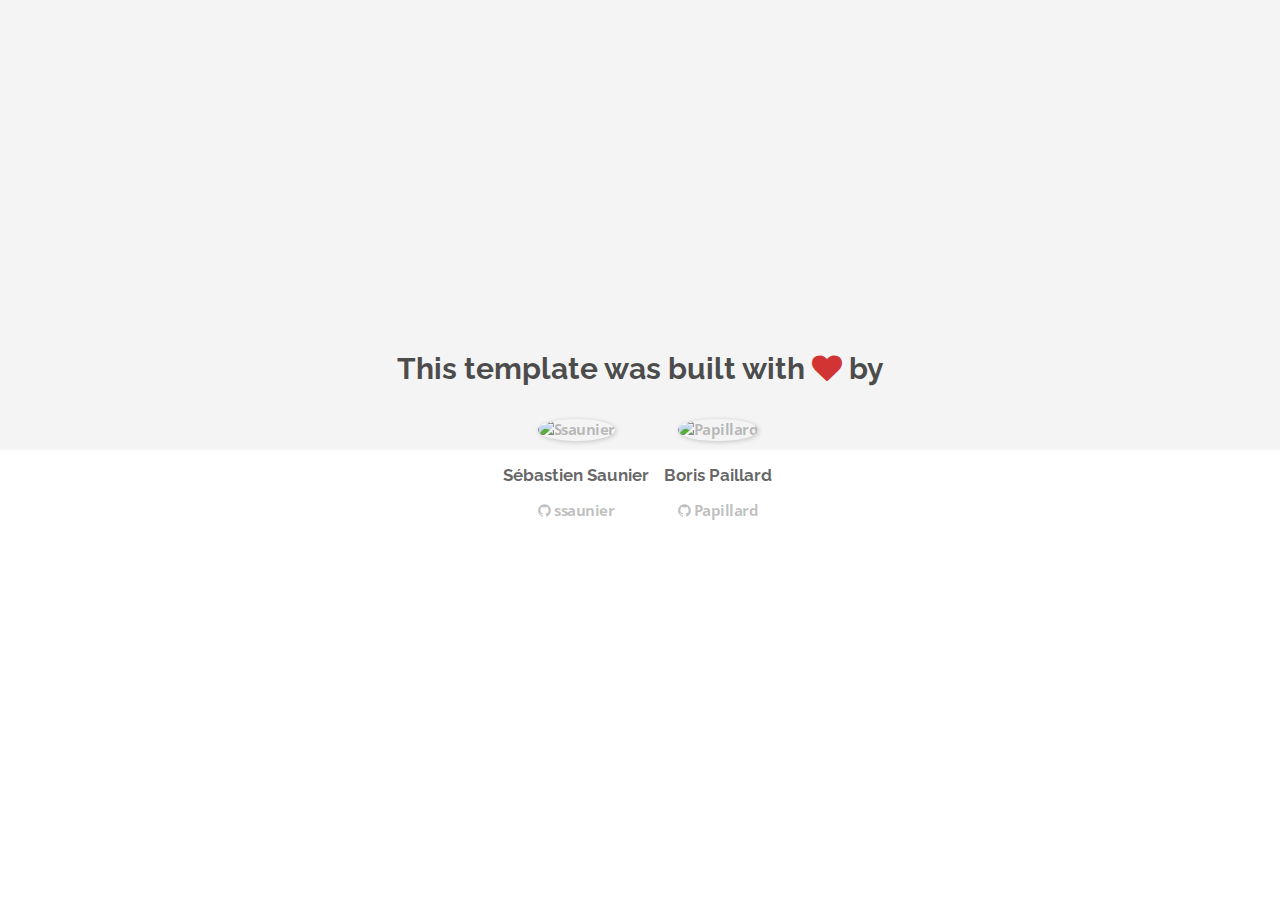
==== about.html @ fa651f46 "Automated commit at 2017-07-31 08:46:12 UTC by middleman-deploy 2.0.0-alpha" ====
<!doctype html>
<html>
  <head>
    <meta charset="utf-8">
    <meta http-equiv="x-ua-compatible" content="ie=edge">
    <meta name="viewport"
          content="width=device-width, initial-scale=1, shrink-to-fit=no">
    <!-- Use the title from a page's frontmatter if it has one -->
    <title>Le Wagon - Middleman - About</title>
    <link href="stylesheets/application-3c48b980.css" rel="stylesheet" />
    <script src="javascripts/application-93de88c9.js"></script>
    <link href="images/favicon-f15af148.png" rel="icon" type="image/png" />
  </head>
  <body>
    <div id="about">
  <div class="about-content">
    <h1>This template was built with <i class="fa fa-heart"></i> by</h1>
    <ul class="list-inline">
        <li>
<a href="https://kitt.lewagon.com/alumni/ssaunier" target="_blank">            <img src="https://kitt.lewagon.com/placeholder/users/ssaunier" class="img-circle" alt="Ssaunier" />
</a>          <h2>Sébastien Saunier</h2>
          <p>
<a href="https://github.com/ssaunier" target="_blank">              <i class="fa fa-github"></i> ssaunier
</a>          </p>
        </li>
        <li>
<a href="https://kitt.lewagon.com/alumni/Papillard" target="_blank">            <img src="https://kitt.lewagon.com/placeholder/users/Papillard" class="img-circle" alt="Papillard" />
</a>          <h2>Boris Paillard</h2>
          <p>
<a href="https://github.com/Papillard" target="_blank">              <i class="fa fa-github"></i> Papillard
</a>          </p>
        </li>
    </ul>
  </div>
</div>

  </body>
</html>
---- stylesheets/application-3c48b980.css ----
@import url("https://fonts.googleapis.com/css?family=Open+Sans:400,300,700|Raleway:400,100,300,700,500");/*!
 * Bootstrap v3.3.7 (http://getbootstrap.com)
 * Copyright 2011-2016 Twitter, Inc.
 * Licensed under MIT (https://github.com/twbs/bootstrap/blob/master/LICENSE)
 *//*! normalize.css v3.0.3 | MIT License | github.com/necolas/normalize.css */html{font-family:sans-serif;-ms-text-size-adjust:100%;-webkit-text-size-adjust:100%}body{margin:0}article,aside,details,figcaption,figure,footer,header,hgroup,main,menu,nav,section,summary{display:block}audio,canvas,progress,video{display:inline-block;vertical-align:baseline}audio:not([controls]){display:none;height:0}[hidden],template{display:none}a{background-color:transparent}a:active,a:hover{outline:0}abbr[title]{border-bottom:1px dotted}b,strong{font-weight:bold}dfn{font-style:italic}h1{font-size:2em;margin:0.67em 0}mark{background:#ff0;color:#000}small{font-size:80%}sub,sup{font-size:75%;line-height:0;position:relative;vertical-align:baseline}sup{top:-0.5em}sub{bottom:-0.25em}img{border:0}svg:not(:root){overflow:hidden}figure{margin:1em 40px}hr{-webkit-box-sizing:content-box;box-sizing:content-box;height:0}pre{overflow:auto}code,kbd,pre,samp{font-family:monospace, monospace;font-size:1em}button,input,optgroup,select,textarea{color:inherit;font:inherit;margin:0}button{overflow:visible}button,select{text-transform:none}button,html input[type="button"],input[type="reset"],input[type="submit"]{-webkit-appearance:button;cursor:pointer}button[disabled],html input[disabled]{cursor:default}button::-moz-focus-inner,input::-moz-focus-inner{border:0;padding:0}input{line-height:normal}input[type="checkbox"],input[type="radio"]{-webkit-box-sizing:border-box;box-sizing:border-box;padding:0}input[type="number"]::-webkit-inner-spin-button,input[type="number"]::-webkit-outer-spin-button{height:auto}input[type="search"]{-webkit-appearance:textfield;-webkit-box-sizing:content-box;box-sizing:content-box}input[type="search"]::-webkit-search-cancel-button,input[type="search"]::-webkit-search-decoration{-webkit-appearance:none}fieldset{border:1px solid #c0c0c0;margin:0 2px;padding:0.35em 0.625em 0.75em}legend{border:0;padding:0}textarea{overflow:auto}optgroup{font-weight:bold}table{border-collapse:collapse;border-spacing:0}td,th{padding:0}/*! Source: https://github.com/h5bp/html5-boilerplate/blob/master/src/css/main.css */@media print{*,*:before,*:after{background:transparent !important;color:#000 !important;-webkit-box-shadow:none !important;box-shadow:none !important;text-shadow:none !important}a,a:visited{text-decoration:underline}a[href]:after{content:" (" attr(href) ")"}abbr[title]:after{content:" (" attr(title) ")"}a[href^="#"]:after,a[href^="javascript:"]:after{content:""}pre,blockquote{border:1px solid #999;page-break-inside:avoid}thead{display:table-header-group}tr,img{page-break-inside:avoid}img{max-width:100% !important}p,h2,h3{orphans:3;widows:3}h2,h3{page-break-after:avoid}.navbar{display:none}.btn>.caret,.dropup>.btn>.caret{border-top-color:#000 !important}.label{border:1px solid #000}.table{border-collapse:collapse !important}.table td,.table th{background-color:#fff !important}.table-bordered th,.table-bordered td{border:1px solid #ddd !important}}@font-face{font-family:'Glyphicons Halflings';src:url("../assets/bootstrap/glyphicons-halflings-regular-86b6f62b.eot");src:url("../assets/bootstrap/glyphicons-halflings-regular-86b6f62b.eot?#iefix") format("embedded-opentype"),url("../assets/bootstrap/glyphicons-halflings-regular-ca35b697.woff2") format("woff2"),url("../assets/bootstrap/glyphicons-halflings-regular-278e49a8.woff") format("woff"),url("../assets/bootstrap/glyphicons-halflings-regular-44bc1850.ttf") format("truetype"),url("../assets/bootstrap/glyphicons-halflings-regular-de51a849.svg#glyphicons_halflingsregular") format("svg")}.glyphicon{position:relative;top:1px;display:inline-block;font-family:'Glyphicons Halflings';font-style:normal;font-weight:normal;line-height:1;-webkit-font-smoothing:antialiased;-moz-osx-font-smoothing:grayscale}.glyphicon-asterisk:before{content:"\002a"}.glyphicon-plus:before{content:"\002b"}.glyphicon-euro:before,.glyphicon-eur:before{content:"\20ac"}.glyphicon-minus:before{content:"\2212"}.glyphicon-cloud:before{content:"\2601"}.glyphicon-envelope:before{content:"\2709"}.glyphicon-pencil:before{content:"\270f"}.glyphicon-glass:before{content:"\e001"}.glyphicon-music:before{content:"\e002"}.glyphicon-search:before{content:"\e003"}.glyphicon-heart:before{content:"\e005"}.glyphicon-star:before{content:"\e006"}.glyphicon-star-empty:before{content:"\e007"}.glyphicon-user:before{content:"\e008"}.glyphicon-film:before{content:"\e009"}.glyphicon-th-large:before{content:"\e010"}.glyphicon-th:before{content:"\e011"}.glyphicon-th-list:before{content:"\e012"}.glyphicon-ok:before{content:"\e013"}.glyphicon-remove:before{content:"\e014"}.glyphicon-zoom-in:before{content:"\e015"}.glyphicon-zoom-out:before{content:"\e016"}.glyphicon-off:before{content:"\e017"}.glyphicon-signal:before{content:"\e018"}.glyphicon-cog:before{content:"\e019"}.glyphicon-trash:before{content:"\e020"}.glyphicon-home:before{content:"\e021"}.glyphicon-file:before{content:"\e022"}.glyphicon-time:before{content:"\e023"}.glyphicon-road:before{content:"\e024"}.glyphicon-download-alt:before{content:"\e025"}.glyphicon-download:before{content:"\e026"}.glyphicon-upload:before{content:"\e027"}.glyphicon-inbox:before{content:"\e028"}.glyphicon-play-circle:before{content:"\e029"}.glyphicon-repeat:before{content:"\e030"}.glyphicon-refresh:before{content:"\e031"}.glyphicon-list-alt:before{content:"\e032"}.glyphicon-lock:before{content:"\e033"}.glyphicon-flag:before{content:"\e034"}.glyphicon-headphones:before{content:"\e035"}.glyphicon-volume-off:before{content:"\e036"}.glyphicon-volume-down:before{content:"\e037"}.glyphicon-volume-up:before{content:"\e038"}.glyphicon-qrcode:before{content:"\e039"}.glyphicon-barcode:before{content:"\e040"}.glyphicon-tag:before{content:"\e041"}.glyphicon-tags:before{content:"\e042"}.glyphicon-book:before{content:"\e043"}.glyphicon-bookmark:before{content:"\e044"}.glyphicon-print:before{content:"\e045"}.glyphicon-camera:before{content:"\e046"}.glyphicon-font:before{content:"\e047"}.glyphicon-bold:before{content:"\e048"}.glyphicon-italic:before{content:"\e049"}.glyphicon-text-height:before{content:"\e050"}.glyphicon-text-width:before{content:"\e051"}.glyphicon-align-left:before{content:"\e052"}.glyphicon-align-center:before{content:"\e053"}.glyphicon-align-right:before{content:"\e054"}.glyphicon-align-justify:before{content:"\e055"}.glyphicon-list:before{content:"\e056"}.glyphicon-indent-left:before{content:"\e057"}.glyphicon-indent-right:before{content:"\e058"}.glyphicon-facetime-video:before{content:"\e059"}.glyphicon-picture:before{content:"\e060"}.glyphicon-map-marker:before{content:"\e062"}.glyphicon-adjust:before{content:"\e063"}.glyphicon-tint:before{content:"\e064"}.glyphicon-edit:before{content:"\e065"}.glyphicon-share:before{content:"\e066"}.glyphicon-check:before{content:"\e067"}.glyphicon-move:before{content:"\e068"}.glyphicon-step-backward:before{content:"\e069"}.glyphicon-fast-backward:before{content:"\e070"}.glyphicon-backward:before{content:"\e071"}.glyphicon-play:before{content:"\e072"}.glyphicon-pause:before{content:"\e073"}.glyphicon-stop:before{content:"\e074"}.glyphicon-forward:before{content:"\e075"}.glyphicon-fast-forward:before{content:"\e076"}.glyphicon-step-forward:before{content:"\e077"}.glyphicon-eject:before{content:"\e078"}.glyphicon-chevron-left:before{content:"\e079"}.glyphicon-chevron-right:before{content:"\e080"}.glyphicon-plus-sign:before{content:"\e081"}.glyphicon-minus-sign:before{content:"\e082"}.glyphicon-remove-sign:before{content:"\e083"}.glyphicon-ok-sign:before{content:"\e084"}.glyphicon-question-sign:before{content:"\e085"}.glyphicon-info-sign:before{content:"\e086"}.glyphicon-screenshot:before{content:"\e087"}.glyphicon-remove-circle:before{content:"\e088"}.glyphicon-ok-circle:before{content:"\e089"}.glyphicon-ban-circle:before{content:"\e090"}.glyphicon-arrow-left:before{content:"\e091"}.glyphicon-arrow-right:before{content:"\e092"}.glyphicon-arrow-up:before{content:"\e093"}.glyphicon-arrow-down:before{content:"\e094"}.glyphicon-share-alt:before{content:"\e095"}.glyphicon-resize-full:before{content:"\e096"}.glyphicon-resize-small:before{content:"\e097"}.glyphicon-exclamation-sign:before{content:"\e101"}.glyphicon-gift:before{content:"\e102"}.glyphicon-leaf:before{content:"\e103"}.glyphicon-fire:before{content:"\e104"}.glyphicon-eye-open:before{content:"\e105"}.glyphicon-eye-close:before{content:"\e106"}.glyphicon-warning-sign:before{content:"\e107"}.glyphicon-plane:before{content:"\e108"}.glyphicon-calendar:before{content:"\e109"}.glyphicon-random:before{content:"\e110"}.glyphicon-comment:before{content:"\e111"}.glyphicon-magnet:before{content:"\e112"}.glyphicon-chevron-up:before{content:"\e113"}.glyphicon-chevron-down:before{content:"\e114"}.glyphicon-retweet:before{content:"\e115"}.glyphicon-shopping-cart:before{content:"\e116"}.glyphicon-folder-close:before{content:"\e117"}.glyphicon-folder-open:before{content:"\e118"}.glyphicon-resize-vertical:before{content:"\e119"}.glyphicon-resize-horizontal:before{content:"\e120"}.glyphicon-hdd:before{content:"\e121"}.glyphicon-bullhorn:before{content:"\e122"}.glyphicon-bell:before{content:"\e123"}.glyphicon-certificate:before{content:"\e124"}.glyphicon-thumbs-up:before{content:"\e125"}.glyphicon-thumbs-down:before{content:"\e126"}.glyphicon-hand-right:before{content:"\e127"}.glyphicon-hand-left:before{content:"\e128"}.glyphicon-hand-up:before{content:"\e129"}.glyphicon-hand-down:before{content:"\e130"}.glyphicon-circle-arrow-right:before{content:"\e131"}.glyphicon-circle-arrow-left:before{content:"\e132"}.glyphicon-circle-arrow-up:before{content:"\e133"}.glyphicon-circle-arrow-down:before{content:"\e134"}.glyphicon-globe:before{content:"\e135"}.glyphicon-wrench:before{content:"\e136"}.glyphicon-tasks:before{content:"\e137"}.glyphicon-filter:before{content:"\e138"}.glyphicon-briefcase:before{content:"\e139"}.glyphicon-fullscreen:before{content:"\e140"}.glyphicon-dashboard:before{content:"\e141"}.glyphicon-paperclip:before{content:"\e142"}.glyphicon-heart-empty:before{content:"\e143"}.glyphicon-link:before{content:"\e144"}.glyphicon-phone:before{content:"\e145"}.glyphicon-pushpin:before{content:"\e146"}.glyphicon-usd:before{content:"\e148"}.glyphicon-gbp:before{content:"\e149"}.glyphicon-sort:before{content:"\e150"}.glyphicon-sort-by-alphabet:before{content:"\e151"}.glyphicon-sort-by-alphabet-alt:before{content:"\e152"}.glyphicon-sort-by-order:before{content:"\e153"}.glyphicon-sort-by-order-alt:before{content:"\e154"}.glyphicon-sort-by-attributes:before{content:"\e155"}.glyphicon-sort-by-attributes-alt:before{content:"\e156"}.glyphicon-unchecked:before{content:"\e157"}.glyphicon-expand:before{content:"\e158"}.glyphicon-collapse-down:before{content:"\e159"}.glyphicon-collapse-up:before{content:"\e160"}.glyphicon-log-in:before{content:"\e161"}.glyphicon-flash:before{content:"\e162"}.glyphicon-log-out:before{content:"\e163"}.glyphicon-new-window:before{content:"\e164"}.glyphicon-record:before{content:"\e165"}.glyphicon-save:before{content:"\e166"}.glyphicon-open:before{content:"\e167"}.glyphicon-saved:before{content:"\e168"}.glyphicon-import:before{content:"\e169"}.glyphicon-export:before{content:"\e170"}.glyphicon-send:before{content:"\e171"}.glyphicon-floppy-disk:before{content:"\e172"}.glyphicon-floppy-saved:before{content:"\e173"}.glyphicon-floppy-remove:before{content:"\e174"}.glyphicon-floppy-save:before{content:"\e175"}.glyphicon-floppy-open:before{content:"\e176"}.glyphicon-credit-card:before{content:"\e177"}.glyphicon-transfer:before{content:"\e178"}.glyphicon-cutlery:before{content:"\e179"}.glyphicon-header:before{content:"\e180"}.glyphicon-compressed:before{content:"\e181"}.glyphicon-earphone:before{content:"\e182"}.glyphicon-phone-alt:before{content:"\e183"}.glyphicon-tower:before{content:"\e184"}.glyphicon-stats:before{content:"\e185"}.glyphicon-sd-video:before{content:"\e186"}.glyphicon-hd-video:before{content:"\e187"}.glyphicon-subtitles:before{content:"\e188"}.glyphicon-sound-stereo:before{content:"\e189"}.glyphicon-sound-dolby:before{content:"\e190"}.glyphicon-sound-5-1:before{content:"\e191"}.glyphicon-sound-6-1:before{content:"\e192"}.glyphicon-sound-7-1:before{content:"\e193"}.glyphicon-copyright-mark:before{content:"\e194"}.glyphicon-registration-mark:before{content:"\e195"}.glyphicon-cloud-download:before{content:"\e197"}.glyphicon-cloud-upload:before{content:"\e198"}.glyphicon-tree-conifer:before{content:"\e199"}.glyphicon-tree-deciduous:before{content:"\e200"}.glyphicon-cd:before{content:"\e201"}.glyphicon-save-file:before{content:"\e202"}.glyphicon-open-file:before{content:"\e203"}.glyphicon-level-up:before{content:"\e204"}.glyphicon-copy:before{content:"\e205"}.glyphicon-paste:before{content:"\e206"}.glyphicon-alert:before{content:"\e209"}.glyphicon-equalizer:before{content:"\e210"}.glyphicon-king:before{content:"\e211"}.glyphicon-queen:before{content:"\e212"}.glyphicon-pawn:before{content:"\e213"}.glyphicon-bishop:before{content:"\e214"}.glyphicon-knight:before{content:"\e215"}.glyphicon-baby-formula:before{content:"\e216"}.glyphicon-tent:before{content:"\26fa"}.glyphicon-blackboard:before{content:"\e218"}.glyphicon-bed:before{content:"\e219"}.glyphicon-apple:before{content:"\f8ff"}.glyphicon-erase:before{content:"\e221"}.glyphicon-hourglass:before{content:"\231b"}.glyphicon-lamp:before{content:"\e223"}.glyphicon-duplicate:before{content:"\e224"}.glyphicon-piggy-bank:before{content:"\e225"}.glyphicon-scissors:before{content:"\e226"}.glyphicon-bitcoin:before{content:"\e227"}.glyphicon-btc:before{content:"\e227"}.glyphicon-xbt:before{content:"\e227"}.glyphicon-yen:before{content:"\00a5"}.glyphicon-jpy:before{content:"\00a5"}.glyphicon-ruble:before{content:"\20bd"}.glyphicon-rub:before{content:"\20bd"}.glyphicon-scale:before{content:"\e230"}.glyphicon-ice-lolly:before{content:"\e231"}.glyphicon-ice-lolly-tasted:before{content:"\e232"}.glyphicon-education:before{content:"\e233"}.glyphicon-option-horizontal:before{content:"\e234"}.glyphicon-option-vertical:before{content:"\e235"}.glyphicon-menu-hamburger:before{content:"\e236"}.glyphicon-modal-window:before{content:"\e237"}.glyphicon-oil:before{content:"\e238"}.glyphicon-grain:before{content:"\e239"}.glyphicon-sunglasses:before{content:"\e240"}.glyphicon-text-size:before{content:"\e241"}.glyphicon-text-color:before{content:"\e242"}.glyphicon-text-background:before{content:"\e243"}.glyphicon-object-align-top:before{content:"\e244"}.glyphicon-object-align-bottom:before{content:"\e245"}.glyphicon-object-align-horizontal:before{content:"\e246"}.glyphicon-object-align-left:before{content:"\e247"}.glyphicon-object-align-vertical:before{content:"\e248"}.glyphicon-object-align-right:before{content:"\e249"}.glyphicon-triangle-right:before{content:"\e250"}.glyphicon-triangle-left:before{content:"\e251"}.glyphicon-triangle-bottom:before{content:"\e252"}.glyphicon-triangle-top:before{content:"\e253"}.glyphicon-console:before{content:"\e254"}.glyphicon-superscript:before{content:"\e255"}.glyphicon-subscript:before{content:"\e256"}.glyphicon-menu-left:before{content:"\e257"}.glyphicon-menu-right:before{content:"\e258"}.glyphicon-menu-down:before{content:"\e259"}.glyphicon-menu-up:before{content:"\e260"}*{-webkit-box-sizing:border-box;box-sizing:border-box}*:before,*:after{-webkit-box-sizing:border-box;box-sizing:border-box}html{font-size:10px;-webkit-tap-highlight-color:transparent}body{font-family:"Open Sans", "Helvetica", "sans-serif";font-size:18px;line-height:1.42857143;color:#333333;background-color:#F4F4F4}input,button,select,textarea{font-family:inherit;font-size:inherit;line-height:inherit}a{color:#469AE0;text-decoration:none}a:hover,a:focus{color:#1f74ba;text-decoration:underline}a:focus{outline:5px auto -webkit-focus-ring-color;outline-offset:-2px}figure{margin:0}img{vertical-align:middle}.img-responsive{display:block;max-width:100%;height:auto}.img-rounded{border-radius:2px}.img-thumbnail{padding:4px;line-height:1.42857143;background-color:#F4F4F4;border:1px solid #ddd;border-radius:2px;-webkit-transition:all 0.2s ease-in-out;transition:all 0.2s ease-in-out;display:inline-block;max-width:100%;height:auto}.img-circle{border-radius:50%}hr{margin-top:25px;margin-bottom:25px;border:0;border-top:1px solid #eeeeee}.sr-only{position:absolute;width:1px;height:1px;margin:-1px;padding:0;overflow:hidden;clip:rect(0, 0, 0, 0);border:0}.sr-only-focusable:active,.sr-only-focusable:focus{position:static;width:auto;height:auto;margin:0;overflow:visible;clip:auto}[role="button"]{cursor:pointer}h1,h2,h3,h4,h5,h6,.h1,.h2,.h3,.h4,.h5,.h6{font-family:"Raleway", "Helvetica", "sans-serif";font-weight:500;line-height:1.1;color:inherit}h1 small,h1 .small,h2 small,h2 .small,h3 small,h3 .small,h4 small,h4 .small,h5 small,h5 .small,h6 small,h6 .small,.h1 small,.h1 .small,.h2 small,.h2 .small,.h3 small,.h3 .small,.h4 small,.h4 .small,.h5 small,.h5 .small,.h6 small,.h6 .small{font-weight:normal;line-height:1;color:#777777}h1,.h1,h2,.h2,h3,.h3{margin-top:25px;margin-bottom:12.5px}h1 small,h1 .small,.h1 small,.h1 .small,h2 small,h2 .small,.h2 small,.h2 .small,h3 small,h3 .small,.h3 small,.h3 .small{font-size:65%}h4,.h4,h5,.h5,h6,.h6{margin-top:12.5px;margin-bottom:12.5px}h4 small,h4 .small,.h4 small,.h4 .small,h5 small,h5 .small,.h5 small,.h5 .small,h6 small,h6 .small,.h6 small,.h6 .small{font-size:75%}h1,.h1{font-size:46px}h2,.h2{font-size:38px}h3,.h3{font-size:31px}h4,.h4{font-size:23px}h5,.h5{font-size:18px}h6,.h6{font-size:16px}p{margin:0 0 12.5px}.lead{margin-bottom:25px;font-size:20px;font-weight:300;line-height:1.4}@media (min-width: 768px){.lead{font-size:27px}}small,.small{font-size:88%}mark,.mark{background-color:#fcf8e3;padding:.2em}.text-left{text-align:left}.text-right{text-align:right}.text-center{text-align:center}.text-justify{text-align:justify}.text-nowrap{white-space:nowrap}.text-lowercase{text-transform:lowercase}.text-uppercase,.initialism{text-transform:uppercase}.text-capitalize{text-transform:capitalize}.text-muted{color:#777777}.text-primary{color:#469AE0}a.text-primary:hover,a.text-primary:focus{color:#2381d0}.text-success{color:#3c763d}a.text-success:hover,a.text-success:focus{color:#2b542c}.text-info{color:#31708f}a.text-info:hover,a.text-info:focus{color:#245269}.text-warning{color:#8a6d3b}a.text-warning:hover,a.text-warning:focus{color:#66512c}.text-danger{color:#a94442}a.text-danger:hover,a.text-danger:focus{color:#843534}.bg-primary{color:#fff}.bg-primary{background-color:#469AE0}a.bg-primary:hover,a.bg-primary:focus{background-color:#2381d0}.bg-success{background-color:#dff0d8}a.bg-success:hover,a.bg-success:focus{background-color:#c1e2b3}.bg-info{background-color:#d9edf7}a.bg-info:hover,a.bg-info:focus{background-color:#afd9ee}.bg-warning{background-color:#fcf8e3}a.bg-warning:hover,a.bg-warning:focus{background-color:#f7ecb5}.bg-danger{background-color:#f2dede}a.bg-danger:hover,a.bg-danger:focus{background-color:#e4b9b9}.page-header{padding-bottom:11.5px;margin:50px 0 25px;border-bottom:1px solid #eeeeee}ul,ol{margin-top:0;margin-bottom:12.5px}ul ul,ul ol,ol ul,ol ol{margin-bottom:0}.list-unstyled{padding-left:0;list-style:none}.list-inline{padding-left:0;list-style:none;margin-left:-5px}.list-inline>li{display:inline-block;padding-left:5px;padding-right:5px}dl{margin-top:0;margin-bottom:25px}dt,dd{line-height:1.42857143}dt{font-weight:bold}dd{margin-left:0}.dl-horizontal dd:before,.dl-horizontal dd:after{content:" ";display:table}.dl-horizontal dd:after{clear:both}@media (min-width: 768px){.dl-horizontal dt{float:left;width:160px;clear:left;text-align:right;overflow:hidden;text-overflow:ellipsis;white-space:nowrap}.dl-horizontal dd{margin-left:180px}}abbr[title],abbr[data-original-title]{cursor:help;border-bottom:1px dotted #777777}.initialism{font-size:90%}blockquote{padding:12.5px 25px;margin:0 0 25px;font-size:22.5px;border-left:5px solid #eeeeee}blockquote p:last-child,blockquote ul:last-child,blockquote ol:last-child{margin-bottom:0}blockquote footer,blockquote small,blockquote .small{display:block;font-size:80%;line-height:1.42857143;color:#777777}blockquote footer:before,blockquote small:before,blockquote .small:before{content:'\2014 \00A0'}.blockquote-reverse,blockquote.pull-right{padding-right:15px;padding-left:0;border-right:5px solid #eeeeee;border-left:0;text-align:right}.blockquote-reverse footer:before,.blockquote-reverse small:before,.blockquote-reverse .small:before,blockquote.pull-right footer:before,blockquote.pull-right small:before,blockquote.pull-right .small:before{content:''}.blockquote-reverse footer:after,.blockquote-reverse small:after,.blockquote-reverse .small:after,blockquote.pull-right footer:after,blockquote.pull-right small:after,blockquote.pull-right .small:after{content:'\00A0 \2014'}address{margin-bottom:25px;font-style:normal;line-height:1.42857143}code,kbd,pre,samp{font-family:Menlo, Monaco, Consolas, "Courier New", monospace}code{padding:2px 4px;font-size:90%;color:#c7254e;background-color:#f9f2f4;border-radius:2px}kbd{padding:2px 4px;font-size:90%;color:#fff;background-color:#333;border-radius:2px;-webkit-box-shadow:inset 0 -1px 0 rgba(0,0,0,0.25);box-shadow:inset 0 -1px 0 rgba(0,0,0,0.25)}kbd kbd{padding:0;font-size:100%;font-weight:bold;-webkit-box-shadow:none;box-shadow:none}pre{display:block;padding:12px;margin:0 0 12.5px;font-size:17px;line-height:1.42857143;word-break:break-all;word-wrap:break-word;color:#333333;background-color:#f5f5f5;border:1px solid #ccc;border-radius:2px}pre code{padding:0;font-size:inherit;color:inherit;white-space:pre-wrap;background-color:transparent;border-radius:0}.pre-scrollable{max-height:340px;overflow-y:scroll}.container{margin-right:auto;margin-left:auto;padding-left:15px;padding-right:15px}.container:before,.container:after{content:" ";display:table}.container:after{clear:both}@media (min-width: 768px){.container{width:750px}}@media (min-width: 992px){.container{width:970px}}@media (min-width: 1200px){.container{width:1170px}}.container-fluid{margin-right:auto;margin-left:auto;padding-left:15px;padding-right:15px}.container-fluid:before,.container-fluid:after{content:" ";display:table}.container-fluid:after{clear:both}.row{margin-left:-15px;margin-right:-15px}.row:before,.row:after{content:" ";display:table}.row:after{clear:both}.col-xs-1,.col-sm-1,.col-md-1,.col-lg-1,.col-xs-2,.col-sm-2,.col-md-2,.col-lg-2,.col-xs-3,.col-sm-3,.col-md-3,.col-lg-3,.col-xs-4,.col-sm-4,.col-md-4,.col-lg-4,.col-xs-5,.col-sm-5,.col-md-5,.col-lg-5,.col-xs-6,.col-sm-6,.col-md-6,.col-lg-6,.col-xs-7,.col-sm-7,.col-md-7,.col-lg-7,.col-xs-8,.col-sm-8,.col-md-8,.col-lg-8,.col-xs-9,.col-sm-9,.col-md-9,.col-lg-9,.col-xs-10,.col-sm-10,.col-md-10,.col-lg-10,.col-xs-11,.col-sm-11,.col-md-11,.col-lg-11,.col-xs-12,.col-sm-12,.col-md-12,.col-lg-12{position:relative;min-height:1px;padding-left:15px;padding-right:15px}.col-xs-1,.col-xs-2,.col-xs-3,.col-xs-4,.col-xs-5,.col-xs-6,.col-xs-7,.col-xs-8,.col-xs-9,.col-xs-10,.col-xs-11,.col-xs-12{float:left}.col-xs-1{width:8.33333333%}.col-xs-2{width:16.66666667%}.col-xs-3{width:25%}.col-xs-4{width:33.33333333%}.col-xs-5{width:41.66666667%}.col-xs-6{width:50%}.col-xs-7{width:58.33333333%}.col-xs-8{width:66.66666667%}.col-xs-9{width:75%}.col-xs-10{width:83.33333333%}.col-xs-11{width:91.66666667%}.col-xs-12{width:100%}.col-xs-pull-0{right:auto}.col-xs-pull-1{right:8.33333333%}.col-xs-pull-2{right:16.66666667%}.col-xs-pull-3{right:25%}.col-xs-pull-4{right:33.33333333%}.col-xs-pull-5{right:41.66666667%}.col-xs-pull-6{right:50%}.col-xs-pull-7{right:58.33333333%}.col-xs-pull-8{right:66.66666667%}.col-xs-pull-9{right:75%}.col-xs-pull-10{right:83.33333333%}.col-xs-pull-11{right:91.66666667%}.col-xs-pull-12{right:100%}.col-xs-push-0{left:auto}.col-xs-push-1{left:8.33333333%}.col-xs-push-2{left:16.66666667%}.col-xs-push-3{left:25%}.col-xs-push-4{left:33.33333333%}.col-xs-push-5{left:41.66666667%}.col-xs-push-6{left:50%}.col-xs-push-7{left:58.33333333%}.col-xs-push-8{left:66.66666667%}.col-xs-push-9{left:75%}.col-xs-push-10{left:83.33333333%}.col-xs-push-11{left:91.66666667%}.col-xs-push-12{left:100%}.col-xs-offset-0{margin-left:0%}.col-xs-offset-1{margin-left:8.33333333%}.col-xs-offset-2{margin-left:16.66666667%}.col-xs-offset-3{margin-left:25%}.col-xs-offset-4{margin-left:33.33333333%}.col-xs-offset-5{margin-left:41.66666667%}.col-xs-offset-6{margin-left:50%}.col-xs-offset-7{margin-left:58.33333333%}.col-xs-offset-8{margin-left:66.66666667%}.col-xs-offset-9{margin-left:75%}.col-xs-offset-10{margin-left:83.33333333%}.col-xs-offset-11{margin-left:91.66666667%}.col-xs-offset-12{margin-left:100%}@media (min-width: 768px){.col-sm-1,.col-sm-2,.col-sm-3,.col-sm-4,.col-sm-5,.col-sm-6,.col-sm-7,.col-sm-8,.col-sm-9,.col-sm-10,.col-sm-11,.col-sm-12{float:left}.col-sm-1{width:8.33333333%}.col-sm-2{width:16.66666667%}.col-sm-3{width:25%}.col-sm-4{width:33.33333333%}.col-sm-5{width:41.66666667%}.col-sm-6{width:50%}.col-sm-7{width:58.33333333%}.col-sm-8{width:66.66666667%}.col-sm-9{width:75%}.col-sm-10{width:83.33333333%}.col-sm-11{width:91.66666667%}.col-sm-12{width:100%}.col-sm-pull-0{right:auto}.col-sm-pull-1{right:8.33333333%}.col-sm-pull-2{right:16.66666667%}.col-sm-pull-3{right:25%}.col-sm-pull-4{right:33.33333333%}.col-sm-pull-5{right:41.66666667%}.col-sm-pull-6{right:50%}.col-sm-pull-7{right:58.33333333%}.col-sm-pull-8{right:66.66666667%}.col-sm-pull-9{right:75%}.col-sm-pull-10{right:83.33333333%}.col-sm-pull-11{right:91.66666667%}.col-sm-pull-12{right:100%}.col-sm-push-0{left:auto}.col-sm-push-1{left:8.33333333%}.col-sm-push-2{left:16.66666667%}.col-sm-push-3{left:25%}.col-sm-push-4{left:33.33333333%}.col-sm-push-5{left:41.66666667%}.col-sm-push-6{left:50%}.col-sm-push-7{left:58.33333333%}.col-sm-push-8{left:66.66666667%}.col-sm-push-9{left:75%}.col-sm-push-10{left:83.33333333%}.col-sm-push-11{left:91.66666667%}.col-sm-push-12{left:100%}.col-sm-offset-0{margin-left:0%}.col-sm-offset-1{margin-left:8.33333333%}.col-sm-offset-2{margin-left:16.66666667%}.col-sm-offset-3{margin-left:25%}.col-sm-offset-4{margin-left:33.33333333%}.col-sm-offset-5{margin-left:41.66666667%}.col-sm-offset-6{margin-left:50%}.col-sm-offset-7{margin-left:58.33333333%}.col-sm-offset-8{margin-left:66.66666667%}.col-sm-offset-9{margin-left:75%}.col-sm-offset-10{margin-left:83.33333333%}.col-sm-offset-11{margin-left:91.66666667%}.col-sm-offset-12{margin-left:100%}}@media (min-width: 992px){.col-md-1,.col-md-2,.col-md-3,.col-md-4,.col-md-5,.col-md-6,.col-md-7,.col-md-8,.col-md-9,.col-md-10,.col-md-11,.col-md-12{float:left}.col-md-1{width:8.33333333%}.col-md-2{width:16.66666667%}.col-md-3{width:25%}.col-md-4{width:33.33333333%}.col-md-5{width:41.66666667%}.col-md-6{width:50%}.col-md-7{width:58.33333333%}.col-md-8{width:66.66666667%}.col-md-9{width:75%}.col-md-10{width:83.33333333%}.col-md-11{width:91.66666667%}.col-md-12{width:100%}.col-md-pull-0{right:auto}.col-md-pull-1{right:8.33333333%}.col-md-pull-2{right:16.66666667%}.col-md-pull-3{right:25%}.col-md-pull-4{right:33.33333333%}.col-md-pull-5{right:41.66666667%}.col-md-pull-6{right:50%}.col-md-pull-7{right:58.33333333%}.col-md-pull-8{right:66.66666667%}.col-md-pull-9{right:75%}.col-md-pull-10{right:83.33333333%}.col-md-pull-11{right:91.66666667%}.col-md-pull-12{right:100%}.col-md-push-0{left:auto}.col-md-push-1{left:8.33333333%}.col-md-push-2{left:16.66666667%}.col-md-push-3{left:25%}.col-md-push-4{left:33.33333333%}.col-md-push-5{left:41.66666667%}.col-md-push-6{left:50%}.col-md-push-7{left:58.33333333%}.col-md-push-8{left:66.66666667%}.col-md-push-9{left:75%}.col-md-push-10{left:83.33333333%}.col-md-push-11{left:91.66666667%}.col-md-push-12{left:100%}.col-md-offset-0{margin-left:0%}.col-md-offset-1{margin-left:8.33333333%}.col-md-offset-2{margin-left:16.66666667%}.col-md-offset-3{margin-left:25%}.col-md-offset-4{margin-left:33.33333333%}.col-md-offset-5{margin-left:41.66666667%}.col-md-offset-6{margin-left:50%}.col-md-offset-7{margin-left:58.33333333%}.col-md-offset-8{margin-left:66.66666667%}.col-md-offset-9{margin-left:75%}.col-md-offset-10{margin-left:83.33333333%}.col-md-offset-11{margin-left:91.66666667%}.col-md-offset-12{margin-left:100%}}@media (min-width: 1200px){.col-lg-1,.col-lg-2,.col-lg-3,.col-lg-4,.col-lg-5,.col-lg-6,.col-lg-7,.col-lg-8,.col-lg-9,.col-lg-10,.col-lg-11,.col-lg-12{float:left}.col-lg-1{width:8.33333333%}.col-lg-2{width:16.66666667%}.col-lg-3{width:25%}.col-lg-4{width:33.33333333%}.col-lg-5{width:41.66666667%}.col-lg-6{width:50%}.col-lg-7{width:58.33333333%}.col-lg-8{width:66.66666667%}.col-lg-9{width:75%}.col-lg-10{width:83.33333333%}.col-lg-11{width:91.66666667%}.col-lg-12{width:100%}.col-lg-pull-0{right:auto}.col-lg-pull-1{right:8.33333333%}.col-lg-pull-2{right:16.66666667%}.col-lg-pull-3{right:25%}.col-lg-pull-4{right:33.33333333%}.col-lg-pull-5{right:41.66666667%}.col-lg-pull-6{right:50%}.col-lg-pull-7{right:58.33333333%}.col-lg-pull-8{right:66.66666667%}.col-lg-pull-9{right:75%}.col-lg-pull-10{right:83.33333333%}.col-lg-pull-11{right:91.66666667%}.col-lg-pull-12{right:100%}.col-lg-push-0{left:auto}.col-lg-push-1{left:8.33333333%}.col-lg-push-2{left:16.66666667%}.col-lg-push-3{left:25%}.col-lg-push-4{left:33.33333333%}.col-lg-push-5{left:41.66666667%}.col-lg-push-6{left:50%}.col-lg-push-7{left:58.33333333%}.col-lg-push-8{left:66.66666667%}.col-lg-push-9{left:75%}.col-lg-push-10{left:83.33333333%}.col-lg-push-11{left:91.66666667%}.col-lg-push-12{left:100%}.col-lg-offset-0{margin-left:0%}.col-lg-offset-1{margin-left:8.33333333%}.col-lg-offset-2{margin-left:16.66666667%}.col-lg-offset-3{margin-left:25%}.col-lg-offset-4{margin-left:33.33333333%}.col-lg-offset-5{margin-left:41.66666667%}.col-lg-offset-6{margin-left:50%}.col-lg-offset-7{margin-left:58.33333333%}.col-lg-offset-8{margin-left:66.66666667%}.col-lg-offset-9{margin-left:75%}.col-lg-offset-10{margin-left:83.33333333%}.col-lg-offset-11{margin-left:91.66666667%}.col-lg-offset-12{margin-left:100%}}table{background-color:transparent}caption{padding-top:8px;padding-bottom:8px;color:#777777;text-align:left}th{text-align:left}.table{width:100%;max-width:100%;margin-bottom:25px}.table>thead>tr>th,.table>thead>tr>td,.table>tbody>tr>th,.table>tbody>tr>td,.table>tfoot>tr>th,.table>tfoot>tr>td{padding:8px;line-height:1.42857143;vertical-align:top;border-top:1px solid #ddd}.table>thead>tr>th{vertical-align:bottom;border-bottom:2px solid #ddd}.table>caption+thead>tr:first-child>th,.table>caption+thead>tr:first-child>td,.table>colgroup+thead>tr:first-child>th,.table>colgroup+thead>tr:first-child>td,.table>thead:first-child>tr:first-child>th,.table>thead:first-child>tr:first-child>td{border-top:0}.table>tbody+tbody{border-top:2px solid #ddd}.table .table{background-color:#F4F4F4}.table-condensed>thead>tr>th,.table-condensed>thead>tr>td,.table-condensed>tbody>tr>th,.table-condensed>tbody>tr>td,.table-condensed>tfoot>tr>th,.table-condensed>tfoot>tr>td{padding:5px}.table-bordered{border:1px solid #ddd}.table-bordered>thead>tr>th,.table-bordered>thead>tr>td,.table-bordered>tbody>tr>th,.table-bordered>tbody>tr>td,.table-bordered>tfoot>tr>th,.table-bordered>tfoot>tr>td{border:1px solid #ddd}.table-bordered>thead>tr>th,.table-bordered>thead>tr>td{border-bottom-width:2px}.table-striped>tbody>tr:nth-of-type(odd){background-color:#f9f9f9}.table-hover>tbody>tr:hover{background-color:#f5f5f5}table col[class*="col-"]{position:static;float:none;display:table-column}table td[class*="col-"],table th[class*="col-"]{position:static;float:none;display:table-cell}.table>thead>tr>td.active,.table>thead>tr>th.active,.table>thead>tr.active>td,.table>thead>tr.active>th,.table>tbody>tr>td.active,.table>tbody>tr>th.active,.table>tbody>tr.active>td,.table>tbody>tr.active>th,.table>tfoot>tr>td.active,.table>tfoot>tr>th.active,.table>tfoot>tr.active>td,.table>tfoot>tr.active>th{background-color:#f5f5f5}.table-hover>tbody>tr>td.active:hover,.table-hover>tbody>tr>th.active:hover,.table-hover>tbody>tr.active:hover>td,.table-hover>tbody>tr:hover>.active,.table-hover>tbody>tr.active:hover>th{background-color:#e8e8e8}.table>thead>tr>td.success,.table>thead>tr>th.success,.table>thead>tr.success>td,.table>thead>tr.success>th,.table>tbody>tr>td.success,.table>tbody>tr>th.success,.table>tbody>tr.success>td,.table>tbody>tr.success>th,.table>tfoot>tr>td.success,.table>tfoot>tr>th.success,.table>tfoot>tr.success>td,.table>tfoot>tr.success>th{background-color:#dff0d8}.table-hover>tbody>tr>td.success:hover,.table-hover>tbody>tr>th.success:hover,.table-hover>tbody>tr.success:hover>td,.table-hover>tbody>tr:hover>.success,.table-hover>tbody>tr.success:hover>th{background-color:#d0e9c6}.table>thead>tr>td.info,.table>thead>tr>th.info,.table>thead>tr.info>td,.table>thead>tr.info>th,.table>tbody>tr>td.info,.table>tbody>tr>th.info,.table>tbody>tr.info>td,.table>tbody>tr.info>th,.table>tfoot>tr>td.info,.table>tfoot>tr>th.info,.table>tfoot>tr.info>td,.table>tfoot>tr.info>th{background-color:#d9edf7}.table-hover>tbody>tr>td.info:hover,.table-hover>tbody>tr>th.info:hover,.table-hover>tbody>tr.info:hover>td,.table-hover>tbody>tr:hover>.info,.table-hover>tbody>tr.info:hover>th{background-color:#c4e3f3}.table>thead>tr>td.warning,.table>thead>tr>th.warning,.table>thead>tr.warning>td,.table>thead>tr.warning>th,.table>tbody>tr>td.warning,.table>tbody>tr>th.warning,.table>tbody>tr.warning>td,.table>tbody>tr.warning>th,.table>tfoot>tr>td.warning,.table>tfoot>tr>th.warning,.table>tfoot>tr.warning>td,.table>tfoot>tr.warning>th{background-color:#fcf8e3}.table-hover>tbody>tr>td.warning:hover,.table-hover>tbody>tr>th.warning:hover,.table-hover>tbody>tr.warning:hover>td,.table-hover>tbody>tr:hover>.warning,.table-hover>tbody>tr.warning:hover>th{background-color:#faf2cc}.table>thead>tr>td.danger,.table>thead>tr>th.danger,.table>thead>tr.danger>td,.table>thead>tr.danger>th,.table>tbody>tr>td.danger,.table>tbody>tr>th.danger,.table>tbody>tr.danger>td,.table>tbody>tr.danger>th,.table>tfoot>tr>td.danger,.table>tfoot>tr>th.danger,.table>tfoot>tr.danger>td,.table>tfoot>tr.danger>th{background-color:#f2dede}.table-hover>tbody>tr>td.danger:hover,.table-hover>tbody>tr>th.danger:hover,.table-hover>tbody>tr.danger:hover>td,.table-hover>tbody>tr:hover>.danger,.table-hover>tbody>tr.danger:hover>th{background-color:#ebcccc}.table-responsive{overflow-x:auto;min-height:0.01%}@media screen and (max-width: 767px){.table-responsive{width:100%;margin-bottom:18.75px;overflow-y:hidden;-ms-overflow-style:-ms-autohiding-scrollbar;border:1px solid #ddd}.table-responsive>.table{margin-bottom:0}.table-responsive>.table>thead>tr>th,.table-responsive>.table>thead>tr>td,.table-responsive>.table>tbody>tr>th,.table-responsive>.table>tbody>tr>td,.table-responsive>.table>tfoot>tr>th,.table-responsive>.table>tfoot>tr>td{white-space:nowrap}.table-responsive>.table-bordered{border:0}.table-responsive>.table-bordered>thead>tr>th:first-child,.table-responsive>.table-bordered>thead>tr>td:first-child,.table-responsive>.table-bordered>tbody>tr>th:first-child,.table-responsive>.table-bordered>tbody>tr>td:first-child,.table-responsive>.table-bordered>tfoot>tr>th:first-child,.table-responsive>.table-bordered>tfoot>tr>td:first-child{border-left:0}.table-responsive>.table-bordered>thead>tr>th:last-child,.table-responsive>.table-bordered>thead>tr>td:last-child,.table-responsive>.table-bordered>tbody>tr>th:last-child,.table-responsive>.table-bordered>tbody>tr>td:last-child,.table-responsive>.table-bordered>tfoot>tr>th:last-child,.table-responsive>.table-bordered>tfoot>tr>td:last-child{border-right:0}.table-responsive>.table-bordered>tbody>tr:last-child>th,.table-responsive>.table-bordered>tbody>tr:last-child>td,.table-responsive>.table-bordered>tfoot>tr:last-child>th,.table-responsive>.table-bordered>tfoot>tr:last-child>td{border-bottom:0}}fieldset{padding:0;margin:0;border:0;min-width:0}legend{display:block;width:100%;padding:0;margin-bottom:25px;font-size:27px;line-height:inherit;color:#333333;border:0;border-bottom:1px solid #e5e5e5}label{display:inline-block;max-width:100%;margin-bottom:5px;font-weight:bold}input[type="search"]{-webkit-box-sizing:border-box;box-sizing:border-box}input[type="radio"],input[type="checkbox"]{margin:4px 0 0;margin-top:1px \9;line-height:normal}input[type="file"]{display:block}input[type="range"]{display:block;width:100%}select[multiple],select[size]{height:auto}input[type="file"]:focus,input[type="radio"]:focus,input[type="checkbox"]:focus{outline:5px auto -webkit-focus-ring-color;outline-offset:-2px}output{display:block;padding-top:7px;font-size:18px;line-height:1.42857143;color:#000000}.form-control{display:block;width:100%;height:39px;padding:6px 12px;font-size:18px;line-height:1.42857143;color:#000000;background-color:#fff;background-image:none;border:1px solid #ccc;border-radius:2px;-webkit-box-shadow:inset 0 1px 1px rgba(0,0,0,0.075);box-shadow:inset 0 1px 1px rgba(0,0,0,0.075);-webkit-transition:border-color ease-in-out 0.15s, box-shadow ease-in-out 0.15s;-webkit-transition:border-color ease-in-out 0.15s, -webkit-box-shadow ease-in-out 0.15s;transition:border-color ease-in-out 0.15s, -webkit-box-shadow ease-in-out 0.15s;transition:border-color ease-in-out 0.15s, box-shadow ease-in-out 0.15s;transition:border-color ease-in-out 0.15s, box-shadow ease-in-out 0.15s, -webkit-box-shadow ease-in-out 0.15s}.form-control:focus{border-color:#66afe9;outline:0;-webkit-box-shadow:inset 0 1px 1px rgba(0,0,0,0.075),0 0 8px rgba(102,175,233,0.6);box-shadow:inset 0 1px 1px rgba(0,0,0,0.075),0 0 8px rgba(102,175,233,0.6)}.form-control::-moz-placeholder{color:#999;opacity:1}.form-control:-ms-input-placeholder{color:#999}.form-control::-webkit-input-placeholder{color:#999}.form-control::-ms-expand{border:0;background-color:transparent}.form-control[disabled],.form-control[readonly],fieldset[disabled] .form-control{background-color:#eeeeee;opacity:1}.form-control[disabled],fieldset[disabled] .form-control{cursor:not-allowed}textarea.form-control{height:auto}input[type="search"]{-webkit-appearance:none}@media screen and (-webkit-min-device-pixel-ratio: 0){input[type="date"].form-control,input[type="time"].form-control,input[type="datetime-local"].form-control,input[type="month"].form-control{line-height:39px}input[type="date"].input-sm,.input-group-sm>input[type="date"].form-control,.input-group-sm>input[type="date"].input-group-addon,.input-group-sm>.input-group-btn>input[type="date"].btn,.input-group-sm input[type="date"],input[type="time"].input-sm,.input-group-sm>input[type="time"].form-control,.input-group-sm>input[type="time"].input-group-addon,.input-group-sm>.input-group-btn>input[type="time"].btn,.input-group-sm input[type="time"],input[type="datetime-local"].input-sm,.input-group-sm>input[type="datetime-local"].form-control,.input-group-sm>input[type="datetime-local"].input-group-addon,.input-group-sm>.input-group-btn>input[type="datetime-local"].btn,.input-group-sm input[type="datetime-local"],input[type="month"].input-sm,.input-group-sm>input[type="month"].form-control,.input-group-sm>input[type="month"].input-group-addon,.input-group-sm>.input-group-btn>input[type="month"].btn,.input-group-sm input[type="month"]{line-height:36px}input[type="date"].input-lg,.input-group-lg>input[type="date"].form-control,.input-group-lg>input[type="date"].input-group-addon,.input-group-lg>.input-group-btn>input[type="date"].btn,.input-group-lg input[type="date"],input[type="time"].input-lg,.input-group-lg>input[type="time"].form-control,.input-group-lg>input[type="time"].input-group-addon,.input-group-lg>.input-group-btn>input[type="time"].btn,.input-group-lg input[type="time"],input[type="datetime-local"].input-lg,.input-group-lg>input[type="datetime-local"].form-control,.input-group-lg>input[type="datetime-local"].input-group-addon,.input-group-lg>.input-group-btn>input[type="datetime-local"].btn,.input-group-lg input[type="datetime-local"],input[type="month"].input-lg,.input-group-lg>input[type="month"].form-control,.input-group-lg>input[type="month"].input-group-addon,.input-group-lg>.input-group-btn>input[type="month"].btn,.input-group-lg input[type="month"]{line-height:53px}}.form-group{margin-bottom:15px}.radio,.checkbox{position:relative;display:block;margin-top:10px;margin-bottom:10px}.radio label,.checkbox label{min-height:25px;padding-left:20px;margin-bottom:0;font-weight:normal;cursor:pointer}.radio input[type="radio"],.radio-inline input[type="radio"],.checkbox input[type="checkbox"],.checkbox-inline input[type="checkbox"]{position:absolute;margin-left:-20px;margin-top:4px \9}.radio+.radio,.checkbox+.checkbox{margin-top:-5px}.radio-inline,.checkbox-inline{position:relative;display:inline-block;padding-left:20px;margin-bottom:0;vertical-align:middle;font-weight:normal;cursor:pointer}.radio-inline+.radio-inline,.checkbox-inline+.checkbox-inline{margin-top:0;margin-left:10px}input[type="radio"][disabled],input[type="radio"].disabled,fieldset[disabled] input[type="radio"],input[type="checkbox"][disabled],input[type="checkbox"].disabled,fieldset[disabled] input[type="checkbox"]{cursor:not-allowed}.radio-inline.disabled,fieldset[disabled] .radio-inline,.checkbox-inline.disabled,fieldset[disabled] .checkbox-inline{cursor:not-allowed}.radio.disabled label,fieldset[disabled] .radio label,.checkbox.disabled label,fieldset[disabled] .checkbox label{cursor:not-allowed}.form-control-static{padding-top:7px;padding-bottom:7px;margin-bottom:0;min-height:43px}.form-control-static.input-lg,.input-group-lg>.form-control-static.form-control,.input-group-lg>.form-control-static.input-group-addon,.input-group-lg>.input-group-btn>.form-control-static.btn,.form-control-static.input-sm,.input-group-sm>.form-control-static.form-control,.input-group-sm>.form-control-static.input-group-addon,.input-group-sm>.input-group-btn>.form-control-static.btn{padding-left:0;padding-right:0}.input-sm,.input-group-sm>.form-control,.input-group-sm>.input-group-addon,.input-group-sm>.input-group-btn>.btn{height:36px;padding:5px 10px;font-size:16px;line-height:1.5;border-radius:2px}select.input-sm,.input-group-sm>select.form-control,.input-group-sm>select.input-group-addon,.input-group-sm>.input-group-btn>select.btn{height:36px;line-height:36px}textarea.input-sm,.input-group-sm>textarea.form-control,.input-group-sm>textarea.input-group-addon,.input-group-sm>.input-group-btn>textarea.btn,select[multiple].input-sm,.input-group-sm>select[multiple].form-control,.input-group-sm>select[multiple].input-group-addon,.input-group-sm>.input-group-btn>select[multiple].btn{height:auto}.form-group-sm .form-control{height:36px;padding:5px 10px;font-size:16px;line-height:1.5;border-radius:2px}.form-group-sm select.form-control{height:36px;line-height:36px}.form-group-sm textarea.form-control,.form-group-sm select[multiple].form-control{height:auto}.form-group-sm .form-control-static{height:36px;min-height:41px;padding:6px 10px;font-size:16px;line-height:1.5}.input-lg,.input-group-lg>.form-control,.input-group-lg>.input-group-addon,.input-group-lg>.input-group-btn>.btn{height:53px;padding:10px 16px;font-size:23px;line-height:1.3333333;border-radius:2px}select.input-lg,.input-group-lg>select.form-control,.input-group-lg>select.input-group-addon,.input-group-lg>.input-group-btn>select.btn{height:53px;line-height:53px}textarea.input-lg,.input-group-lg>textarea.form-control,.input-group-lg>textarea.input-group-addon,.input-group-lg>.input-group-btn>textarea.btn,select[multiple].input-lg,.input-group-lg>select[multiple].form-control,.input-group-lg>select[multiple].input-group-addon,.input-group-lg>.input-group-btn>select[multiple].btn{height:auto}.form-group-lg .form-control{height:53px;padding:10px 16px;font-size:23px;line-height:1.3333333;border-radius:2px}.form-group-lg select.form-control{height:53px;line-height:53px}.form-group-lg textarea.form-control,.form-group-lg select[multiple].form-control{height:auto}.form-group-lg .form-control-static{height:53px;min-height:48px;padding:11px 16px;font-size:23px;line-height:1.3333333}.has-feedback{position:relative}.has-feedback .form-control{padding-right:48.75px}.form-control-feedback{position:absolute;top:0;right:0;z-index:2;display:block;width:39px;height:39px;line-height:39px;text-align:center;pointer-events:none}.input-lg+.form-control-feedback,.input-group-lg>.form-control+.form-control-feedback,.input-group-lg>.input-group-addon+.form-control-feedback,.input-group-lg>.input-group-btn>.btn+.form-control-feedback,.input-group-lg+.form-control-feedback,.form-group-lg .form-control+.form-control-feedback{width:53px;height:53px;line-height:53px}.input-sm+.form-control-feedback,.input-group-sm>.form-control+.form-control-feedback,.input-group-sm>.input-group-addon+.form-control-feedback,.input-group-sm>.input-group-btn>.btn+.form-control-feedback,.input-group-sm+.form-control-feedback,.form-group-sm .form-control+.form-control-feedback{width:36px;height:36px;line-height:36px}.has-success .help-block,.has-success .control-label,.has-success .radio,.has-success .checkbox,.has-success .radio-inline,.has-success .checkbox-inline,.has-success.radio label,.has-success.checkbox label,.has-success.radio-inline label,.has-success.checkbox-inline label{color:#3c763d}.has-success .form-control{border-color:#3c763d;-webkit-box-shadow:inset 0 1px 1px rgba(0,0,0,0.075);box-shadow:inset 0 1px 1px rgba(0,0,0,0.075)}.has-success .form-control:focus{border-color:#2b542c;-webkit-box-shadow:inset 0 1px 1px rgba(0,0,0,0.075),0 0 6px #67b168;box-shadow:inset 0 1px 1px rgba(0,0,0,0.075),0 0 6px #67b168}.has-success .input-group-addon{color:#3c763d;border-color:#3c763d;background-color:#dff0d8}.has-success .form-control-feedback{color:#3c763d}.has-warning .help-block,.has-warning .control-label,.has-warning .radio,.has-warning .checkbox,.has-warning .radio-inline,.has-warning .checkbox-inline,.has-warning.radio label,.has-warning.checkbox label,.has-warning.radio-inline label,.has-warning.checkbox-inline label{color:#8a6d3b}.has-warning .form-control{border-color:#8a6d3b;-webkit-box-shadow:inset 0 1px 1px rgba(0,0,0,0.075);box-shadow:inset 0 1px 1px rgba(0,0,0,0.075)}.has-warning .form-control:focus{border-color:#66512c;-webkit-box-shadow:inset 0 1px 1px rgba(0,0,0,0.075),0 0 6px #c0a16b;box-shadow:inset 0 1px 1px rgba(0,0,0,0.075),0 0 6px #c0a16b}.has-warning .input-group-addon{color:#8a6d3b;border-color:#8a6d3b;background-color:#fcf8e3}.has-warning .form-control-feedback{color:#8a6d3b}.has-error .help-block,.has-error .control-label,.has-error .radio,.has-error .checkbox,.has-error .radio-inline,.has-error .checkbox-inline,.has-error.radio label,.has-error.checkbox label,.has-error.radio-inline label,.has-error.checkbox-inline label{color:#a94442}.has-error .form-control{border-color:#a94442;-webkit-box-shadow:inset 0 1px 1px rgba(0,0,0,0.075);box-shadow:inset 0 1px 1px rgba(0,0,0,0.075)}.has-error .form-control:focus{border-color:#843534;-webkit-box-shadow:inset 0 1px 1px rgba(0,0,0,0.075),0 0 6px #ce8483;box-shadow:inset 0 1px 1px rgba(0,0,0,0.075),0 0 6px #ce8483}.has-error .input-group-addon{color:#a94442;border-color:#a94442;background-color:#f2dede}.has-error .form-control-feedback{color:#a94442}.has-feedback label ~ .form-control-feedback{top:30px}.has-feedback label.sr-only ~ .form-control-feedback{top:0}.help-block{display:block;margin-top:5px;margin-bottom:10px;color:#737373}@media (min-width: 768px){.form-inline .form-group{display:inline-block;margin-bottom:0;vertical-align:middle}.form-inline .form-control{display:inline-block;width:auto;vertical-align:middle}.form-inline .form-control-static{display:inline-block}.form-inline .input-group{display:inline-table;vertical-align:middle}.form-inline .input-group .input-group-addon,.form-inline .input-group .input-group-btn,.form-inline .input-group .form-control{width:auto}.form-inline .input-group>.form-control{width:100%}.form-inline .control-label{margin-bottom:0;vertical-align:middle}.form-inline .radio,.form-inline .checkbox{display:inline-block;margin-top:0;margin-bottom:0;vertical-align:middle}.form-inline .radio label,.form-inline .checkbox label{padding-left:0}.form-inline .radio input[type="radio"],.form-inline .checkbox input[type="checkbox"]{position:relative;margin-left:0}.form-inline .has-feedback .form-control-feedback{top:0}}.form-horizontal .radio,.form-horizontal .checkbox,.form-horizontal .radio-inline,.form-horizontal .checkbox-inline{margin-top:0;margin-bottom:0;padding-top:7px}.form-horizontal .radio,.form-horizontal .checkbox{min-height:32px}.form-horizontal .form-group{margin-left:-15px;margin-right:-15px}.form-horizontal .form-group:before,.form-horizontal .form-group:after{content:" ";display:table}.form-horizontal .form-group:after{clear:both}@media (min-width: 768px){.form-horizontal .control-label{text-align:right;margin-bottom:0;padding-top:7px}}.form-horizontal .has-feedback .form-control-feedback{right:15px}@media (min-width: 768px){.form-horizontal .form-group-lg .control-label{padding-top:11px;font-size:23px}}@media (min-width: 768px){.form-horizontal .form-group-sm .control-label{padding-top:6px;font-size:16px}}.btn{display:inline-block;margin-bottom:0;font-weight:normal;text-align:center;vertical-align:middle;-ms-touch-action:manipulation;touch-action:manipulation;cursor:pointer;background-image:none;border:1px solid transparent;white-space:nowrap;padding:6px 12px;font-size:18px;line-height:1.42857143;border-radius:2px;-webkit-user-select:none;-moz-user-select:none;-ms-user-select:none;user-select:none}.btn:focus,.btn.focus,.btn:active:focus,.btn:active.focus,.btn.active:focus,.btn.active.focus{outline:5px auto -webkit-focus-ring-color;outline-offset:-2px}.btn:hover,.btn:focus,.btn.focus{color:#333;text-decoration:none}.btn:active,.btn.active{outline:0;background-image:none;-webkit-box-shadow:inset 0 3px 5px rgba(0,0,0,0.125);box-shadow:inset 0 3px 5px rgba(0,0,0,0.125)}.btn.disabled,.btn[disabled],fieldset[disabled] .btn{cursor:not-allowed;opacity:0.65;filter:alpha(opacity=65);-webkit-box-shadow:none;box-shadow:none}a.btn.disabled,fieldset[disabled] a.btn{pointer-events:none}.btn-default{color:#333;background-color:#fff;border-color:#ccc}.btn-default:focus,.btn-default.focus{color:#333;background-color:#e6e6e6;border-color:#8c8c8c}.btn-default:hover{color:#333;background-color:#e6e6e6;border-color:#adadad}.btn-default:active,.btn-default.active,.open>.btn-default.dropdown-toggle{color:#333;background-color:#e6e6e6;border-color:#adadad}.btn-default:active:hover,.btn-default:active:focus,.btn-default:active.focus,.btn-default.active:hover,.btn-default.active:focus,.btn-default.active.focus,.open>.btn-default.dropdown-toggle:hover,.open>.btn-default.dropdown-toggle:focus,.open>.btn-default.dropdown-toggle.focus{color:#333;background-color:#d4d4d4;border-color:#8c8c8c}.btn-default:active,.btn-default.active,.open>.btn-default.dropdown-toggle{background-image:none}.btn-default.disabled:hover,.btn-default.disabled:focus,.btn-default.disabled.focus,.btn-default[disabled]:hover,.btn-default[disabled]:focus,.btn-default[disabled].focus,fieldset[disabled] .btn-default:hover,fieldset[disabled] .btn-default:focus,fieldset[disabled] .btn-default.focus{background-color:#fff;border-color:#ccc}.btn-default .badge{color:#fff;background-color:#333}.btn-primary{color:#fff;background-color:#469AE0;border-color:#308edc}.btn-primary:focus,.btn-primary.focus{color:#fff;background-color:#2381d0;border-color:#144b79}.btn-primary:hover{color:#fff;background-color:#2381d0;border-color:#1e6eb2}.btn-primary:active,.btn-primary.active,.open>.btn-primary.dropdown-toggle{color:#fff;background-color:#2381d0;border-color:#1e6eb2}.btn-primary:active:hover,.btn-primary:active:focus,.btn-primary:active.focus,.btn-primary.active:hover,.btn-primary.active:focus,.btn-primary.active.focus,.open>.btn-primary.dropdown-toggle:hover,.open>.btn-primary.dropdown-toggle:focus,.open>.btn-primary.dropdown-toggle.focus{color:#fff;background-color:#1e6eb2;border-color:#144b79}.btn-primary:active,.btn-primary.active,.open>.btn-primary.dropdown-toggle{background-image:none}.btn-primary.disabled:hover,.btn-primary.disabled:focus,.btn-primary.disabled.focus,.btn-primary[disabled]:hover,.btn-primary[disabled]:focus,.btn-primary[disabled].focus,fieldset[disabled] .btn-primary:hover,fieldset[disabled] .btn-primary:focus,fieldset[disabled] .btn-primary.focus{background-color:#469AE0;border-color:#308edc}.btn-primary .badge{color:#469AE0;background-color:#fff}.btn-success{color:#fff;background-color:#32B796;border-color:#2da386}.btn-success:focus,.btn-success.focus{color:#fff;background-color:#278f75;border-color:#113f34}.btn-success:hover{color:#fff;background-color:#278f75;border-color:#1f735e}.btn-success:active,.btn-success.active,.open>.btn-success.dropdown-toggle{color:#fff;background-color:#278f75;border-color:#1f735e}.btn-success:active:hover,.btn-success:active:focus,.btn-success:active.focus,.btn-success.active:hover,.btn-success.active:focus,.btn-success.active.focus,.open>.btn-success.dropdown-toggle:hover,.open>.btn-success.dropdown-toggle:focus,.open>.btn-success.dropdown-toggle.focus{color:#fff;background-color:#1f735e;border-color:#113f34}.btn-success:active,.btn-success.active,.open>.btn-success.dropdown-toggle{background-image:none}.btn-success.disabled:hover,.btn-success.disabled:focus,.btn-success.disabled.focus,.btn-success[disabled]:hover,.btn-success[disabled]:focus,.btn-success[disabled].focus,fieldset[disabled] .btn-success:hover,fieldset[disabled] .btn-success:focus,fieldset[disabled] .btn-success.focus{background-color:#32B796;border-color:#2da386}.btn-success .badge{color:#32B796;background-color:#fff}.btn-info{color:#fff;background-color:#FDB631;border-color:#fdad18}.btn-info:focus,.btn-info.focus{color:#fff;background-color:#f9a302;border-color:#946101}.btn-info:hover{color:#fff;background-color:#f9a302;border-color:#d58c02}.btn-info:active,.btn-info.active,.open>.btn-info.dropdown-toggle{color:#fff;background-color:#f9a302;border-color:#d58c02}.btn-info:active:hover,.btn-info:active:focus,.btn-info:active.focus,.btn-info.active:hover,.btn-info.active:focus,.btn-info.active.focus,.open>.btn-info.dropdown-toggle:hover,.open>.btn-info.dropdown-toggle:focus,.open>.btn-info.dropdown-toggle.focus{color:#fff;background-color:#d58c02;border-color:#946101}.btn-info:active,.btn-info.active,.open>.btn-info.dropdown-toggle{background-image:none}.btn-info.disabled:hover,.btn-info.disabled:focus,.btn-info.disabled.focus,.btn-info[disabled]:hover,.btn-info[disabled]:focus,.btn-info[disabled].focus,fieldset[disabled] .btn-info:hover,fieldset[disabled] .btn-info:focus,fieldset[disabled] .btn-info.focus{background-color:#FDB631;border-color:#fdad18}.btn-info .badge{color:#FDB631;background-color:#fff}.btn-warning{color:#fff;background-color:#E67E22;border-color:#d67118}.btn-warning:focus,.btn-warning.focus{color:#fff;background-color:#bf6516;border-color:#64350b}.btn-warning:hover{color:#fff;background-color:#bf6516;border-color:#9f5412}.btn-warning:active,.btn-warning.active,.open>.btn-warning.dropdown-toggle{color:#fff;background-color:#bf6516;border-color:#9f5412}.btn-warning:active:hover,.btn-warning:active:focus,.btn-warning:active.focus,.btn-warning.active:hover,.btn-warning.active:focus,.btn-warning.active.focus,.open>.btn-warning.dropdown-toggle:hover,.open>.btn-warning.dropdown-toggle:focus,.open>.btn-warning.dropdown-toggle.focus{color:#fff;background-color:#9f5412;border-color:#64350b}.btn-warning:active,.btn-warning.active,.open>.btn-warning.dropdown-toggle{background-image:none}.btn-warning.disabled:hover,.btn-warning.disabled:focus,.btn-warning.disabled.focus,.btn-warning[disabled]:hover,.btn-warning[disabled]:focus,.btn-warning[disabled].focus,fieldset[disabled] .btn-warning:hover,fieldset[disabled] .btn-warning:focus,fieldset[disabled] .btn-warning.focus{background-color:#E67E22;border-color:#d67118}.btn-warning .badge{color:#E67E22;background-color:#fff}.btn-danger{color:#fff;background-color:#EE5F5B;border-color:#ec4844}.btn-danger:focus,.btn-danger.focus{color:#fff;background-color:#e9322d;border-color:#9f1411}.btn-danger:hover{color:#fff;background-color:#e9322d;border-color:#dc1c17}.btn-danger:active,.btn-danger.active,.open>.btn-danger.dropdown-toggle{color:#fff;background-color:#e9322d;border-color:#dc1c17}.btn-danger:active:hover,.btn-danger:active:focus,.btn-danger:active.focus,.btn-danger.active:hover,.btn-danger.active:focus,.btn-danger.active.focus,.open>.btn-danger.dropdown-toggle:hover,.open>.btn-danger.dropdown-toggle:focus,.open>.btn-danger.dropdown-toggle.focus{color:#fff;background-color:#dc1c17;border-color:#9f1411}.btn-danger:active,.btn-danger.active,.open>.btn-danger.dropdown-toggle{background-image:none}.btn-danger.disabled:hover,.btn-danger.disabled:focus,.btn-danger.disabled.focus,.btn-danger[disabled]:hover,.btn-danger[disabled]:focus,.btn-danger[disabled].focus,fieldset[disabled] .btn-danger:hover,fieldset[disabled] .btn-danger:focus,fieldset[disabled] .btn-danger.focus{background-color:#EE5F5B;border-color:#ec4844}.btn-danger .badge{color:#EE5F5B;background-color:#fff}.btn-link{color:#469AE0;font-weight:normal;border-radius:0}.btn-link,.btn-link:active,.btn-link.active,.btn-link[disabled],fieldset[disabled] .btn-link{background-color:transparent;-webkit-box-shadow:none;box-shadow:none}.btn-link,.btn-link:hover,.btn-link:focus,.btn-link:active{border-color:transparent}.btn-link:hover,.btn-link:focus{color:#1f74ba;text-decoration:underline;background-color:transparent}.btn-link[disabled]:hover,.btn-link[disabled]:focus,fieldset[disabled] .btn-link:hover,fieldset[disabled] .btn-link:focus{color:#777777;text-decoration:none}.btn-lg,.btn-group-lg>.btn{padding:10px 16px;font-size:23px;line-height:1.3333333;border-radius:2px}.btn-sm,.btn-group-sm>.btn{padding:5px 10px;font-size:16px;line-height:1.5;border-radius:2px}.btn-xs,.btn-group-xs>.btn{padding:1px 5px;font-size:16px;line-height:1.5;border-radius:2px}.btn-block{display:block;width:100%}.btn-block+.btn-block{margin-top:5px}input[type="submit"].btn-block,input[type="reset"].btn-block,input[type="button"].btn-block{width:100%}.fade{opacity:0;-webkit-transition:opacity 0.15s linear;transition:opacity 0.15s linear}.fade.in{opacity:1}.collapse{display:none}.collapse.in{display:block}tr.collapse.in{display:table-row}tbody.collapse.in{display:table-row-group}.collapsing{position:relative;height:0;overflow:hidden;-webkit-transition-property:height, visibility;transition-property:height, visibility;-webkit-transition-duration:0.35s;transition-duration:0.35s;-webkit-transition-timing-function:ease;transition-timing-function:ease}.caret{display:inline-block;width:0;height:0;margin-left:2px;vertical-align:middle;border-top:4px dashed;border-top:4px solid \9;border-right:4px solid transparent;border-left:4px solid transparent}.dropup,.dropdown{position:relative}.dropdown-toggle:focus{outline:0}.dropdown-menu{position:absolute;top:100%;left:0;z-index:1000;display:none;float:left;min-width:160px;padding:5px 0;margin:2px 0 0;list-style:none;font-size:18px;text-align:left;background-color:#fff;border:1px solid #ccc;border:1px solid rgba(0,0,0,0.15);border-radius:2px;-webkit-box-shadow:0 6px 12px rgba(0,0,0,0.175);box-shadow:0 6px 12px rgba(0,0,0,0.175);background-clip:padding-box}.dropdown-menu.pull-right{right:0;left:auto}.dropdown-menu .divider{height:1px;margin:11.5px 0;overflow:hidden;background-color:#e5e5e5}.dropdown-menu>li>a{display:block;padding:3px 20px;clear:both;font-weight:normal;line-height:1.42857143;color:#333333;white-space:nowrap}.dropdown-menu>li>a:hover,.dropdown-menu>li>a:focus{text-decoration:none;color:#262626;background-color:#f5f5f5}.dropdown-menu>.active>a,.dropdown-menu>.active>a:hover,.dropdown-menu>.active>a:focus{color:#fff;text-decoration:none;outline:0;background-color:#469AE0}.dropdown-menu>.disabled>a,.dropdown-menu>.disabled>a:hover,.dropdown-menu>.disabled>a:focus{color:#777777}.dropdown-menu>.disabled>a:hover,.dropdown-menu>.disabled>a:focus{text-decoration:none;background-color:transparent;background-image:none;filter:progid:DXImageTransform.Microsoft.gradient(enabled = false);cursor:not-allowed}.open>.dropdown-menu{display:block}.open>a{outline:0}.dropdown-menu-right{left:auto;right:0}.dropdown-menu-left{left:0;right:auto}.dropdown-header{display:block;padding:3px 20px;font-size:16px;line-height:1.42857143;color:#777777;white-space:nowrap}.dropdown-backdrop{position:fixed;left:0;right:0;bottom:0;top:0;z-index:990}.pull-right>.dropdown-menu{right:0;left:auto}.dropup .caret,.navbar-fixed-bottom .dropdown .caret{border-top:0;border-bottom:4px dashed;border-bottom:4px solid \9;content:""}.dropup .dropdown-menu,.navbar-fixed-bottom .dropdown .dropdown-menu{top:auto;bottom:100%;margin-bottom:2px}@media (min-width: 768px){.navbar-right .dropdown-menu{right:0;left:auto}.navbar-right .dropdown-menu-left{left:0;right:auto}}.btn-group,.btn-group-vertical{position:relative;display:inline-block;vertical-align:middle}.btn-group>.btn,.btn-group-vertical>.btn{position:relative;float:left}.btn-group>.btn:hover,.btn-group>.btn:focus,.btn-group>.btn:active,.btn-group>.btn.active,.btn-group-vertical>.btn:hover,.btn-group-vertical>.btn:focus,.btn-group-vertical>.btn:active,.btn-group-vertical>.btn.active{z-index:2}.btn-group .btn+.btn,.btn-group .btn+.btn-group,.btn-group .btn-group+.btn,.btn-group .btn-group+.btn-group{margin-left:-1px}.btn-toolbar{margin-left:-5px}.btn-toolbar:before,.btn-toolbar:after{content:" ";display:table}.btn-toolbar:after{clear:both}.btn-toolbar .btn,.btn-toolbar .btn-group,.btn-toolbar .input-group{float:left}.btn-toolbar>.btn,.btn-toolbar>.btn-group,.btn-toolbar>.input-group{margin-left:5px}.btn-group>.btn:not(:first-child):not(:last-child):not(.dropdown-toggle){border-radius:0}.btn-group>.btn:first-child{margin-left:0}.btn-group>.btn:first-child:not(:last-child):not(.dropdown-toggle){border-bottom-right-radius:0;border-top-right-radius:0}.btn-group>.btn:last-child:not(:first-child),.btn-group>.dropdown-toggle:not(:first-child){border-bottom-left-radius:0;border-top-left-radius:0}.btn-group>.btn-group{float:left}.btn-group>.btn-group:not(:first-child):not(:last-child)>.btn{border-radius:0}.btn-group>.btn-group:first-child:not(:last-child)>.btn:last-child,.btn-group>.btn-group:first-child:not(:last-child)>.dropdown-toggle{border-bottom-right-radius:0;border-top-right-radius:0}.btn-group>.btn-group:last-child:not(:first-child)>.btn:first-child{border-bottom-left-radius:0;border-top-left-radius:0}.btn-group .dropdown-toggle:active,.btn-group.open .dropdown-toggle{outline:0}.btn-group>.btn+.dropdown-toggle{padding-left:8px;padding-right:8px}.btn-group>.btn-lg+.dropdown-toggle,.btn-group-lg.btn-group>.btn+.dropdown-toggle{padding-left:12px;padding-right:12px}.btn-group.open .dropdown-toggle{-webkit-box-shadow:inset 0 3px 5px rgba(0,0,0,0.125);box-shadow:inset 0 3px 5px rgba(0,0,0,0.125)}.btn-group.open .dropdown-toggle.btn-link{-webkit-box-shadow:none;box-shadow:none}.btn .caret{margin-left:0}.btn-lg .caret,.btn-group-lg>.btn .caret{border-width:5px 5px 0;border-bottom-width:0}.dropup .btn-lg .caret,.dropup .btn-group-lg>.btn .caret{border-width:0 5px 5px}.btn-group-vertical>.btn,.btn-group-vertical>.btn-group,.btn-group-vertical>.btn-group>.btn{display:block;float:none;width:100%;max-width:100%}.btn-group-vertical>.btn-group:before,.btn-group-vertical>.btn-group:after{content:" ";display:table}.btn-group-vertical>.btn-group:after{clear:both}.btn-group-vertical>.btn-group>.btn{float:none}.btn-group-vertical>.btn+.btn,.btn-group-vertical>.btn+.btn-group,.btn-group-vertical>.btn-group+.btn,.btn-group-vertical>.btn-group+.btn-group{margin-top:-1px;margin-left:0}.btn-group-vertical>.btn:not(:first-child):not(:last-child){border-radius:0}.btn-group-vertical>.btn:first-child:not(:last-child){border-top-right-radius:2px;border-top-left-radius:2px;border-bottom-right-radius:0;border-bottom-left-radius:0}.btn-group-vertical>.btn:last-child:not(:first-child){border-top-right-radius:0;border-top-left-radius:0;border-bottom-right-radius:2px;border-bottom-left-radius:2px}.btn-group-vertical>.btn-group:not(:first-child):not(:last-child)>.btn{border-radius:0}.btn-group-vertical>.btn-group:first-child:not(:last-child)>.btn:last-child,.btn-group-vertical>.btn-group:first-child:not(:last-child)>.dropdown-toggle{border-bottom-right-radius:0;border-bottom-left-radius:0}.btn-group-vertical>.btn-group:last-child:not(:first-child)>.btn:first-child{border-top-right-radius:0;border-top-left-radius:0}.btn-group-justified{display:table;width:100%;table-layout:fixed;border-collapse:separate}.btn-group-justified>.btn,.btn-group-justified>.btn-group{float:none;display:table-cell;width:1%}.btn-group-justified>.btn-group .btn{width:100%}.btn-group-justified>.btn-group .dropdown-menu{left:auto}[data-toggle="buttons"]>.btn input[type="radio"],[data-toggle="buttons"]>.btn input[type="checkbox"],[data-toggle="buttons"]>.btn-group>.btn input[type="radio"],[data-toggle="buttons"]>.btn-group>.btn input[type="checkbox"]{position:absolute;clip:rect(0, 0, 0, 0);pointer-events:none}.input-group{position:relative;display:table;border-collapse:separate}.input-group[class*="col-"]{float:none;padding-left:0;padding-right:0}.input-group .form-control{position:relative;z-index:2;float:left;width:100%;margin-bottom:0}.input-group .form-control:focus{z-index:3}.input-group-addon,.input-group-btn,.input-group .form-control{display:table-cell}.input-group-addon:not(:first-child):not(:last-child),.input-group-btn:not(:first-child):not(:last-child),.input-group .form-control:not(:first-child):not(:last-child){border-radius:0}.input-group-addon,.input-group-btn{width:1%;white-space:nowrap;vertical-align:middle}.input-group-addon{padding:6px 12px;font-size:18px;font-weight:normal;line-height:1;color:#000000;text-align:center;background-color:#eeeeee;border:1px solid #ccc;border-radius:2px}.input-group-addon.input-sm,.input-group-sm>.input-group-addon,.input-group-sm>.input-group-btn>.input-group-addon.btn{padding:5px 10px;font-size:16px;border-radius:2px}.input-group-addon.input-lg,.input-group-lg>.input-group-addon,.input-group-lg>.input-group-btn>.input-group-addon.btn{padding:10px 16px;font-size:23px;border-radius:2px}.input-group-addon input[type="radio"],.input-group-addon input[type="checkbox"]{margin-top:0}.input-group .form-control:first-child,.input-group-addon:first-child,.input-group-btn:first-child>.btn,.input-group-btn:first-child>.btn-group>.btn,.input-group-btn:first-child>.dropdown-toggle,.input-group-btn:last-child>.btn:not(:last-child):not(.dropdown-toggle),.input-group-btn:last-child>.btn-group:not(:last-child)>.btn{border-bottom-right-radius:0;border-top-right-radius:0}.input-group-addon:first-child{border-right:0}.input-group .form-control:last-child,.input-group-addon:last-child,.input-group-btn:last-child>.btn,.input-group-btn:last-child>.btn-group>.btn,.input-group-btn:last-child>.dropdown-toggle,.input-group-btn:first-child>.btn:not(:first-child),.input-group-btn:first-child>.btn-group:not(:first-child)>.btn{border-bottom-left-radius:0;border-top-left-radius:0}.input-group-addon:last-child{border-left:0}.input-group-btn{position:relative;font-size:0;white-space:nowrap}.input-group-btn>.btn{position:relative}.input-group-btn>.btn+.btn{margin-left:-1px}.input-group-btn>.btn:hover,.input-group-btn>.btn:focus,.input-group-btn>.btn:active{z-index:2}.input-group-btn:first-child>.btn,.input-group-btn:first-child>.btn-group{margin-right:-1px}.input-group-btn:last-child>.btn,.input-group-btn:last-child>.btn-group{z-index:2;margin-left:-1px}.nav{margin-bottom:0;padding-left:0;list-style:none}.nav:before,.nav:after{content:" ";display:table}.nav:after{clear:both}.nav>li{position:relative;display:block}.nav>li>a{position:relative;display:block;padding:10px 15px}.nav>li>a:hover,.nav>li>a:focus{text-decoration:none;background-color:#eeeeee}.nav>li.disabled>a{color:#777777}.nav>li.disabled>a:hover,.nav>li.disabled>a:focus{color:#777777;text-decoration:none;background-color:transparent;cursor:not-allowed}.nav .open>a,.nav .open>a:hover,.nav .open>a:focus{background-color:#eeeeee;border-color:#469AE0}.nav .nav-divider{height:1px;margin:11.5px 0;overflow:hidden;background-color:#e5e5e5}.nav>li>a>img{max-width:none}.nav-tabs{border-bottom:1px solid #ddd}.nav-tabs>li{float:left;margin-bottom:-1px}.nav-tabs>li>a{margin-right:2px;line-height:1.42857143;border:1px solid transparent;border-radius:2px 2px 0 0}.nav-tabs>li>a:hover{border-color:#eeeeee #eeeeee #ddd}.nav-tabs>li.active>a,.nav-tabs>li.active>a:hover,.nav-tabs>li.active>a:focus{color:#000000;background-color:#F4F4F4;border:1px solid #ddd;border-bottom-color:transparent;cursor:default}.nav-pills>li{float:left}.nav-pills>li>a{border-radius:2px}.nav-pills>li+li{margin-left:2px}.nav-pills>li.active>a,.nav-pills>li.active>a:hover,.nav-pills>li.active>a:focus{color:#fff;background-color:#469AE0}.nav-stacked>li{float:none}.nav-stacked>li+li{margin-top:2px;margin-left:0}.nav-justified,.nav-tabs.nav-justified{width:100%}.nav-justified>li,.nav-tabs.nav-justified>li{float:none}.nav-justified>li>a,.nav-tabs.nav-justified>li>a{text-align:center;margin-bottom:5px}.nav-justified>.dropdown .dropdown-menu{top:auto;left:auto}@media (min-width: 768px){.nav-justified>li,.nav-tabs.nav-justified>li{display:table-cell;width:1%}.nav-justified>li>a,.nav-tabs.nav-justified>li>a{margin-bottom:0}}.nav-tabs-justified,.nav-tabs.nav-justified{border-bottom:0}.nav-tabs-justified>li>a,.nav-tabs.nav-justified>li>a{margin-right:0;border-radius:2px}.nav-tabs-justified>.active>a,.nav-tabs.nav-justified>.active>a,.nav-tabs-justified>.active>a:hover,.nav-tabs.nav-justified>.active>a:hover,.nav-tabs-justified>.active>a:focus,.nav-tabs.nav-justified>.active>a:focus{border:1px solid #ddd}@media (min-width: 768px){.nav-tabs-justified>li>a,.nav-tabs.nav-justified>li>a{border-bottom:1px solid #ddd;border-radius:2px 2px 0 0}.nav-tabs-justified>.active>a,.nav-tabs.nav-justified>.active>a,.nav-tabs-justified>.active>a:hover,.nav-tabs.nav-justified>.active>a:hover,.nav-tabs-justified>.active>a:focus,.nav-tabs.nav-justified>.active>a:focus{border-bottom-color:#F4F4F4}}.tab-content>.tab-pane{display:none}.tab-content>.active{display:block}.nav-tabs .dropdown-menu{margin-top:-1px;border-top-right-radius:0;border-top-left-radius:0}.navbar{position:relative;min-height:50px;margin-bottom:25px;border:1px solid transparent}.navbar:before,.navbar:after{content:" ";display:table}.navbar:after{clear:both}@media (min-width: 768px){.navbar{border-radius:2px}}.navbar-header:before,.navbar-header:after{content:" ";display:table}.navbar-header:after{clear:both}@media (min-width: 768px){.navbar-header{float:left}}.navbar-collapse{overflow-x:visible;padding-right:15px;padding-left:15px;border-top:1px solid transparent;-webkit-box-shadow:inset 0 1px 0 rgba(255,255,255,0.1);box-shadow:inset 0 1px 0 rgba(255,255,255,0.1);-webkit-overflow-scrolling:touch}.navbar-collapse:before,.navbar-collapse:after{content:" ";display:table}.navbar-collapse:after{clear:both}.navbar-collapse.in{overflow-y:auto}@media (min-width: 768px){.navbar-collapse{width:auto;border-top:0;-webkit-box-shadow:none;box-shadow:none}.navbar-collapse.collapse{display:block !important;height:auto !important;padding-bottom:0;overflow:visible !important}.navbar-collapse.in{overflow-y:visible}.navbar-fixed-top .navbar-collapse,.navbar-static-top .navbar-collapse,.navbar-fixed-bottom .navbar-collapse{padding-left:0;padding-right:0}}.navbar-fixed-top .navbar-collapse,.navbar-fixed-bottom .navbar-collapse{max-height:340px}@media (max-device-width: 480px) and (orientation: landscape){.navbar-fixed-top .navbar-collapse,.navbar-fixed-bottom .navbar-collapse{max-height:200px}}.container>.navbar-header,.container>.navbar-collapse,.container-fluid>.navbar-header,.container-fluid>.navbar-collapse{margin-right:-15px;margin-left:-15px}@media (min-width: 768px){.container>.navbar-header,.container>.navbar-collapse,.container-fluid>.navbar-header,.container-fluid>.navbar-collapse{margin-right:0;margin-left:0}}.navbar-static-top{z-index:1000;border-width:0 0 1px}@media (min-width: 768px){.navbar-static-top{border-radius:0}}.navbar-fixed-top,.navbar-fixed-bottom{position:fixed;right:0;left:0;z-index:1030}@media (min-width: 768px){.navbar-fixed-top,.navbar-fixed-bottom{border-radius:0}}.navbar-fixed-top{top:0;border-width:0 0 1px}.navbar-fixed-bottom{bottom:0;margin-bottom:0;border-width:1px 0 0}.navbar-brand{float:left;padding:12.5px 15px;font-size:23px;line-height:25px;height:50px}.navbar-brand:hover,.navbar-brand:focus{text-decoration:none}.navbar-brand>img{display:block}@media (min-width: 768px){.navbar>.container .navbar-brand,.navbar>.container-fluid .navbar-brand{margin-left:-15px}}.navbar-toggle{position:relative;float:right;margin-right:15px;padding:9px 10px;margin-top:8px;margin-bottom:8px;background-color:transparent;background-image:none;border:1px solid transparent;border-radius:2px}.navbar-toggle:focus{outline:0}.navbar-toggle .icon-bar{display:block;width:22px;height:2px;border-radius:1px}.navbar-toggle .icon-bar+.icon-bar{margin-top:4px}@media (min-width: 768px){.navbar-toggle{display:none}}.navbar-nav{margin:6.25px -15px}.navbar-nav>li>a{padding-top:10px;padding-bottom:10px;line-height:25px}@media (max-width: 767px){.navbar-nav .open .dropdown-menu{position:static;float:none;width:auto;margin-top:0;background-color:transparent;border:0;-webkit-box-shadow:none;box-shadow:none}.navbar-nav .open .dropdown-menu>li>a,.navbar-nav .open .dropdown-menu .dropdown-header{padding:5px 15px 5px 25px}.navbar-nav .open .dropdown-menu>li>a{line-height:25px}.navbar-nav .open .dropdown-menu>li>a:hover,.navbar-nav .open .dropdown-menu>li>a:focus{background-image:none}}@media (min-width: 768px){.navbar-nav{float:left;margin:0}.navbar-nav>li{float:left}.navbar-nav>li>a{padding-top:12.5px;padding-bottom:12.5px}}.navbar-form{margin-left:-15px;margin-right:-15px;padding:10px 15px;border-top:1px solid transparent;border-bottom:1px solid transparent;-webkit-box-shadow:inset 0 1px 0 rgba(255,255,255,0.1),0 1px 0 rgba(255,255,255,0.1);box-shadow:inset 0 1px 0 rgba(255,255,255,0.1),0 1px 0 rgba(255,255,255,0.1);margin-top:5.5px;margin-bottom:5.5px}@media (min-width: 768px){.navbar-form .form-group{display:inline-block;margin-bottom:0;vertical-align:middle}.navbar-form .form-control{display:inline-block;width:auto;vertical-align:middle}.navbar-form .form-control-static{display:inline-block}.navbar-form .input-group{display:inline-table;vertical-align:middle}.navbar-form .input-group .input-group-addon,.navbar-form .input-group .input-group-btn,.navbar-form .input-group .form-control{width:auto}.navbar-form .input-group>.form-control{width:100%}.navbar-form .control-label{margin-bottom:0;vertical-align:middle}.navbar-form .radio,.navbar-form .checkbox{display:inline-block;margin-top:0;margin-bottom:0;vertical-align:middle}.navbar-form .radio label,.navbar-form .checkbox label{padding-left:0}.navbar-form .radio input[type="radio"],.navbar-form .checkbox input[type="checkbox"]{position:relative;margin-left:0}.navbar-form .has-feedback .form-control-feedback{top:0}}@media (max-width: 767px){.navbar-form .form-group{margin-bottom:5px}.navbar-form .form-group:last-child{margin-bottom:0}}@media (min-width: 768px){.navbar-form{width:auto;border:0;margin-left:0;margin-right:0;padding-top:0;padding-bottom:0;-webkit-box-shadow:none;box-shadow:none}}.navbar-nav>li>.dropdown-menu{margin-top:0;border-top-right-radius:0;border-top-left-radius:0}.navbar-fixed-bottom .navbar-nav>li>.dropdown-menu{margin-bottom:0;border-top-right-radius:2px;border-top-left-radius:2px;border-bottom-right-radius:0;border-bottom-left-radius:0}.navbar-btn{margin-top:5.5px;margin-bottom:5.5px}.navbar-btn.btn-sm,.btn-group-sm>.navbar-btn.btn{margin-top:7px;margin-bottom:7px}.navbar-btn.btn-xs,.btn-group-xs>.navbar-btn.btn{margin-top:14px;margin-bottom:14px}.navbar-text{margin-top:12.5px;margin-bottom:12.5px}@media (min-width: 768px){.navbar-text{float:left;margin-left:15px;margin-right:15px}}@media (min-width: 768px){.navbar-left{float:left !important}.navbar-right{float:right !important;margin-right:-15px}.navbar-right ~ .navbar-right{margin-right:0}}.navbar-default{background-color:#f8f8f8;border-color:#e7e7e7}.navbar-default .navbar-brand{color:#777}.navbar-default .navbar-brand:hover,.navbar-default .navbar-brand:focus{color:#5e5e5e;background-color:transparent}.navbar-default .navbar-text{color:#777}.navbar-default .navbar-nav>li>a{color:#777}.navbar-default .navbar-nav>li>a:hover,.navbar-default .navbar-nav>li>a:focus{color:#333;background-color:transparent}.navbar-default .navbar-nav>.active>a,.navbar-default .navbar-nav>.active>a:hover,.navbar-default .navbar-nav>.active>a:focus{color:#555;background-color:#e7e7e7}.navbar-default .navbar-nav>.disabled>a,.navbar-default .navbar-nav>.disabled>a:hover,.navbar-default .navbar-nav>.disabled>a:focus{color:#ccc;background-color:transparent}.navbar-default .navbar-toggle{border-color:#ddd}.navbar-default .navbar-toggle:hover,.navbar-default .navbar-toggle:focus{background-color:#ddd}.navbar-default .navbar-toggle .icon-bar{background-color:#888}.navbar-default .navbar-collapse,.navbar-default .navbar-form{border-color:#e7e7e7}.navbar-default .navbar-nav>.open>a,.navbar-default .navbar-nav>.open>a:hover,.navbar-default .navbar-nav>.open>a:focus{background-color:#e7e7e7;color:#555}@media (max-width: 767px){.navbar-default .navbar-nav .open .dropdown-menu>li>a{color:#777}.navbar-default .navbar-nav .open .dropdown-menu>li>a:hover,.navbar-default .navbar-nav .open .dropdown-menu>li>a:focus{color:#333;background-color:transparent}.navbar-default .navbar-nav .open .dropdown-menu>.active>a,.navbar-default .navbar-nav .open .dropdown-menu>.active>a:hover,.navbar-default .navbar-nav .open .dropdown-menu>.active>a:focus{color:#555;background-color:#e7e7e7}.navbar-default .navbar-nav .open .dropdown-menu>.disabled>a,.navbar-default .navbar-nav .open .dropdown-menu>.disabled>a:hover,.navbar-default .navbar-nav .open .dropdown-menu>.disabled>a:focus{color:#ccc;background-color:transparent}}.navbar-default .navbar-link{color:#777}.navbar-default .navbar-link:hover{color:#333}.navbar-default .btn-link{color:#777}.navbar-default .btn-link:hover,.navbar-default .btn-link:focus{color:#333}.navbar-default .btn-link[disabled]:hover,.navbar-default .btn-link[disabled]:focus,fieldset[disabled] .navbar-default .btn-link:hover,fieldset[disabled] .navbar-default .btn-link:focus{color:#ccc}.navbar-inverse{background-color:#222;border-color:#090909}.navbar-inverse .navbar-brand{color:#9d9d9d}.navbar-inverse .navbar-brand:hover,.navbar-inverse .navbar-brand:focus{color:#fff;background-color:transparent}.navbar-inverse .navbar-text{color:#9d9d9d}.navbar-inverse .navbar-nav>li>a{color:#9d9d9d}.navbar-inverse .navbar-nav>li>a:hover,.navbar-inverse .navbar-nav>li>a:focus{color:#fff;background-color:transparent}.navbar-inverse .navbar-nav>.active>a,.navbar-inverse .navbar-nav>.active>a:hover,.navbar-inverse .navbar-nav>.active>a:focus{color:#fff;background-color:#090909}.navbar-inverse .navbar-nav>.disabled>a,.navbar-inverse .navbar-nav>.disabled>a:hover,.navbar-inverse .navbar-nav>.disabled>a:focus{color:#444;background-color:transparent}.navbar-inverse .navbar-toggle{border-color:#333}.navbar-inverse .navbar-toggle:hover,.navbar-inverse .navbar-toggle:focus{background-color:#333}.navbar-inverse .navbar-toggle .icon-bar{background-color:#fff}.navbar-inverse .navbar-collapse,.navbar-inverse .navbar-form{border-color:#101010}.navbar-inverse .navbar-nav>.open>a,.navbar-inverse .navbar-nav>.open>a:hover,.navbar-inverse .navbar-nav>.open>a:focus{background-color:#090909;color:#fff}@media (max-width: 767px){.navbar-inverse .navbar-nav .open .dropdown-menu>.dropdown-header{border-color:#090909}.navbar-inverse .navbar-nav .open .dropdown-menu .divider{background-color:#090909}.navbar-inverse .navbar-nav .open .dropdown-menu>li>a{color:#9d9d9d}.navbar-inverse .navbar-nav .open .dropdown-menu>li>a:hover,.navbar-inverse .navbar-nav .open .dropdown-menu>li>a:focus{color:#fff;background-color:transparent}.navbar-inverse .navbar-nav .open .dropdown-menu>.active>a,.navbar-inverse .navbar-nav .open .dropdown-menu>.active>a:hover,.navbar-inverse .navbar-nav .open .dropdown-menu>.active>a:focus{color:#fff;background-color:#090909}.navbar-inverse .navbar-nav .open .dropdown-menu>.disabled>a,.navbar-inverse .navbar-nav .open .dropdown-menu>.disabled>a:hover,.navbar-inverse .navbar-nav .open .dropdown-menu>.disabled>a:focus{color:#444;background-color:transparent}}.navbar-inverse .navbar-link{color:#9d9d9d}.navbar-inverse .navbar-link:hover{color:#fff}.navbar-inverse .btn-link{color:#9d9d9d}.navbar-inverse .btn-link:hover,.navbar-inverse .btn-link:focus{color:#fff}.navbar-inverse .btn-link[disabled]:hover,.navbar-inverse .btn-link[disabled]:focus,fieldset[disabled] .navbar-inverse .btn-link:hover,fieldset[disabled] .navbar-inverse .btn-link:focus{color:#444}.breadcrumb{padding:8px 15px;margin-bottom:25px;list-style:none;background-color:#f5f5f5;border-radius:2px}.breadcrumb>li{display:inline-block}.breadcrumb>li+li:before{content:"/ ";padding:0 5px;color:#ccc}.breadcrumb>.active{color:#777777}.pagination{display:inline-block;padding-left:0;margin:25px 0;border-radius:2px}.pagination>li{display:inline}.pagination>li>a,.pagination>li>span{position:relative;float:left;padding:6px 12px;line-height:1.42857143;text-decoration:none;color:#469AE0;background-color:#fff;border:1px solid #ddd;margin-left:-1px}.pagination>li:first-child>a,.pagination>li:first-child>span{margin-left:0;border-bottom-left-radius:2px;border-top-left-radius:2px}.pagination>li:last-child>a,.pagination>li:last-child>span{border-bottom-right-radius:2px;border-top-right-radius:2px}.pagination>li>a:hover,.pagination>li>a:focus,.pagination>li>span:hover,.pagination>li>span:focus{z-index:2;color:#1f74ba;background-color:#eeeeee;border-color:#ddd}.pagination>.active>a,.pagination>.active>a:hover,.pagination>.active>a:focus,.pagination>.active>span,.pagination>.active>span:hover,.pagination>.active>span:focus{z-index:3;color:#fff;background-color:#469AE0;border-color:#469AE0;cursor:default}.pagination>.disabled>span,.pagination>.disabled>span:hover,.pagination>.disabled>span:focus,.pagination>.disabled>a,.pagination>.disabled>a:hover,.pagination>.disabled>a:focus{color:#777777;background-color:#fff;border-color:#ddd;cursor:not-allowed}.pagination-lg>li>a,.pagination-lg>li>span{padding:10px 16px;font-size:23px;line-height:1.3333333}.pagination-lg>li:first-child>a,.pagination-lg>li:first-child>span{border-bottom-left-radius:2px;border-top-left-radius:2px}.pagination-lg>li:last-child>a,.pagination-lg>li:last-child>span{border-bottom-right-radius:2px;border-top-right-radius:2px}.pagination-sm>li>a,.pagination-sm>li>span{padding:5px 10px;font-size:16px;line-height:1.5}.pagination-sm>li:first-child>a,.pagination-sm>li:first-child>span{border-bottom-left-radius:2px;border-top-left-radius:2px}.pagination-sm>li:last-child>a,.pagination-sm>li:last-child>span{border-bottom-right-radius:2px;border-top-right-radius:2px}.pager{padding-left:0;margin:25px 0;list-style:none;text-align:center}.pager:before,.pager:after{content:" ";display:table}.pager:after{clear:both}.pager li{display:inline}.pager li>a,.pager li>span{display:inline-block;padding:5px 14px;background-color:#fff;border:1px solid #ddd;border-radius:15px}.pager li>a:hover,.pager li>a:focus{text-decoration:none;background-color:#eeeeee}.pager .next>a,.pager .next>span{float:right}.pager .previous>a,.pager .previous>span{float:left}.pager .disabled>a,.pager .disabled>a:hover,.pager .disabled>a:focus,.pager .disabled>span{color:#777777;background-color:#fff;cursor:not-allowed}.label{display:inline;padding:.2em .6em .3em;font-size:75%;font-weight:bold;line-height:1;color:#fff;text-align:center;white-space:nowrap;vertical-align:baseline;border-radius:.25em}.label:empty{display:none}.btn .label{position:relative;top:-1px}a.label:hover,a.label:focus{color:#fff;text-decoration:none;cursor:pointer}.label-default{background-color:#777777}.label-default[href]:hover,.label-default[href]:focus{background-color:#5e5e5e}.label-primary{background-color:#469AE0}.label-primary[href]:hover,.label-primary[href]:focus{background-color:#2381d0}.label-success{background-color:#32B796}.label-success[href]:hover,.label-success[href]:focus{background-color:#278f75}.label-info{background-color:#FDB631}.label-info[href]:hover,.label-info[href]:focus{background-color:#f9a302}.label-warning{background-color:#E67E22}.label-warning[href]:hover,.label-warning[href]:focus{background-color:#bf6516}.label-danger{background-color:#EE5F5B}.label-danger[href]:hover,.label-danger[href]:focus{background-color:#e9322d}.badge{display:inline-block;min-width:10px;padding:3px 7px;font-size:16px;font-weight:bold;color:#fff;line-height:1;vertical-align:middle;white-space:nowrap;text-align:center;background-color:#777777;border-radius:10px}.badge:empty{display:none}.btn .badge{position:relative;top:-1px}.btn-xs .badge,.btn-group-xs>.btn .badge,.btn-group-xs>.btn .badge{top:0;padding:1px 5px}.list-group-item.active>.badge,.nav-pills>.active>a>.badge{color:#469AE0;background-color:#fff}.list-group-item>.badge{float:right}.list-group-item>.badge+.badge{margin-right:5px}.nav-pills>li>a>.badge{margin-left:3px}a.badge:hover,a.badge:focus{color:#fff;text-decoration:none;cursor:pointer}.jumbotron{padding-top:30px;padding-bottom:30px;margin-bottom:30px;color:inherit;background-color:#eeeeee}.jumbotron h1,.jumbotron .h1{color:inherit}.jumbotron p{margin-bottom:15px;font-size:27px;font-weight:200}.jumbotron>hr{border-top-color:#d5d5d5}.container .jumbotron,.container-fluid .jumbotron{border-radius:2px;padding-left:15px;padding-right:15px}.jumbotron .container{max-width:100%}@media screen and (min-width: 768px){.jumbotron{padding-top:48px;padding-bottom:48px}.container .jumbotron,.container-fluid .jumbotron{padding-left:60px;padding-right:60px}.jumbotron h1,.jumbotron .h1{font-size:81px}}.thumbnail{display:block;padding:4px;margin-bottom:25px;line-height:1.42857143;background-color:#F4F4F4;border:1px solid #ddd;border-radius:2px;-webkit-transition:border 0.2s ease-in-out;transition:border 0.2s ease-in-out}.thumbnail>img,.thumbnail a>img{display:block;max-width:100%;height:auto;margin-left:auto;margin-right:auto}.thumbnail .caption{padding:9px;color:#333333}a.thumbnail:hover,a.thumbnail:focus,a.thumbnail.active{border-color:#469AE0}.alert{padding:15px;margin-bottom:25px;border:1px solid transparent;border-radius:2px}.alert h4{margin-top:0;color:inherit}.alert .alert-link{font-weight:bold}.alert>p,.alert>ul{margin-bottom:0}.alert>p+p{margin-top:5px}.alert-dismissable,.alert-dismissible{padding-right:35px}.alert-dismissable .close,.alert-dismissible .close{position:relative;top:-2px;right:-21px;color:inherit}.alert-success{background-color:#dff0d8;border-color:#d6e9c6;color:#3c763d}.alert-success hr{border-top-color:#c9e2b3}.alert-success .alert-link{color:#2b542c}.alert-info{background-color:#d9edf7;border-color:#bce8f1;color:#31708f}.alert-info hr{border-top-color:#a6e1ec}.alert-info .alert-link{color:#245269}.alert-warning{background-color:#fcf8e3;border-color:#faebcc;color:#8a6d3b}.alert-warning hr{border-top-color:#f7e1b5}.alert-warning .alert-link{color:#66512c}.alert-danger{background-color:#f2dede;border-color:#ebccd1;color:#a94442}.alert-danger hr{border-top-color:#e4b9c0}.alert-danger .alert-link{color:#843534}@-webkit-keyframes progress-bar-stripes{from{background-position:40px 0}to{background-position:0 0}}@keyframes progress-bar-stripes{from{background-position:40px 0}to{background-position:0 0}}.progress{overflow:hidden;height:25px;margin-bottom:25px;background-color:#f5f5f5;border-radius:2px;-webkit-box-shadow:inset 0 1px 2px rgba(0,0,0,0.1);box-shadow:inset 0 1px 2px rgba(0,0,0,0.1)}.progress-bar{float:left;width:0%;height:100%;font-size:16px;line-height:25px;color:#fff;text-align:center;background-color:#469AE0;-webkit-box-shadow:inset 0 -1px 0 rgba(0,0,0,0.15);box-shadow:inset 0 -1px 0 rgba(0,0,0,0.15);-webkit-transition:width 0.6s ease;transition:width 0.6s ease}.progress-striped .progress-bar,.progress-bar-striped{background-image:linear-gradient(45deg, rgba(255,255,255,0.15) 25%, transparent 25%, transparent 50%, rgba(255,255,255,0.15) 50%, rgba(255,255,255,0.15) 75%, transparent 75%, transparent);background-size:40px 40px}.progress.active .progress-bar,.progress-bar.active{-webkit-animation:progress-bar-stripes 2s linear infinite;animation:progress-bar-stripes 2s linear infinite}.progress-bar-success{background-color:#32B796}.progress-striped .progress-bar-success{background-image:linear-gradient(45deg, rgba(255,255,255,0.15) 25%, transparent 25%, transparent 50%, rgba(255,255,255,0.15) 50%, rgba(255,255,255,0.15) 75%, transparent 75%, transparent)}.progress-bar-info{background-color:#FDB631}.progress-striped .progress-bar-info{background-image:linear-gradient(45deg, rgba(255,255,255,0.15) 25%, transparent 25%, transparent 50%, rgba(255,255,255,0.15) 50%, rgba(255,255,255,0.15) 75%, transparent 75%, transparent)}.progress-bar-warning{background-color:#E67E22}.progress-striped .progress-bar-warning{background-image:linear-gradient(45deg, rgba(255,255,255,0.15) 25%, transparent 25%, transparent 50%, rgba(255,255,255,0.15) 50%, rgba(255,255,255,0.15) 75%, transparent 75%, transparent)}.progress-bar-danger{background-color:#EE5F5B}.progress-striped .progress-bar-danger{background-image:linear-gradient(45deg, rgba(255,255,255,0.15) 25%, transparent 25%, transparent 50%, rgba(255,255,255,0.15) 50%, rgba(255,255,255,0.15) 75%, transparent 75%, transparent)}.media{margin-top:15px}.media:first-child{margin-top:0}.media,.media-body{zoom:1;overflow:hidden}.media-body{width:10000px}.media-object{display:block}.media-object.img-thumbnail{max-width:none}.media-right,.media>.pull-right{padding-left:10px}.media-left,.media>.pull-left{padding-right:10px}.media-left,.media-right,.media-body{display:table-cell;vertical-align:top}.media-middle{vertical-align:middle}.media-bottom{vertical-align:bottom}.media-heading{margin-top:0;margin-bottom:5px}.media-list{padding-left:0;list-style:none}.list-group{margin-bottom:20px;padding-left:0}.list-group-item{position:relative;display:block;padding:10px 15px;margin-bottom:-1px;background-color:#fff;border:1px solid #ddd}.list-group-item:first-child{border-top-right-radius:2px;border-top-left-radius:2px}.list-group-item:last-child{margin-bottom:0;border-bottom-right-radius:2px;border-bottom-left-radius:2px}a.list-group-item,button.list-group-item{color:#555}a.list-group-item .list-group-item-heading,button.list-group-item .list-group-item-heading{color:#333}a.list-group-item:hover,a.list-group-item:focus,button.list-group-item:hover,button.list-group-item:focus{text-decoration:none;color:#555;background-color:#f5f5f5}button.list-group-item{width:100%;text-align:left}.list-group-item.disabled,.list-group-item.disabled:hover,.list-group-item.disabled:focus{background-color:#eeeeee;color:#777777;cursor:not-allowed}.list-group-item.disabled .list-group-item-heading,.list-group-item.disabled:hover .list-group-item-heading,.list-group-item.disabled:focus .list-group-item-heading{color:inherit}.list-group-item.disabled .list-group-item-text,.list-group-item.disabled:hover .list-group-item-text,.list-group-item.disabled:focus .list-group-item-text{color:#777777}.list-group-item.active,.list-group-item.active:hover,.list-group-item.active:focus{z-index:2;color:#fff;background-color:#469AE0;border-color:#469AE0}.list-group-item.active .list-group-item-heading,.list-group-item.active .list-group-item-heading>small,.list-group-item.active .list-group-item-heading>.small,.list-group-item.active:hover .list-group-item-heading,.list-group-item.active:hover .list-group-item-heading>small,.list-group-item.active:hover .list-group-item-heading>.small,.list-group-item.active:focus .list-group-item-heading,.list-group-item.active:focus .list-group-item-heading>small,.list-group-item.active:focus .list-group-item-heading>.small{color:inherit}.list-group-item.active .list-group-item-text,.list-group-item.active:hover .list-group-item-text,.list-group-item.active:focus .list-group-item-text{color:#f5f9fd}.list-group-item-success{color:#3c763d;background-color:#dff0d8}a.list-group-item-success,button.list-group-item-success{color:#3c763d}a.list-group-item-success .list-group-item-heading,button.list-group-item-success .list-group-item-heading{color:inherit}a.list-group-item-success:hover,a.list-group-item-success:focus,button.list-group-item-success:hover,button.list-group-item-success:focus{color:#3c763d;background-color:#d0e9c6}a.list-group-item-success.active,a.list-group-item-success.active:hover,a.list-group-item-success.active:focus,button.list-group-item-success.active,button.list-group-item-success.active:hover,button.list-group-item-success.active:focus{color:#fff;background-color:#3c763d;border-color:#3c763d}.list-group-item-info{color:#31708f;background-color:#d9edf7}a.list-group-item-info,button.list-group-item-info{color:#31708f}a.list-group-item-info .list-group-item-heading,button.list-group-item-info .list-group-item-heading{color:inherit}a.list-group-item-info:hover,a.list-group-item-info:focus,button.list-group-item-info:hover,button.list-group-item-info:focus{color:#31708f;background-color:#c4e3f3}a.list-group-item-info.active,a.list-group-item-info.active:hover,a.list-group-item-info.active:focus,button.list-group-item-info.active,button.list-group-item-info.active:hover,button.list-group-item-info.active:focus{color:#fff;background-color:#31708f;border-color:#31708f}.list-group-item-warning{color:#8a6d3b;background-color:#fcf8e3}a.list-group-item-warning,button.list-group-item-warning{color:#8a6d3b}a.list-group-item-warning .list-group-item-heading,button.list-group-item-warning .list-group-item-heading{color:inherit}a.list-group-item-warning:hover,a.list-group-item-warning:focus,button.list-group-item-warning:hover,button.list-group-item-warning:focus{color:#8a6d3b;background-color:#faf2cc}a.list-group-item-warning.active,a.list-group-item-warning.active:hover,a.list-group-item-warning.active:focus,button.list-group-item-warning.active,button.list-group-item-warning.active:hover,button.list-group-item-warning.active:focus{color:#fff;background-color:#8a6d3b;border-color:#8a6d3b}.list-group-item-danger{color:#a94442;background-color:#f2dede}a.list-group-item-danger,button.list-group-item-danger{color:#a94442}a.list-group-item-danger .list-group-item-heading,button.list-group-item-danger .list-group-item-heading{color:inherit}a.list-group-item-danger:hover,a.list-group-item-danger:focus,button.list-group-item-danger:hover,button.list-group-item-danger:focus{color:#a94442;background-color:#ebcccc}a.list-group-item-danger.active,a.list-group-item-danger.active:hover,a.list-group-item-danger.active:focus,button.list-group-item-danger.active,button.list-group-item-danger.active:hover,button.list-group-item-danger.active:focus{color:#fff;background-color:#a94442;border-color:#a94442}.list-group-item-heading{margin-top:0;margin-bottom:5px}.list-group-item-text{margin-bottom:0;line-height:1.3}.panel{margin-bottom:25px;background-color:#fff;border:1px solid transparent;border-radius:2px;-webkit-box-shadow:0 1px 1px rgba(0,0,0,0.05);box-shadow:0 1px 1px rgba(0,0,0,0.05)}.panel-body{padding:15px}.panel-body:before,.panel-body:after{content:" ";display:table}.panel-body:after{clear:both}.panel-heading{padding:10px 15px;border-bottom:1px solid transparent;border-top-right-radius:1px;border-top-left-radius:1px}.panel-heading>.dropdown .dropdown-toggle{color:inherit}.panel-title{margin-top:0;margin-bottom:0;font-size:21px;color:inherit}.panel-title>a,.panel-title>small,.panel-title>.small,.panel-title>small>a,.panel-title>.small>a{color:inherit}.panel-footer{padding:10px 15px;background-color:#f5f5f5;border-top:1px solid #ddd;border-bottom-right-radius:1px;border-bottom-left-radius:1px}.panel>.list-group,.panel>.panel-collapse>.list-group{margin-bottom:0}.panel>.list-group .list-group-item,.panel>.panel-collapse>.list-group .list-group-item{border-width:1px 0;border-radius:0}.panel>.list-group:first-child .list-group-item:first-child,.panel>.panel-collapse>.list-group:first-child .list-group-item:first-child{border-top:0;border-top-right-radius:1px;border-top-left-radius:1px}.panel>.list-group:last-child .list-group-item:last-child,.panel>.panel-collapse>.list-group:last-child .list-group-item:last-child{border-bottom:0;border-bottom-right-radius:1px;border-bottom-left-radius:1px}.panel>.panel-heading+.panel-collapse>.list-group .list-group-item:first-child{border-top-right-radius:0;border-top-left-radius:0}.panel-heading+.list-group .list-group-item:first-child{border-top-width:0}.list-group+.panel-footer{border-top-width:0}.panel>.table,.panel>.table-responsive>.table,.panel>.panel-collapse>.table{margin-bottom:0}.panel>.table caption,.panel>.table-responsive>.table caption,.panel>.panel-collapse>.table caption{padding-left:15px;padding-right:15px}.panel>.table:first-child,.panel>.table-responsive:first-child>.table:first-child{border-top-right-radius:1px;border-top-left-radius:1px}.panel>.table:first-child>thead:first-child>tr:first-child,.panel>.table:first-child>tbody:first-child>tr:first-child,.panel>.table-responsive:first-child>.table:first-child>thead:first-child>tr:first-child,.panel>.table-responsive:first-child>.table:first-child>tbody:first-child>tr:first-child{border-top-left-radius:1px;border-top-right-radius:1px}.panel>.table:first-child>thead:first-child>tr:first-child td:first-child,.panel>.table:first-child>thead:first-child>tr:first-child th:first-child,.panel>.table:first-child>tbody:first-child>tr:first-child td:first-child,.panel>.table:first-child>tbody:first-child>tr:first-child th:first-child,.panel>.table-responsive:first-child>.table:first-child>thead:first-child>tr:first-child td:first-child,.panel>.table-responsive:first-child>.table:first-child>thead:first-child>tr:first-child th:first-child,.panel>.table-responsive:first-child>.table:first-child>tbody:first-child>tr:first-child td:first-child,.panel>.table-responsive:first-child>.table:first-child>tbody:first-child>tr:first-child th:first-child{border-top-left-radius:1px}.panel>.table:first-child>thead:first-child>tr:first-child td:last-child,.panel>.table:first-child>thead:first-child>tr:first-child th:last-child,.panel>.table:first-child>tbody:first-child>tr:first-child td:last-child,.panel>.table:first-child>tbody:first-child>tr:first-child th:last-child,.panel>.table-responsive:first-child>.table:first-child>thead:first-child>tr:first-child td:last-child,.panel>.table-responsive:first-child>.table:first-child>thead:first-child>tr:first-child th:last-child,.panel>.table-responsive:first-child>.table:first-child>tbody:first-child>tr:first-child td:last-child,.panel>.table-responsive:first-child>.table:first-child>tbody:first-child>tr:first-child th:last-child{border-top-right-radius:1px}.panel>.table:last-child,.panel>.table-responsive:last-child>.table:last-child{border-bottom-right-radius:1px;border-bottom-left-radius:1px}.panel>.table:last-child>tbody:last-child>tr:last-child,.panel>.table:last-child>tfoot:last-child>tr:last-child,.panel>.table-responsive:last-child>.table:last-child>tbody:last-child>tr:last-child,.panel>.table-responsive:last-child>.table:last-child>tfoot:last-child>tr:last-child{border-bottom-left-radius:1px;border-bottom-right-radius:1px}.panel>.table:last-child>tbody:last-child>tr:last-child td:first-child,.panel>.table:last-child>tbody:last-child>tr:last-child th:first-child,.panel>.table:last-child>tfoot:last-child>tr:last-child td:first-child,.panel>.table:last-child>tfoot:last-child>tr:last-child th:first-child,.panel>.table-responsive:last-child>.table:last-child>tbody:last-child>tr:last-child td:first-child,.panel>.table-responsive:last-child>.table:last-child>tbody:last-child>tr:last-child th:first-child,.panel>.table-responsive:last-child>.table:last-child>tfoot:last-child>tr:last-child td:first-child,.panel>.table-responsive:last-child>.table:last-child>tfoot:last-child>tr:last-child th:first-child{border-bottom-left-radius:1px}.panel>.table:last-child>tbody:last-child>tr:last-child td:last-child,.panel>.table:last-child>tbody:last-child>tr:last-child th:last-child,.panel>.table:last-child>tfoot:last-child>tr:last-child td:last-child,.panel>.table:last-child>tfoot:last-child>tr:last-child th:last-child,.panel>.table-responsive:last-child>.table:last-child>tbody:last-child>tr:last-child td:last-child,.panel>.table-responsive:last-child>.table:last-child>tbody:last-child>tr:last-child th:last-child,.panel>.table-responsive:last-child>.table:last-child>tfoot:last-child>tr:last-child td:last-child,.panel>.table-responsive:last-child>.table:last-child>tfoot:last-child>tr:last-child th:last-child{border-bottom-right-radius:1px}.panel>.panel-body+.table,.panel>.panel-body+.table-responsive,.panel>.table+.panel-body,.panel>.table-responsive+.panel-body{border-top:1px solid #ddd}.panel>.table>tbody:first-child>tr:first-child th,.panel>.table>tbody:first-child>tr:first-child td{border-top:0}.panel>.table-bordered,.panel>.table-responsive>.table-bordered{border:0}.panel>.table-bordered>thead>tr>th:first-child,.panel>.table-bordered>thead>tr>td:first-child,.panel>.table-bordered>tbody>tr>th:first-child,.panel>.table-bordered>tbody>tr>td:first-child,.panel>.table-bordered>tfoot>tr>th:first-child,.panel>.table-bordered>tfoot>tr>td:first-child,.panel>.table-responsive>.table-bordered>thead>tr>th:first-child,.panel>.table-responsive>.table-bordered>thead>tr>td:first-child,.panel>.table-responsive>.table-bordered>tbody>tr>th:first-child,.panel>.table-responsive>.table-bordered>tbody>tr>td:first-child,.panel>.table-responsive>.table-bordered>tfoot>tr>th:first-child,.panel>.table-responsive>.table-bordered>tfoot>tr>td:first-child{border-left:0}.panel>.table-bordered>thead>tr>th:last-child,.panel>.table-bordered>thead>tr>td:last-child,.panel>.table-bordered>tbody>tr>th:last-child,.panel>.table-bordered>tbody>tr>td:last-child,.panel>.table-bordered>tfoot>tr>th:last-child,.panel>.table-bordered>tfoot>tr>td:last-child,.panel>.table-responsive>.table-bordered>thead>tr>th:last-child,.panel>.table-responsive>.table-bordered>thead>tr>td:last-child,.panel>.table-responsive>.table-bordered>tbody>tr>th:last-child,.panel>.table-responsive>.table-bordered>tbody>tr>td:last-child,.panel>.table-responsive>.table-bordered>tfoot>tr>th:last-child,.panel>.table-responsive>.table-bordered>tfoot>tr>td:last-child{border-right:0}.panel>.table-bordered>thead>tr:first-child>td,.panel>.table-bordered>thead>tr:first-child>th,.panel>.table-bordered>tbody>tr:first-child>td,.panel>.table-bordered>tbody>tr:first-child>th,.panel>.table-responsive>.table-bordered>thead>tr:first-child>td,.panel>.table-responsive>.table-bordered>thead>tr:first-child>th,.panel>.table-responsive>.table-bordered>tbody>tr:first-child>td,.panel>.table-responsive>.table-bordered>tbody>tr:first-child>th{border-bottom:0}.panel>.table-bordered>tbody>tr:last-child>td,.panel>.table-bordered>tbody>tr:last-child>th,.panel>.table-bordered>tfoot>tr:last-child>td,.panel>.table-bordered>tfoot>tr:last-child>th,.panel>.table-responsive>.table-bordered>tbody>tr:last-child>td,.panel>.table-responsive>.table-bordered>tbody>tr:last-child>th,.panel>.table-responsive>.table-bordered>tfoot>tr:last-child>td,.panel>.table-responsive>.table-bordered>tfoot>tr:last-child>th{border-bottom:0}.panel>.table-responsive{border:0;margin-bottom:0}.panel-group{margin-bottom:25px}.panel-group .panel{margin-bottom:0;border-radius:2px}.panel-group .panel+.panel{margin-top:5px}.panel-group .panel-heading{border-bottom:0}.panel-group .panel-heading+.panel-collapse>.panel-body,.panel-group .panel-heading+.panel-collapse>.list-group{border-top:1px solid #ddd}.panel-group .panel-footer{border-top:0}.panel-group .panel-footer+.panel-collapse .panel-body{border-bottom:1px solid #ddd}.panel-default{border-color:#ddd}.panel-default>.panel-heading{color:#333333;background-color:#f5f5f5;border-color:#ddd}.panel-default>.panel-heading+.panel-collapse>.panel-body{border-top-color:#ddd}.panel-default>.panel-heading .badge{color:#f5f5f5;background-color:#333333}.panel-default>.panel-footer+.panel-collapse>.panel-body{border-bottom-color:#ddd}.panel-primary{border-color:#469AE0}.panel-primary>.panel-heading{color:#fff;background-color:#469AE0;border-color:#469AE0}.panel-primary>.panel-heading+.panel-collapse>.panel-body{border-top-color:#469AE0}.panel-primary>.panel-heading .badge{color:#469AE0;background-color:#fff}.panel-primary>.panel-footer+.panel-collapse>.panel-body{border-bottom-color:#469AE0}.panel-success{border-color:#d6e9c6}.panel-success>.panel-heading{color:#3c763d;background-color:#dff0d8;border-color:#d6e9c6}.panel-success>.panel-heading+.panel-collapse>.panel-body{border-top-color:#d6e9c6}.panel-success>.panel-heading .badge{color:#dff0d8;background-color:#3c763d}.panel-success>.panel-footer+.panel-collapse>.panel-body{border-bottom-color:#d6e9c6}.panel-info{border-color:#bce8f1}.panel-info>.panel-heading{color:#31708f;background-color:#d9edf7;border-color:#bce8f1}.panel-info>.panel-heading+.panel-collapse>.panel-body{border-top-color:#bce8f1}.panel-info>.panel-heading .badge{color:#d9edf7;background-color:#31708f}.panel-info>.panel-footer+.panel-collapse>.panel-body{border-bottom-color:#bce8f1}.panel-warning{border-color:#faebcc}.panel-warning>.panel-heading{color:#8a6d3b;background-color:#fcf8e3;border-color:#faebcc}.panel-warning>.panel-heading+.panel-collapse>.panel-body{border-top-color:#faebcc}.panel-warning>.panel-heading .badge{color:#fcf8e3;background-color:#8a6d3b}.panel-warning>.panel-footer+.panel-collapse>.panel-body{border-bottom-color:#faebcc}.panel-danger{border-color:#ebccd1}.panel-danger>.panel-heading{color:#a94442;background-color:#f2dede;border-color:#ebccd1}.panel-danger>.panel-heading+.panel-collapse>.panel-body{border-top-color:#ebccd1}.panel-danger>.panel-heading .badge{color:#f2dede;background-color:#a94442}.panel-danger>.panel-footer+.panel-collapse>.panel-body{border-bottom-color:#ebccd1}.embed-responsive{position:relative;display:block;height:0;padding:0;overflow:hidden}.embed-responsive .embed-responsive-item,.embed-responsive iframe,.embed-responsive embed,.embed-responsive object,.embed-responsive video{position:absolute;top:0;left:0;bottom:0;height:100%;width:100%;border:0}.embed-responsive-16by9{padding-bottom:56.25%}.embed-responsive-4by3{padding-bottom:75%}.well{min-height:20px;padding:19px;margin-bottom:20px;background-color:#f5f5f5;border:1px solid #e3e3e3;border-radius:2px;-webkit-box-shadow:inset 0 1px 1px rgba(0,0,0,0.05);box-shadow:inset 0 1px 1px rgba(0,0,0,0.05)}.well blockquote{border-color:#ddd;border-color:rgba(0,0,0,0.15)}.well-lg{padding:24px;border-radius:2px}.well-sm{padding:9px;border-radius:2px}.close{float:right;font-size:27px;font-weight:bold;line-height:1;color:#000;text-shadow:0 1px 0 #fff;opacity:0.2;filter:alpha(opacity=20)}.close:hover,.close:focus{color:#000;text-decoration:none;cursor:pointer;opacity:0.5;filter:alpha(opacity=50)}button.close{padding:0;cursor:pointer;background:transparent;border:0;-webkit-appearance:none}.modal-open{overflow:hidden}.modal{display:none;overflow:hidden;position:fixed;top:0;right:0;bottom:0;left:0;z-index:1050;-webkit-overflow-scrolling:touch;outline:0}.modal.fade .modal-dialog{-webkit-transform:translate(0, -25%);transform:translate(0, -25%);-webkit-transition:-webkit-transform 0.3s ease-out;transition:-webkit-transform 0.3s ease-out;transition:transform 0.3s ease-out;transition:transform 0.3s ease-out, -webkit-transform 0.3s ease-out}.modal.in .modal-dialog{-webkit-transform:translate(0, 0);transform:translate(0, 0)}.modal-open .modal{overflow-x:hidden;overflow-y:auto}.modal-dialog{position:relative;width:auto;margin:10px}.modal-content{position:relative;background-color:#fff;border:1px solid #999;border:1px solid rgba(0,0,0,0.2);border-radius:2px;-webkit-box-shadow:0 3px 9px rgba(0,0,0,0.5);box-shadow:0 3px 9px rgba(0,0,0,0.5);background-clip:padding-box;outline:0}.modal-backdrop{position:fixed;top:0;right:0;bottom:0;left:0;z-index:1040;background-color:#000}.modal-backdrop.fade{opacity:0;filter:alpha(opacity=0)}.modal-backdrop.in{opacity:0.5;filter:alpha(opacity=50)}.modal-header{padding:15px;border-bottom:1px solid #e5e5e5}.modal-header:before,.modal-header:after{content:" ";display:table}.modal-header:after{clear:both}.modal-header .close{margin-top:-2px}.modal-title{margin:0;line-height:1.42857143}.modal-body{position:relative;padding:15px}.modal-footer{padding:15px;text-align:right;border-top:1px solid #e5e5e5}.modal-footer:before,.modal-footer:after{content:" ";display:table}.modal-footer:after{clear:both}.modal-footer .btn+.btn{margin-left:5px;margin-bottom:0}.modal-footer .btn-group .btn+.btn{margin-left:-1px}.modal-footer .btn-block+.btn-block{margin-left:0}.modal-scrollbar-measure{position:absolute;top:-9999px;width:50px;height:50px;overflow:scroll}@media (min-width: 768px){.modal-dialog{width:600px;margin:30px auto}.modal-content{-webkit-box-shadow:0 5px 15px rgba(0,0,0,0.5);box-shadow:0 5px 15px rgba(0,0,0,0.5)}.modal-sm{width:300px}}@media (min-width: 992px){.modal-lg{width:900px}}.tooltip{position:absolute;z-index:1070;display:block;font-family:"Open Sans", "Helvetica", "sans-serif";font-style:normal;font-weight:normal;letter-spacing:normal;line-break:auto;line-height:1.42857143;text-align:left;text-align:start;text-decoration:none;text-shadow:none;text-transform:none;white-space:normal;word-break:normal;word-spacing:normal;word-wrap:normal;font-size:16px;opacity:0;filter:alpha(opacity=0)}.tooltip.in{opacity:0.9;filter:alpha(opacity=90)}.tooltip.top{margin-top:-3px;padding:5px 0}.tooltip.right{margin-left:3px;padding:0 5px}.tooltip.bottom{margin-top:3px;padding:5px 0}.tooltip.left{margin-left:-3px;padding:0 5px}.tooltip-inner{max-width:200px;padding:3px 8px;color:#fff;text-align:center;background-color:#000;border-radius:2px}.tooltip-arrow{position:absolute;width:0;height:0;border-color:transparent;border-style:solid}.tooltip.top .tooltip-arrow{bottom:0;left:50%;margin-left:-5px;border-width:5px 5px 0;border-top-color:#000}.tooltip.top-left .tooltip-arrow{bottom:0;right:5px;margin-bottom:-5px;border-width:5px 5px 0;border-top-color:#000}.tooltip.top-right .tooltip-arrow{bottom:0;left:5px;margin-bottom:-5px;border-width:5px 5px 0;border-top-color:#000}.tooltip.right .tooltip-arrow{top:50%;left:0;margin-top:-5px;border-width:5px 5px 5px 0;border-right-color:#000}.tooltip.left .tooltip-arrow{top:50%;right:0;margin-top:-5px;border-width:5px 0 5px 5px;border-left-color:#000}.tooltip.bottom .tooltip-arrow{top:0;left:50%;margin-left:-5px;border-width:0 5px 5px;border-bottom-color:#000}.tooltip.bottom-left .tooltip-arrow{top:0;right:5px;margin-top:-5px;border-width:0 5px 5px;border-bottom-color:#000}.tooltip.bottom-right .tooltip-arrow{top:0;left:5px;margin-top:-5px;border-width:0 5px 5px;border-bottom-color:#000}.popover{position:absolute;top:0;left:0;z-index:1060;display:none;max-width:276px;padding:1px;font-family:"Open Sans", "Helvetica", "sans-serif";font-style:normal;font-weight:normal;letter-spacing:normal;line-break:auto;line-height:1.42857143;text-align:left;text-align:start;text-decoration:none;text-shadow:none;text-transform:none;white-space:normal;word-break:normal;word-spacing:normal;word-wrap:normal;font-size:18px;background-color:#fff;background-clip:padding-box;border:1px solid #ccc;border:1px solid rgba(0,0,0,0.2);border-radius:2px;-webkit-box-shadow:0 5px 10px rgba(0,0,0,0.2);box-shadow:0 5px 10px rgba(0,0,0,0.2)}.popover.top{margin-top:-10px}.popover.right{margin-left:10px}.popover.bottom{margin-top:10px}.popover.left{margin-left:-10px}.popover-title{margin:0;padding:8px 14px;font-size:18px;background-color:#f7f7f7;border-bottom:1px solid #ebebeb;border-radius:1px 1px 0 0}.popover-content{padding:9px 14px}.popover>.arrow,.popover>.arrow:after{position:absolute;display:block;width:0;height:0;border-color:transparent;border-style:solid}.popover>.arrow{border-width:11px}.popover>.arrow:after{border-width:10px;content:""}.popover.top>.arrow{left:50%;margin-left:-11px;border-bottom-width:0;border-top-color:#999999;border-top-color:rgba(0,0,0,0.25);bottom:-11px}.popover.top>.arrow:after{content:" ";bottom:1px;margin-left:-10px;border-bottom-width:0;border-top-color:#fff}.popover.right>.arrow{top:50%;left:-11px;margin-top:-11px;border-left-width:0;border-right-color:#999999;border-right-color:rgba(0,0,0,0.25)}.popover.right>.arrow:after{content:" ";left:1px;bottom:-10px;border-left-width:0;border-right-color:#fff}.popover.bottom>.arrow{left:50%;margin-left:-11px;border-top-width:0;border-bottom-color:#999999;border-bottom-color:rgba(0,0,0,0.25);top:-11px}.popover.bottom>.arrow:after{content:" ";top:1px;margin-left:-10px;border-top-width:0;border-bottom-color:#fff}.popover.left>.arrow{top:50%;right:-11px;margin-top:-11px;border-right-width:0;border-left-color:#999999;border-left-color:rgba(0,0,0,0.25)}.popover.left>.arrow:after{content:" ";right:1px;border-right-width:0;border-left-color:#fff;bottom:-10px}.carousel{position:relative}.carousel-inner{position:relative;overflow:hidden;width:100%}.carousel-inner>.item{display:none;position:relative;-webkit-transition:0.6s ease-in-out left;transition:0.6s ease-in-out left}.carousel-inner>.item>img,.carousel-inner>.item>a>img{display:block;max-width:100%;height:auto;line-height:1}@media all and (transform-3d), (-webkit-transform-3d){.carousel-inner>.item{-webkit-transition:-webkit-transform 0.6s ease-in-out;transition:-webkit-transform 0.6s ease-in-out;transition:transform 0.6s ease-in-out;transition:transform 0.6s ease-in-out, -webkit-transform 0.6s ease-in-out;-webkit-backface-visibility:hidden;backface-visibility:hidden;-webkit-perspective:1000px;perspective:1000px}.carousel-inner>.item.next,.carousel-inner>.item.active.right{-webkit-transform:translate3d(100%, 0, 0);transform:translate3d(100%, 0, 0);left:0}.carousel-inner>.item.prev,.carousel-inner>.item.active.left{-webkit-transform:translate3d(-100%, 0, 0);transform:translate3d(-100%, 0, 0);left:0}.carousel-inner>.item.next.left,.carousel-inner>.item.prev.right,.carousel-inner>.item.active{-webkit-transform:translate3d(0, 0, 0);transform:translate3d(0, 0, 0);left:0}}.carousel-inner>.active,.carousel-inner>.next,.carousel-inner>.prev{display:block}.carousel-inner>.active{left:0}.carousel-inner>.next,.carousel-inner>.prev{position:absolute;top:0;width:100%}.carousel-inner>.next{left:100%}.carousel-inner>.prev{left:-100%}.carousel-inner>.next.left,.carousel-inner>.prev.right{left:0}.carousel-inner>.active.left{left:-100%}.carousel-inner>.active.right{left:100%}.carousel-control{position:absolute;top:0;left:0;bottom:0;width:15%;opacity:0.5;filter:alpha(opacity=50);font-size:20px;color:#fff;text-align:center;text-shadow:0 1px 2px rgba(0,0,0,0.6);background-color:transparent}.carousel-control.left{background-image:-webkit-gradient(linear, left top, right top, from(rgba(0,0,0,0.5)), to(rgba(0,0,0,0.0001)));background-image:linear-gradient(to right, rgba(0,0,0,0.5) 0%, rgba(0,0,0,0.0001) 100%);background-repeat:repeat-x;filter:progid:DXImageTransform.Microsoft.gradient(startColorstr='#80000000', endColorstr='#00000000', GradientType=1)}.carousel-control.right{left:auto;right:0;background-image:-webkit-gradient(linear, left top, right top, from(rgba(0,0,0,0.0001)), to(rgba(0,0,0,0.5)));background-image:linear-gradient(to right, rgba(0,0,0,0.0001) 0%, rgba(0,0,0,0.5) 100%);background-repeat:repeat-x;filter:progid:DXImageTransform.Microsoft.gradient(startColorstr='#00000000', endColorstr='#80000000', GradientType=1)}.carousel-control:hover,.carousel-control:focus{outline:0;color:#fff;text-decoration:none;opacity:0.9;filter:alpha(opacity=90)}.carousel-control .icon-prev,.carousel-control .icon-next,.carousel-control .glyphicon-chevron-left,.carousel-control .glyphicon-chevron-right{position:absolute;top:50%;margin-top:-10px;z-index:5;display:inline-block}.carousel-control .icon-prev,.carousel-control .glyphicon-chevron-left{left:50%;margin-left:-10px}.carousel-control .icon-next,.carousel-control .glyphicon-chevron-right{right:50%;margin-right:-10px}.carousel-control .icon-prev,.carousel-control .icon-next{width:20px;height:20px;line-height:1;font-family:serif}.carousel-control .icon-prev:before{content:'\2039'}.carousel-control .icon-next:before{content:'\203a'}.carousel-indicators{position:absolute;bottom:10px;left:50%;z-index:15;width:60%;margin-left:-30%;padding-left:0;list-style:none;text-align:center}.carousel-indicators li{display:inline-block;width:10px;height:10px;margin:1px;text-indent:-999px;border:1px solid #fff;border-radius:10px;cursor:pointer;background-color:#000 \9;background-color:transparent}.carousel-indicators .active{margin:0;width:12px;height:12px;background-color:#fff}.carousel-caption{position:absolute;left:15%;right:15%;bottom:20px;z-index:10;padding-top:20px;padding-bottom:20px;color:#fff;text-align:center;text-shadow:0 1px 2px rgba(0,0,0,0.6)}.carousel-caption .btn{text-shadow:none}@media screen and (min-width: 768px){.carousel-control .glyphicon-chevron-left,.carousel-control .glyphicon-chevron-right,.carousel-control .icon-prev,.carousel-control .icon-next{width:30px;height:30px;margin-top:-10px;font-size:30px}.carousel-control .glyphicon-chevron-left,.carousel-control .icon-prev{margin-left:-10px}.carousel-control .glyphicon-chevron-right,.carousel-control .icon-next{margin-right:-10px}.carousel-caption{left:20%;right:20%;padding-bottom:30px}.carousel-indicators{bottom:20px}}.clearfix:before,.clearfix:after{content:" ";display:table}.clearfix:after{clear:both}.center-block{display:block;margin-left:auto;margin-right:auto}.pull-right{float:right !important}.pull-left{float:left !important}.hide{display:none !important}.show{display:block !important}.invisible{visibility:hidden}.text-hide{font:0/0 a;color:transparent;text-shadow:none;background-color:transparent;border:0}.hidden{display:none !important}.affix{position:fixed}@-ms-viewport{width:device-width}.visible-xs{display:none !important}.visible-sm{display:none !important}.visible-md{display:none !important}.visible-lg{display:none !important}.visible-xs-block,.visible-xs-inline,.visible-xs-inline-block,.visible-sm-block,.visible-sm-inline,.visible-sm-inline-block,.visible-md-block,.visible-md-inline,.visible-md-inline-block,.visible-lg-block,.visible-lg-inline,.visible-lg-inline-block{display:none !important}@media (max-width: 767px){.visible-xs{display:block !important}table.visible-xs{display:table !important}tr.visible-xs{display:table-row !important}th.visible-xs,td.visible-xs{display:table-cell !important}}@media (max-width: 767px){.visible-xs-block{display:block !important}}@media (max-width: 767px){.visible-xs-inline{display:inline !important}}@media (max-width: 767px){.visible-xs-inline-block{display:inline-block !important}}@media (min-width: 768px) and (max-width: 991px){.visible-sm{display:block !important}table.visible-sm{display:table !important}tr.visible-sm{display:table-row !important}th.visible-sm,td.visible-sm{display:table-cell !important}}@media (min-width: 768px) and (max-width: 991px){.visible-sm-block{display:block !important}}@media (min-width: 768px) and (max-width: 991px){.visible-sm-inline{display:inline !important}}@media (min-width: 768px) and (max-width: 991px){.visible-sm-inline-block{display:inline-block !important}}@media (min-width: 992px) and (max-width: 1199px){.visible-md{display:block !important}table.visible-md{display:table !important}tr.visible-md{display:table-row !important}th.visible-md,td.visible-md{display:table-cell !important}}@media (min-width: 992px) and (max-width: 1199px){.visible-md-block{display:block !important}}@media (min-width: 992px) and (max-width: 1199px){.visible-md-inline{display:inline !important}}@media (min-width: 992px) and (max-width: 1199px){.visible-md-inline-block{display:inline-block !important}}@media (min-width: 1200px){.visible-lg{display:block !important}table.visible-lg{display:table !important}tr.visible-lg{display:table-row !important}th.visible-lg,td.visible-lg{display:table-cell !important}}@media (min-width: 1200px){.visible-lg-block{display:block !important}}@media (min-width: 1200px){.visible-lg-inline{display:inline !important}}@media (min-width: 1200px){.visible-lg-inline-block{display:inline-block !important}}@media (max-width: 767px){.hidden-xs{display:none !important}}@media (min-width: 768px) and (max-width: 991px){.hidden-sm{display:none !important}}@media (min-width: 992px) and (max-width: 1199px){.hidden-md{display:none !important}}@media (min-width: 1200px){.hidden-lg{display:none !important}}.visible-print{display:none !important}@media print{.visible-print{display:block !important}table.visible-print{display:table !important}tr.visible-print{display:table-row !important}th.visible-print,td.visible-print{display:table-cell !important}}.visible-print-block{display:none !important}@media print{.visible-print-block{display:block !important}}.visible-print-inline{display:none !important}@media print{.visible-print-inline{display:inline !important}}.visible-print-inline-block{display:none !important}@media print{.visible-print-inline-block{display:inline-block !important}}@media print{.hidden-print{display:none !important}}/*!
 *  Font Awesome 4.2.0 by @davegandy - http://fontawesome.io - @fontawesome
 *  License - http://fontawesome.io/license (Font: SIL OFL 1.1, CSS: MIT License)
 */@font-face{font-family:'FontAwesome';src:url(../assets/fontawesome-webfont-01839790.eot?v=4.2.0);src:url(../assets/fontawesome-webfont-01839790.eot?#iefix&v=4.2.0) format("embedded-opentype"),url(../assets/fontawesome-webfont-7d65e022.woff?v=4.2.0) format("woff"),url(../assets/fontawesome-webfont-6225ccc4.ttf?v=4.2.0) format("truetype"),url(../assets/fontawesome-webfont-cd980eab.svg?v=4.2.0#fontawesomeregular) format("svg");font-weight:normal;font-style:normal}.fa{display:inline-block;font:normal normal normal 14px/1 FontAwesome;font-size:inherit;text-rendering:auto;-webkit-font-smoothing:antialiased;-moz-osx-font-smoothing:grayscale}.fa-lg{font-size:1.33333333em;line-height:0.75em;vertical-align:-15%}.fa-2x{font-size:2em}.fa-3x{font-size:3em}.fa-4x{font-size:4em}.fa-5x{font-size:5em}.fa-fw{width:1.28571429em;text-align:center}.fa-ul{padding-left:0;margin-left:2.14285714em;list-style-type:none}.fa-ul>li{position:relative}.fa-li{position:absolute;left:-2.14285714em;width:2.14285714em;top:0.14285714em;text-align:center}.fa-li.fa-lg{left:-1.85714286em}.fa-border{padding:.2em .25em .15em;border:solid 0.08em #eee;border-radius:.1em}.pull-right{float:right}.pull-left{float:left}.fa.pull-left{margin-right:.3em}.fa.pull-right{margin-left:.3em}.fa-spin{-webkit-animation:fa-spin 2s infinite linear;animation:fa-spin 2s infinite linear}@-webkit-keyframes fa-spin{0%{-webkit-transform:rotate(0deg);transform:rotate(0deg)}100%{-webkit-transform:rotate(359deg);transform:rotate(359deg)}}@keyframes fa-spin{0%{-webkit-transform:rotate(0deg);transform:rotate(0deg)}100%{-webkit-transform:rotate(359deg);transform:rotate(359deg)}}.fa-rotate-90{filter:progid:DXImageTransform.Microsoft.BasicImage(rotation=1);-webkit-transform:rotate(90deg);transform:rotate(90deg)}.fa-rotate-180{filter:progid:DXImageTransform.Microsoft.BasicImage(rotation=2);-webkit-transform:rotate(180deg);transform:rotate(180deg)}.fa-rotate-270{filter:progid:DXImageTransform.Microsoft.BasicImage(rotation=3);-webkit-transform:rotate(270deg);transform:rotate(270deg)}.fa-flip-horizontal{filter:progid:DXImageTransform.Microsoft.BasicImage(rotation=0);-webkit-transform:scale(-1, 1);transform:scale(-1, 1)}.fa-flip-vertical{filter:progid:DXImageTransform.Microsoft.BasicImage(rotation=2);-webkit-transform:scale(1, -1);transform:scale(1, -1)}:root .fa-rotate-90,:root .fa-rotate-180,:root .fa-rotate-270,:root .fa-flip-horizontal,:root .fa-flip-vertical{-webkit-filter:none;filter:none}.fa-stack{position:relative;display:inline-block;width:2em;height:2em;line-height:2em;vertical-align:middle}.fa-stack-1x,.fa-stack-2x{position:absolute;left:0;width:100%;text-align:center}.fa-stack-1x{line-height:inherit}.fa-stack-2x{font-size:2em}.fa-inverse{color:#fff}.fa-glass:before{content:""}.fa-music:before{content:""}.fa-search:before{content:""}.fa-envelope-o:before{content:""}.fa-heart:before{content:""}.fa-star:before{content:""}.fa-star-o:before{content:""}.fa-user:before{content:""}.fa-film:before{content:""}.fa-th-large:before{content:""}.fa-th:before{content:""}.fa-th-list:before{content:""}.fa-check:before{content:""}.fa-remove:before,.fa-close:before,.fa-times:before{content:""}.fa-search-plus:before{content:""}.fa-search-minus:before{content:""}.fa-power-off:before{content:""}.fa-signal:before{content:""}.fa-gear:before,.fa-cog:before{content:""}.fa-trash-o:before{content:""}.fa-home:before{content:""}.fa-file-o:before{content:""}.fa-clock-o:before{content:""}.fa-road:before{content:""}.fa-download:before{content:""}.fa-arrow-circle-o-down:before{content:""}.fa-arrow-circle-o-up:before{content:""}.fa-inbox:before{content:""}.fa-play-circle-o:before{content:""}.fa-rotate-right:before,.fa-repeat:before{content:""}.fa-refresh:before{content:""}.fa-list-alt:before{content:""}.fa-lock:before{content:""}.fa-flag:before{content:""}.fa-headphones:before{content:""}.fa-volume-off:before{content:""}.fa-volume-down:before{content:""}.fa-volume-up:before{content:""}.fa-qrcode:before{content:""}.fa-barcode:before{content:""}.fa-tag:before{content:""}.fa-tags:before{content:""}.fa-book:before{content:""}.fa-bookmark:before{content:""}.fa-print:before{content:""}.fa-camera:before{content:""}.fa-font:before{content:""}.fa-bold:before{content:""}.fa-italic:before{content:""}.fa-text-height:before{content:""}.fa-text-width:before{content:""}.fa-align-left:before{content:""}.fa-align-center:before{content:""}.fa-align-right:before{content:""}.fa-align-justify:before{content:""}.fa-list:before{content:""}.fa-dedent:before,.fa-outdent:before{content:""}.fa-indent:before{content:""}.fa-video-camera:before{content:""}.fa-photo:before,.fa-image:before,.fa-picture-o:before{content:""}.fa-pencil:before{content:""}.fa-map-marker:before{content:""}.fa-adjust:before{content:""}.fa-tint:before{content:""}.fa-edit:before,.fa-pencil-square-o:before{content:""}.fa-share-square-o:before{content:""}.fa-check-square-o:before{content:""}.fa-arrows:before{content:""}.fa-step-backward:before{content:""}.fa-fast-backward:before{content:""}.fa-backward:before{content:""}.fa-play:before{content:""}.fa-pause:before{content:""}.fa-stop:before{content:""}.fa-forward:before{content:""}.fa-fast-forward:before{content:""}.fa-step-forward:before{content:""}.fa-eject:before{content:""}.fa-chevron-left:before{content:""}.fa-chevron-right:before{content:""}.fa-plus-circle:before{content:""}.fa-minus-circle:before{content:""}.fa-times-circle:before{content:""}.fa-check-circle:before{content:""}.fa-question-circle:before{content:""}.fa-info-circle:before{content:""}.fa-crosshairs:before{content:""}.fa-times-circle-o:before{content:""}.fa-check-circle-o:before{content:""}.fa-ban:before{content:""}.fa-arrow-left:before{content:""}.fa-arrow-right:before{content:""}.fa-arrow-up:before{content:""}.fa-arrow-down:before{content:""}.fa-mail-forward:before,.fa-share:before{content:""}.fa-expand:before{content:""}.fa-compress:before{content:""}.fa-plus:before{content:""}.fa-minus:before{content:""}.fa-asterisk:before{content:""}.fa-exclamation-circle:before{content:""}.fa-gift:before{content:""}.fa-leaf:before{content:""}.fa-fire:before{content:""}.fa-eye:before{content:""}.fa-eye-slash:before{content:""}.fa-warning:before,.fa-exclamation-triangle:before{content:""}.fa-plane:before{content:""}.fa-calendar:before{content:""}.fa-random:before{content:""}.fa-comment:before{content:""}.fa-magnet:before{content:""}.fa-chevron-up:before{content:""}.fa-chevron-down:before{content:""}.fa-retweet:before{content:""}.fa-shopping-cart:before{content:""}.fa-folder:before{content:""}.fa-folder-open:before{content:""}.fa-arrows-v:before{content:""}.fa-arrows-h:before{content:""}.fa-bar-chart-o:before,.fa-bar-chart:before{content:""}.fa-twitter-square:before{content:""}.fa-facebook-square:before{content:""}.fa-camera-retro:before{content:""}.fa-key:before{content:""}.fa-gears:before,.fa-cogs:before{content:""}.fa-comments:before{content:""}.fa-thumbs-o-up:before{content:""}.fa-thumbs-o-down:before{content:""}.fa-star-half:before{content:""}.fa-heart-o:before{content:""}.fa-sign-out:before{content:""}.fa-linkedin-square:before{content:""}.fa-thumb-tack:before{content:""}.fa-external-link:before{content:""}.fa-sign-in:before{content:""}.fa-trophy:before{content:""}.fa-github-square:before{content:""}.fa-upload:before{content:""}.fa-lemon-o:before{content:""}.fa-phone:before{content:""}.fa-square-o:before{content:""}.fa-bookmark-o:before{content:""}.fa-phone-square:before{content:""}.fa-twitter:before{content:""}.fa-facebook:before{content:""}.fa-github:before{content:""}.fa-unlock:before{content:""}.fa-credit-card:before{content:""}.fa-rss:before{content:""}.fa-hdd-o:before{content:""}.fa-bullhorn:before{content:""}.fa-bell:before{content:""}.fa-certificate:before{content:""}.fa-hand-o-right:before{content:""}.fa-hand-o-left:before{content:""}.fa-hand-o-up:before{content:""}.fa-hand-o-down:before{content:""}.fa-arrow-circle-left:before{content:""}.fa-arrow-circle-right:before{content:""}.fa-arrow-circle-up:before{content:""}.fa-arrow-circle-down:before{content:""}.fa-globe:before{content:""}.fa-wrench:before{content:""}.fa-tasks:before{content:""}.fa-filter:before{content:""}.fa-briefcase:before{content:""}.fa-arrows-alt:before{content:""}.fa-group:before,.fa-users:before{content:""}.fa-chain:before,.fa-link:before{content:""}.fa-cloud:before{content:""}.fa-flask:before{content:""}.fa-cut:before,.fa-scissors:before{content:""}.fa-copy:before,.fa-files-o:before{content:""}.fa-paperclip:before{content:""}.fa-save:before,.fa-floppy-o:before{content:""}.fa-square:before{content:""}.fa-navicon:before,.fa-reorder:before,.fa-bars:before{content:""}.fa-list-ul:before{content:""}.fa-list-ol:before{content:""}.fa-strikethrough:before{content:""}.fa-underline:before{content:""}.fa-table:before{content:""}.fa-magic:before{content:""}.fa-truck:before{content:""}.fa-pinterest:before{content:""}.fa-pinterest-square:before{content:""}.fa-google-plus-square:before{content:""}.fa-google-plus:before{content:""}.fa-money:before{content:""}.fa-caret-down:before{content:""}.fa-caret-up:before{content:""}.fa-caret-left:before{content:""}.fa-caret-right:before{content:""}.fa-columns:before{content:""}.fa-unsorted:before,.fa-sort:before{content:""}.fa-sort-down:before,.fa-sort-desc:before{content:""}.fa-sort-up:before,.fa-sort-asc:before{content:""}.fa-envelope:before{content:""}.fa-linkedin:before{content:""}.fa-rotate-left:before,.fa-undo:before{content:""}.fa-legal:before,.fa-gavel:before{content:""}.fa-dashboard:before,.fa-tachometer:before{content:""}.fa-comment-o:before{content:""}.fa-comments-o:before{content:""}.fa-flash:before,.fa-bolt:before{content:""}.fa-sitemap:before{content:""}.fa-umbrella:before{content:""}.fa-paste:before,.fa-clipboard:before{content:""}.fa-lightbulb-o:before{content:""}.fa-exchange:before{content:""}.fa-cloud-download:before{content:""}.fa-cloud-upload:before{content:""}.fa-user-md:before{content:""}.fa-stethoscope:before{content:""}.fa-suitcase:before{content:""}.fa-bell-o:before{content:""}.fa-coffee:before{content:""}.fa-cutlery:before{content:""}.fa-file-text-o:before{content:""}.fa-building-o:before{content:""}.fa-hospital-o:before{content:""}.fa-ambulance:before{content:""}.fa-medkit:before{content:""}.fa-fighter-jet:before{content:""}.fa-beer:before{content:""}.fa-h-square:before{content:""}.fa-plus-square:before{content:""}.fa-angle-double-left:before{content:""}.fa-angle-double-right:before{content:""}.fa-angle-double-up:before{content:""}.fa-angle-double-down:before{content:""}.fa-angle-left:before{content:""}.fa-angle-right:before{content:""}.fa-angle-up:before{content:""}.fa-angle-down:before{content:""}.fa-desktop:before{content:""}.fa-laptop:before{content:""}.fa-tablet:before{content:""}.fa-mobile-phone:before,.fa-mobile:before{content:""}.fa-circle-o:before{content:""}.fa-quote-left:before{content:""}.fa-quote-right:before{content:""}.fa-spinner:before{content:""}.fa-circle:before{content:""}.fa-mail-reply:before,.fa-reply:before{content:""}.fa-github-alt:before{content:""}.fa-folder-o:before{content:""}.fa-folder-open-o:before{content:""}.fa-smile-o:before{content:""}.fa-frown-o:before{content:""}.fa-meh-o:before{content:""}.fa-gamepad:before{content:""}.fa-keyboard-o:before{content:""}.fa-flag-o:before{content:""}.fa-flag-checkered:before{content:""}.fa-terminal:before{content:""}.fa-code:before{content:""}.fa-mail-reply-all:before,.fa-reply-all:before{content:""}.fa-star-half-empty:before,.fa-star-half-full:before,.fa-star-half-o:before{content:""}.fa-location-arrow:before{content:""}.fa-crop:before{content:""}.fa-code-fork:before{content:""}.fa-unlink:before,.fa-chain-broken:before{content:""}.fa-question:before{content:""}.fa-info:before{content:""}.fa-exclamation:before{content:""}.fa-superscript:before{content:""}.fa-subscript:before{content:""}.fa-eraser:before{content:""}.fa-puzzle-piece:before{content:""}.fa-microphone:before{content:""}.fa-microphone-slash:before{content:""}.fa-shield:before{content:""}.fa-calendar-o:before{content:""}.fa-fire-extinguisher:before{content:""}.fa-rocket:before{content:""}.fa-maxcdn:before{content:""}.fa-chevron-circle-left:before{content:""}.fa-chevron-circle-right:before{content:""}.fa-chevron-circle-up:before{content:""}.fa-chevron-circle-down:before{content:""}.fa-html5:before{content:""}.fa-css3:before{content:""}.fa-anchor:before{content:""}.fa-unlock-alt:before{content:""}.fa-bullseye:before{content:""}.fa-ellipsis-h:before{content:""}.fa-ellipsis-v:before{content:""}.fa-rss-square:before{content:""}.fa-play-circle:before{content:""}.fa-ticket:before{content:""}.fa-minus-square:before{content:""}.fa-minus-square-o:before{content:""}.fa-level-up:before{content:""}.fa-level-down:before{content:""}.fa-check-square:before{content:""}.fa-pencil-square:before{content:""}.fa-external-link-square:before{content:""}.fa-share-square:before{content:""}.fa-compass:before{content:""}.fa-toggle-down:before,.fa-caret-square-o-down:before{content:""}.fa-toggle-up:before,.fa-caret-square-o-up:before{content:""}.fa-toggle-right:before,.fa-caret-square-o-right:before{content:""}.fa-euro:before,.fa-eur:before{content:""}.fa-gbp:before{content:""}.fa-dollar:before,.fa-usd:before{content:""}.fa-rupee:before,.fa-inr:before{content:""}.fa-cny:before,.fa-rmb:before,.fa-yen:before,.fa-jpy:before{content:""}.fa-ruble:before,.fa-rouble:before,.fa-rub:before{content:""}.fa-won:before,.fa-krw:before{content:""}.fa-bitcoin:before,.fa-btc:before{content:""}.fa-file:before{content:""}.fa-file-text:before{content:""}.fa-sort-alpha-asc:before{content:""}.fa-sort-alpha-desc:before{content:""}.fa-sort-amount-asc:before{content:""}.fa-sort-amount-desc:before{content:""}.fa-sort-numeric-asc:before{content:""}.fa-sort-numeric-desc:before{content:""}.fa-thumbs-up:before{content:""}.fa-thumbs-down:before{content:""}.fa-youtube-square:before{content:""}.fa-youtube:before{content:""}.fa-xing:before{content:""}.fa-xing-square:before{content:""}.fa-youtube-play:before{content:""}.fa-dropbox:before{content:""}.fa-stack-overflow:before{content:""}.fa-instagram:before{content:""}.fa-flickr:before{content:""}.fa-adn:before{content:""}.fa-bitbucket:before{content:""}.fa-bitbucket-square:before{content:""}.fa-tumblr:before{content:""}.fa-tumblr-square:before{content:""}.fa-long-arrow-down:before{content:""}.fa-long-arrow-up:before{content:""}.fa-long-arrow-left:before{content:""}.fa-long-arrow-right:before{content:""}.fa-apple:before{content:""}.fa-windows:before{content:""}.fa-android:before{content:""}.fa-linux:before{content:""}.fa-dribbble:before{content:""}.fa-skype:before{content:""}.fa-foursquare:before{content:""}.fa-trello:before{content:""}.fa-female:before{content:""}.fa-male:before{content:""}.fa-gittip:before{content:""}.fa-sun-o:before{content:""}.fa-moon-o:before{content:""}.fa-archive:before{content:""}.fa-bug:before{content:""}.fa-vk:before{content:""}.fa-weibo:before{content:""}.fa-renren:before{content:""}.fa-pagelines:before{content:""}.fa-stack-exchange:before{content:""}.fa-arrow-circle-o-right:before{content:""}.fa-arrow-circle-o-left:before{content:""}.fa-toggle-left:before,.fa-caret-square-o-left:before{content:""}.fa-dot-circle-o:before{content:""}.fa-wheelchair:before{content:""}.fa-vimeo-square:before{content:""}.fa-turkish-lira:before,.fa-try:before{content:""}.fa-plus-square-o:before{content:""}.fa-space-shuttle:before{content:""}.fa-slack:before{content:""}.fa-envelope-square:before{content:""}.fa-wordpress:before{content:""}.fa-openid:before{content:""}.fa-institution:before,.fa-bank:before,.fa-university:before{content:""}.fa-mortar-board:before,.fa-graduation-cap:before{content:""}.fa-yahoo:before{content:""}.fa-google:before{content:""}.fa-reddit:before{content:""}.fa-reddit-square:before{content:""}.fa-stumbleupon-circle:before{content:""}.fa-stumbleupon:before{content:""}.fa-delicious:before{content:""}.fa-digg:before{content:""}.fa-pied-piper:before{content:""}.fa-pied-piper-alt:before{content:""}.fa-drupal:before{content:""}.fa-joomla:before{content:""}.fa-language:before{content:""}.fa-fax:before{content:""}.fa-building:before{content:""}.fa-child:before{content:""}.fa-paw:before{content:""}.fa-spoon:before{content:""}.fa-cube:before{content:""}.fa-cubes:before{content:""}.fa-behance:before{content:""}.fa-behance-square:before{content:""}.fa-steam:before{content:""}.fa-steam-square:before{content:""}.fa-recycle:before{content:""}.fa-automobile:before,.fa-car:before{content:""}.fa-cab:before,.fa-taxi:before{content:""}.fa-tree:before{content:""}.fa-spotify:before{content:""}.fa-deviantart:before{content:""}.fa-soundcloud:before{content:""}.fa-database:before{content:""}.fa-file-pdf-o:before{content:""}.fa-file-word-o:before{content:""}.fa-file-excel-o:before{content:""}.fa-file-powerpoint-o:before{content:""}.fa-file-photo-o:before,.fa-file-picture-o:before,.fa-file-image-o:before{content:""}.fa-file-zip-o:before,.fa-file-archive-o:before{content:""}.fa-file-sound-o:before,.fa-file-audio-o:before{content:""}.fa-file-movie-o:before,.fa-file-video-o:before{content:""}.fa-file-code-o:before{content:""}.fa-vine:before{content:""}.fa-codepen:before{content:""}.fa-jsfiddle:before{content:""}.fa-life-bouy:before,.fa-life-buoy:before,.fa-life-saver:before,.fa-support:before,.fa-life-ring:before{content:""}.fa-circle-o-notch:before{content:""}.fa-ra:before,.fa-rebel:before{content:""}.fa-ge:before,.fa-empire:before{content:""}.fa-git-square:before{content:""}.fa-git:before{content:""}.fa-hacker-news:before{content:""}.fa-tencent-weibo:before{content:""}.fa-qq:before{content:""}.fa-wechat:before,.fa-weixin:before{content:""}.fa-send:before,.fa-paper-plane:before{content:""}.fa-send-o:before,.fa-paper-plane-o:before{content:""}.fa-history:before{content:""}.fa-circle-thin:before{content:""}.fa-header:before{content:""}.fa-paragraph:before{content:""}.fa-sliders:before{content:""}.fa-share-alt:before{content:""}.fa-share-alt-square:before{content:""}.fa-bomb:before{content:""}.fa-soccer-ball-o:before,.fa-futbol-o:before{content:""}.fa-tty:before{content:""}.fa-binoculars:before{content:""}.fa-plug:before{content:""}.fa-slideshare:before{content:""}.fa-twitch:before{content:""}.fa-yelp:before{content:""}.fa-newspaper-o:before{content:""}.fa-wifi:before{content:""}.fa-calculator:before{content:""}.fa-paypal:before{content:""}.fa-google-wallet:before{content:""}.fa-cc-visa:before{content:""}.fa-cc-mastercard:before{content:""}.fa-cc-discover:before{content:""}.fa-cc-amex:before{content:""}.fa-cc-paypal:before{content:""}.fa-cc-stripe:before{content:""}.fa-bell-slash:before{content:""}.fa-bell-slash-o:before{content:""}.fa-trash:before{content:""}.fa-copyright:before{content:""}.fa-at:before{content:""}.fa-eyedropper:before{content:""}.fa-paint-brush:before{content:""}.fa-birthday-cake:before{content:""}.fa-area-chart:before{content:""}.fa-pie-chart:before{content:""}.fa-line-chart:before{content:""}.fa-lastfm:before{content:""}.fa-lastfm-square:before{content:""}.fa-toggle-off:before{content:""}.fa-toggle-on:before{content:""}.fa-bicycle:before{content:""}.fa-bus:before{content:""}.fa-ioxhost:before{content:""}.fa-angellist:before{content:""}.fa-cc:before{content:""}.fa-shekel:before,.fa-sheqel:before,.fa-ils:before{content:""}.fa-meanpath:before{content:""}.alert{margin:0;text-align:center;color:white}.alert-info{background:#32B796}.alert-warning{background:#EE5F5B}.navbar-wagon{-webkit-box-shadow:0 1px 5px 0 rgba(0,0,0,0.07),0 1px 0 0 rgba(0,0,0,0.03);box-shadow:0 1px 5px 0 rgba(0,0,0,0.07),0 1px 0 0 rgba(0,0,0,0.03);background:white;-webkit-transition:all 0.3s ease;transition:all 0.3s ease;height:70px;padding:0px 30px;display:-webkit-box;display:-ms-flexbox;display:flex;-webkit-box-align:center;-ms-flex-align:center;align-items:center;-webkit-box-pack:justify;-ms-flex-pack:justify;justify-content:space-between}.navbar-wagon-brand img{height:50px}.navbar-wagon .avatar{height:35px;width:35px;border-radius:50%}.navbar-wagon-right{display:-webkit-box;display:-ms-flexbox;display:flex;-webkit-box-align:center;-ms-flex-align:center;align-items:center;-webkit-box-pack:justify;-ms-flex-pack:justify;justify-content:space-between}.navbar-wagon-item{cursor:pointer;padding:0 20px}.navbar-wagon-link{color:#616668;font-size:14px}.navbar-wagon-link:hover{color:#da552f;text-decoration:none}.navbar-wagon-dropdown-menu{margin-top:15px;-webkit-box-shadow:1px 1px 4px #E6E6E6;box-shadow:1px 1px 4px #E6E6E6;border-color:#E6E6E6}.navbar-wagon-dropdown-menu li>a{-webkit-transition:color 0.3s ease;transition:color 0.3s ease;font-weight:lighter !important;color:#999999 !important;font-size:15px !important;line-height:22px !important;padding:10px 20px}.navbar-wagon-dropdown-menu li>a:hover{background:transparent !important;color:black !important}.navbar-wagon-dropdown-menu:before{content:' ';height:10px;width:10px;position:absolute;right:10px;top:-6px;background-color:white;-webkit-transform:rotate(45deg);transform:rotate(45deg);border-left:1px solid #E6E6E6;border-top:1px solid #E6E6E6}#home{background-color:#D23333;color:white;height:100vh;display:-webkit-box;display:-ms-flexbox;display:flex;-webkit-box-align:center;-ms-flex-align:center;align-items:center;-ms-flex-pack:distribute;justify-content:space-around;text-align:center}#home p{margin-top:1.5em}#home a{color:rgba(0,0,0,0.4);font-weight:bold;font-size:16px}#about{height:100vh;display:-webkit-box;display:-ms-flexbox;display:flex;-webkit-box-align:center;-ms-flex-align:center;align-items:center;-ms-flex-pack:distribute;justify-content:space-around;text-align:center;background-image:-webkit-gradient(linear, left bottom, left top, color-stop(50%, #fff), color-stop(50%, #F4F4F4));background-image:linear-gradient(0deg, #fff 50%, #F4F4F4 50%)}#about img{width:150px;-webkit-box-shadow:1px 1px 5px rgba(0,0,0,0.2);box-shadow:1px 1px 5px rgba(0,0,0,0.2)}#about h1{font-size:30px;font-weight:bolder;margin-bottom:30px;margin-top:0px;color:rgba(0,0,0,0.7)}#about h2{font-size:17px;font-weight:bold;color:rgba(0,0,0,0.6)}#about a{color:rgba(0,0,0,0.25);font-weight:bold;letter-spacing:-0.5px;font-size:15px}#about .fa-heart{color:#D23333}
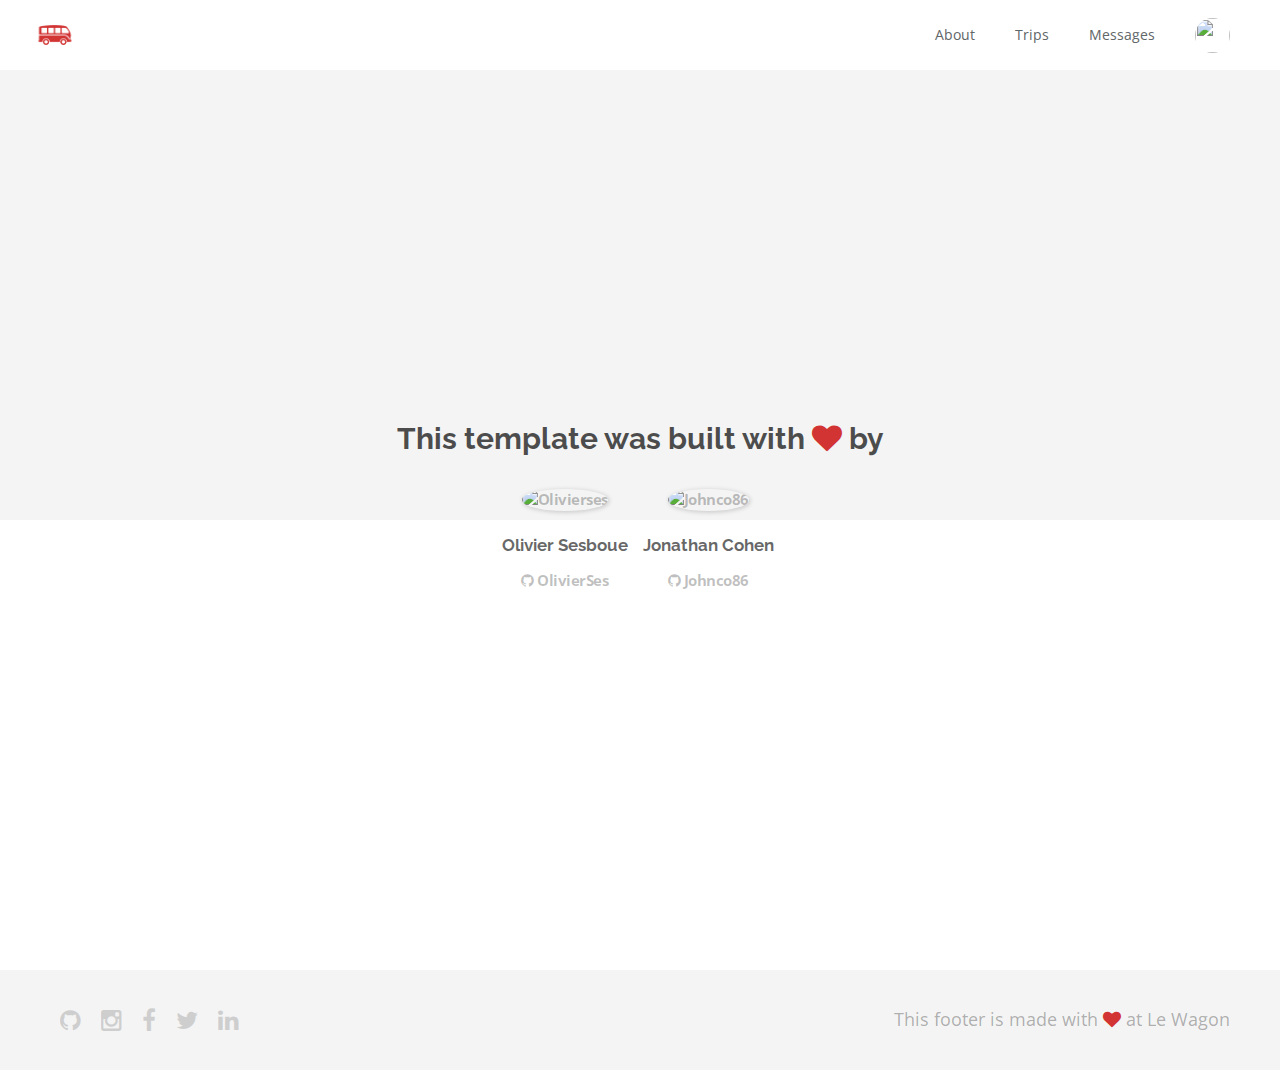
==== commit 4e06579f: "Automated commit at 2017-07-31 10:26:48 UTC by middleman-deploy 2.0.0-alpha" ====
--- a/about.html
+++ b/about.html
@@ -7,32 +7,84 @@
           content="width=device-width, initial-scale=1, shrink-to-fit=no">
     <!-- Use the title from a page's frontmatter if it has one -->
     <title>Le Wagon - Middleman - About</title>
-    <link href="stylesheets/application-3c48b980.css" rel="stylesheet" />
+    <link href="stylesheets/application-a66b2e75.css" rel="stylesheet" />
     <script src="javascripts/application-93de88c9.js"></script>
     <link href="images/favicon-f15af148.png" rel="icon" type="image/png" />
   </head>
   <body>
+    <div class="navbar-wagon">
+  <!-- Logo -->
+  <a href="/" class="navbar-wagon-brand">
+    <img src="images/logo-acc9c0ec.png" alt="logo">
+  </a>
+
+  <!-- Right Navigation -->
+  <div class="navbar-wagon-right hidden-xs hidden-sm">
+
+    <a href="/about.html" class="navbar-wagon-item navbar-wagon-link">About</a>
+    <a href="" class="navbar-wagon-item navbar-wagon-link">Trips</a>
+    <a href="" class="navbar-wagon-item navbar-wagon-link">Messages</a>
+
+    <!-- Profile picture with dropdown list -->
+    <div class="navbar-wagon-item">
+      <div class="dropdown">
+        <img src="http://kitt.lewagon.com/placeholder/users/ssaunier" class="avatar dropdown-toggle" id="navbar-wagon-menu" data-toggle="dropdown">
+        <ul class="dropdown-menu dropdown-menu-right navbar-wagon-dropdown-menu">
+          <li><a href="#">Profile</a></li>
+          <li><a href="#">Dashboard</a></li>
+          <li><a href="#">Log Out</a></li>
+        </ul>
+      </div>
+    </div>
+  </div>
+
+  <!-- Dropdown appearing on mobile only -->
+  <div class="navbar-wagon-item hidden-md hidden-lg">
+    <div class="dropdown">
+      <i class="fa fa-bars dropdown-toggle" data-toggle="dropdown"></i>
+      <ul class="dropdown-menu dropdown-menu-right navbar-wagon-dropdown-menu">
+        <li><a href="about.html">About</a></li>
+        <li><a href="#">Trips</a></li>
+        <li><a href="#">Messagese</a></li>
+      </ul>
+    </div>
+  </div>
+</div>
+
     <div id="about">
   <div class="about-content">
     <h1>This template was built with <i class="fa fa-heart"></i> by</h1>
     <ul class="list-inline">
         <li>
-<a href="https://kitt.lewagon.com/alumni/ssaunier" target="_blank">            <img src="https://kitt.lewagon.com/placeholder/users/ssaunier" class="img-circle" alt="Ssaunier" />
-</a>          <h2>Sébastien Saunier</h2>
+<a href="https://kitt.lewagon.com/alumni/OlivierSes" target="_blank">            <img src="https://kitt.lewagon.com/placeholder/users/OlivierSes" class="img-circle" alt="Olivierses" />
+</a>          <h2>Olivier Sesboue</h2>
           <p>
-<a href="https://github.com/ssaunier" target="_blank">              <i class="fa fa-github"></i> ssaunier
+<a href="https://github.com/OlivierSes" target="_blank">              <i class="fa fa-github"></i> OlivierSes
 </a>          </p>
         </li>
         <li>
-<a href="https://kitt.lewagon.com/alumni/Papillard" target="_blank">            <img src="https://kitt.lewagon.com/placeholder/users/Papillard" class="img-circle" alt="Papillard" />
-</a>          <h2>Boris Paillard</h2>
+<a href="https://kitt.lewagon.com/alumni/Johnco86" target="_blank">            <img src="https://kitt.lewagon.com/placeholder/users/Johnco86" class="img-circle" alt="Johnco86" />
+</a>          <h2>Jonathan Cohen</h2>
           <p>
-<a href="https://github.com/Papillard" target="_blank">              <i class="fa fa-github"></i> Papillard
+<a href="https://github.com/Johnco86" target="_blank">              <i class="fa fa-github"></i> Johnco86
 </a>          </p>
         </li>
     </ul>
   </div>
 </div>
 
+    <div class="footer">
+  <div class="footer-links">
+    <a href="#"><i class="fa fa-github"></i></a>
+    <a href="#"><i class="fa fa-instagram"></i></a>
+    <a href="#"><i class="fa fa-facebook"></i></a>
+    <a href="#"><i class="fa fa-twitter"></i></a>
+    <a href="#"><i class="fa fa-linkedin"></i></a>
+  </div>
+  <div class="footer-copyright">
+    This footer is made with <i class="fa fa-heart"></i> at Le Wagon
+  </div>
+</div>
+
   </body>
 </html>
--- a/stylesheets/application-a66b2e75.css
+++ b/stylesheets/application-a66b2e75.css
@@ -0,0 +1,8 @@
+@import url("https://fonts.googleapis.com/css?family=Open+Sans:400,300,700|Raleway:400,100,300,700,500");/*!
+ * Bootstrap v3.3.7 (http://getbootstrap.com)
+ * Copyright 2011-2016 Twitter, Inc.
+ * Licensed under MIT (https://github.com/twbs/bootstrap/blob/master/LICENSE)
+ *//*! normalize.css v3.0.3 | MIT License | github.com/necolas/normalize.css */html{font-family:sans-serif;-ms-text-size-adjust:100%;-webkit-text-size-adjust:100%}body{margin:0}article,aside,details,figcaption,figure,footer,header,hgroup,main,menu,nav,section,summary{display:block}audio,canvas,progress,video{display:inline-block;vertical-align:baseline}audio:not([controls]){display:none;height:0}[hidden],template{display:none}a{background-color:transparent}a:active,a:hover{outline:0}abbr[title]{border-bottom:1px dotted}b,strong{font-weight:bold}dfn{font-style:italic}h1{font-size:2em;margin:0.67em 0}mark{background:#ff0;color:#000}small{font-size:80%}sub,sup{font-size:75%;line-height:0;position:relative;vertical-align:baseline}sup{top:-0.5em}sub{bottom:-0.25em}img{border:0}svg:not(:root){overflow:hidden}figure{margin:1em 40px}hr{-webkit-box-sizing:content-box;box-sizing:content-box;height:0}pre{overflow:auto}code,kbd,pre,samp{font-family:monospace, monospace;font-size:1em}button,input,optgroup,select,textarea{color:inherit;font:inherit;margin:0}button{overflow:visible}button,select{text-transform:none}button,html input[type="button"],input[type="reset"],input[type="submit"]{-webkit-appearance:button;cursor:pointer}button[disabled],html input[disabled]{cursor:default}button::-moz-focus-inner,input::-moz-focus-inner{border:0;padding:0}input{line-height:normal}input[type="checkbox"],input[type="radio"]{-webkit-box-sizing:border-box;box-sizing:border-box;padding:0}input[type="number"]::-webkit-inner-spin-button,input[type="number"]::-webkit-outer-spin-button{height:auto}input[type="search"]{-webkit-appearance:textfield;-webkit-box-sizing:content-box;box-sizing:content-box}input[type="search"]::-webkit-search-cancel-button,input[type="search"]::-webkit-search-decoration{-webkit-appearance:none}fieldset{border:1px solid #c0c0c0;margin:0 2px;padding:0.35em 0.625em 0.75em}legend{border:0;padding:0}textarea{overflow:auto}optgroup{font-weight:bold}table{border-collapse:collapse;border-spacing:0}td,th{padding:0}/*! Source: https://github.com/h5bp/html5-boilerplate/blob/master/src/css/main.css */@media print{*,*:before,*:after{background:transparent !important;color:#000 !important;-webkit-box-shadow:none !important;box-shadow:none !important;text-shadow:none !important}a,a:visited{text-decoration:underline}a[href]:after{content:" (" attr(href) ")"}abbr[title]:after{content:" (" attr(title) ")"}a[href^="#"]:after,a[href^="javascript:"]:after{content:""}pre,blockquote{border:1px solid #999;page-break-inside:avoid}thead{display:table-header-group}tr,img{page-break-inside:avoid}img{max-width:100% !important}p,h2,h3{orphans:3;widows:3}h2,h3{page-break-after:avoid}.navbar{display:none}.btn>.caret,.dropup>.btn>.caret{border-top-color:#000 !important}.label{border:1px solid #000}.table{border-collapse:collapse !important}.table td,.table th{background-color:#fff !important}.table-bordered th,.table-bordered td{border:1px solid #ddd !important}}@font-face{font-family:'Glyphicons Halflings';src:url("../assets/bootstrap/glyphicons-halflings-regular-86b6f62b.eot");src:url("../assets/bootstrap/glyphicons-halflings-regular-86b6f62b.eot?#iefix") format("embedded-opentype"),url("../assets/bootstrap/glyphicons-halflings-regular-ca35b697.woff2") format("woff2"),url("../assets/bootstrap/glyphicons-halflings-regular-278e49a8.woff") format("woff"),url("../assets/bootstrap/glyphicons-halflings-regular-44bc1850.ttf") format("truetype"),url("../assets/bootstrap/glyphicons-halflings-regular-de51a849.svg#glyphicons_halflingsregular") format("svg")}.glyphicon{position:relative;top:1px;display:inline-block;font-family:'Glyphicons Halflings';font-style:normal;font-weight:normal;line-height:1;-webkit-font-smoothing:antialiased;-moz-osx-font-smoothing:grayscale}.glyphicon-asterisk:before{content:"\002a"}.glyphicon-plus:before{content:"\002b"}.glyphicon-euro:before,.glyphicon-eur:before{content:"\20ac"}.glyphicon-minus:before{content:"\2212"}.glyphicon-cloud:before{content:"\2601"}.glyphicon-envelope:before{content:"\2709"}.glyphicon-pencil:before{content:"\270f"}.glyphicon-glass:before{content:"\e001"}.glyphicon-music:before{content:"\e002"}.glyphicon-search:before{content:"\e003"}.glyphicon-heart:before{content:"\e005"}.glyphicon-star:before{content:"\e006"}.glyphicon-star-empty:before{content:"\e007"}.glyphicon-user:before{content:"\e008"}.glyphicon-film:before{content:"\e009"}.glyphicon-th-large:before{content:"\e010"}.glyphicon-th:before{content:"\e011"}.glyphicon-th-list:before{content:"\e012"}.glyphicon-ok:before{content:"\e013"}.glyphicon-remove:before{content:"\e014"}.glyphicon-zoom-in:before{content:"\e015"}.glyphicon-zoom-out:before{content:"\e016"}.glyphicon-off:before{content:"\e017"}.glyphicon-signal:before{content:"\e018"}.glyphicon-cog:before{content:"\e019"}.glyphicon-trash:before{content:"\e020"}.glyphicon-home:before{content:"\e021"}.glyphicon-file:before{content:"\e022"}.glyphicon-time:before{content:"\e023"}.glyphicon-road:before{content:"\e024"}.glyphicon-download-alt:before{content:"\e025"}.glyphicon-download:before{content:"\e026"}.glyphicon-upload:before{content:"\e027"}.glyphicon-inbox:before{content:"\e028"}.glyphicon-play-circle:before{content:"\e029"}.glyphicon-repeat:before{content:"\e030"}.glyphicon-refresh:before{content:"\e031"}.glyphicon-list-alt:before{content:"\e032"}.glyphicon-lock:before{content:"\e033"}.glyphicon-flag:before{content:"\e034"}.glyphicon-headphones:before{content:"\e035"}.glyphicon-volume-off:before{content:"\e036"}.glyphicon-volume-down:before{content:"\e037"}.glyphicon-volume-up:before{content:"\e038"}.glyphicon-qrcode:before{content:"\e039"}.glyphicon-barcode:before{content:"\e040"}.glyphicon-tag:before{content:"\e041"}.glyphicon-tags:before{content:"\e042"}.glyphicon-book:before{content:"\e043"}.glyphicon-bookmark:before{content:"\e044"}.glyphicon-print:before{content:"\e045"}.glyphicon-camera:before{content:"\e046"}.glyphicon-font:before{content:"\e047"}.glyphicon-bold:before{content:"\e048"}.glyphicon-italic:before{content:"\e049"}.glyphicon-text-height:before{content:"\e050"}.glyphicon-text-width:before{content:"\e051"}.glyphicon-align-left:before{content:"\e052"}.glyphicon-align-center:before{content:"\e053"}.glyphicon-align-right:before{content:"\e054"}.glyphicon-align-justify:before{content:"\e055"}.glyphicon-list:before{content:"\e056"}.glyphicon-indent-left:before{content:"\e057"}.glyphicon-indent-right:before{content:"\e058"}.glyphicon-facetime-video:before{content:"\e059"}.glyphicon-picture:before{content:"\e060"}.glyphicon-map-marker:before{content:"\e062"}.glyphicon-adjust:before{content:"\e063"}.glyphicon-tint:before{content:"\e064"}.glyphicon-edit:before{content:"\e065"}.glyphicon-share:before{content:"\e066"}.glyphicon-check:before{content:"\e067"}.glyphicon-move:before{content:"\e068"}.glyphicon-step-backward:before{content:"\e069"}.glyphicon-fast-backward:before{content:"\e070"}.glyphicon-backward:before{content:"\e071"}.glyphicon-play:before{content:"\e072"}.glyphicon-pause:before{content:"\e073"}.glyphicon-stop:before{content:"\e074"}.glyphicon-forward:before{content:"\e075"}.glyphicon-fast-forward:before{content:"\e076"}.glyphicon-step-forward:before{content:"\e077"}.glyphicon-eject:before{content:"\e078"}.glyphicon-chevron-left:before{content:"\e079"}.glyphicon-chevron-right:before{content:"\e080"}.glyphicon-plus-sign:before{content:"\e081"}.glyphicon-minus-sign:before{content:"\e082"}.glyphicon-remove-sign:before{content:"\e083"}.glyphicon-ok-sign:before{content:"\e084"}.glyphicon-question-sign:before{content:"\e085"}.glyphicon-info-sign:before{content:"\e086"}.glyphicon-screenshot:before{content:"\e087"}.glyphicon-remove-circle:before{content:"\e088"}.glyphicon-ok-circle:before{content:"\e089"}.glyphicon-ban-circle:before{content:"\e090"}.glyphicon-arrow-left:before{content:"\e091"}.glyphicon-arrow-right:before{content:"\e092"}.glyphicon-arrow-up:before{content:"\e093"}.glyphicon-arrow-down:before{content:"\e094"}.glyphicon-share-alt:before{content:"\e095"}.glyphicon-resize-full:before{content:"\e096"}.glyphicon-resize-small:before{content:"\e097"}.glyphicon-exclamation-sign:before{content:"\e101"}.glyphicon-gift:before{content:"\e102"}.glyphicon-leaf:before{content:"\e103"}.glyphicon-fire:before{content:"\e104"}.glyphicon-eye-open:before{content:"\e105"}.glyphicon-eye-close:before{content:"\e106"}.glyphicon-warning-sign:before{content:"\e107"}.glyphicon-plane:before{content:"\e108"}.glyphicon-calendar:before{content:"\e109"}.glyphicon-random:before{content:"\e110"}.glyphicon-comment:before{content:"\e111"}.glyphicon-magnet:before{content:"\e112"}.glyphicon-chevron-up:before{content:"\e113"}.glyphicon-chevron-down:before{content:"\e114"}.glyphicon-retweet:before{content:"\e115"}.glyphicon-shopping-cart:before{content:"\e116"}.glyphicon-folder-close:before{content:"\e117"}.glyphicon-folder-open:before{content:"\e118"}.glyphicon-resize-vertical:before{content:"\e119"}.glyphicon-resize-horizontal:before{content:"\e120"}.glyphicon-hdd:before{content:"\e121"}.glyphicon-bullhorn:before{content:"\e122"}.glyphicon-bell:before{content:"\e123"}.glyphicon-certificate:before{content:"\e124"}.glyphicon-thumbs-up:before{content:"\e125"}.glyphicon-thumbs-down:before{content:"\e126"}.glyphicon-hand-right:before{content:"\e127"}.glyphicon-hand-left:before{content:"\e128"}.glyphicon-hand-up:before{content:"\e129"}.glyphicon-hand-down:before{content:"\e130"}.glyphicon-circle-arrow-right:before{content:"\e131"}.glyphicon-circle-arrow-left:before{content:"\e132"}.glyphicon-circle-arrow-up:before{content:"\e133"}.glyphicon-circle-arrow-down:before{content:"\e134"}.glyphicon-globe:before{content:"\e135"}.glyphicon-wrench:before{content:"\e136"}.glyphicon-tasks:before{content:"\e137"}.glyphicon-filter:before{content:"\e138"}.glyphicon-briefcase:before{content:"\e139"}.glyphicon-fullscreen:before{content:"\e140"}.glyphicon-dashboard:before{content:"\e141"}.glyphicon-paperclip:before{content:"\e142"}.glyphicon-heart-empty:before{content:"\e143"}.glyphicon-link:before{content:"\e144"}.glyphicon-phone:before{content:"\e145"}.glyphicon-pushpin:before{content:"\e146"}.glyphicon-usd:before{content:"\e148"}.glyphicon-gbp:before{content:"\e149"}.glyphicon-sort:before{content:"\e150"}.glyphicon-sort-by-alphabet:before{content:"\e151"}.glyphicon-sort-by-alphabet-alt:before{content:"\e152"}.glyphicon-sort-by-order:before{content:"\e153"}.glyphicon-sort-by-order-alt:before{content:"\e154"}.glyphicon-sort-by-attributes:before{content:"\e155"}.glyphicon-sort-by-attributes-alt:before{content:"\e156"}.glyphicon-unchecked:before{content:"\e157"}.glyphicon-expand:before{content:"\e158"}.glyphicon-collapse-down:before{content:"\e159"}.glyphicon-collapse-up:before{content:"\e160"}.glyphicon-log-in:before{content:"\e161"}.glyphicon-flash:before{content:"\e162"}.glyphicon-log-out:before{content:"\e163"}.glyphicon-new-window:before{content:"\e164"}.glyphicon-record:before{content:"\e165"}.glyphicon-save:before{content:"\e166"}.glyphicon-open:before{content:"\e167"}.glyphicon-saved:before{content:"\e168"}.glyphicon-import:before{content:"\e169"}.glyphicon-export:before{content:"\e170"}.glyphicon-send:before{content:"\e171"}.glyphicon-floppy-disk:before{content:"\e172"}.glyphicon-floppy-saved:before{content:"\e173"}.glyphicon-floppy-remove:before{content:"\e174"}.glyphicon-floppy-save:before{content:"\e175"}.glyphicon-floppy-open:before{content:"\e176"}.glyphicon-credit-card:before{content:"\e177"}.glyphicon-transfer:before{content:"\e178"}.glyphicon-cutlery:before{content:"\e179"}.glyphicon-header:before{content:"\e180"}.glyphicon-compressed:before{content:"\e181"}.glyphicon-earphone:before{content:"\e182"}.glyphicon-phone-alt:before{content:"\e183"}.glyphicon-tower:before{content:"\e184"}.glyphicon-stats:before{content:"\e185"}.glyphicon-sd-video:before{content:"\e186"}.glyphicon-hd-video:before{content:"\e187"}.glyphicon-subtitles:before{content:"\e188"}.glyphicon-sound-stereo:before{content:"\e189"}.glyphicon-sound-dolby:before{content:"\e190"}.glyphicon-sound-5-1:before{content:"\e191"}.glyphicon-sound-6-1:before{content:"\e192"}.glyphicon-sound-7-1:before{content:"\e193"}.glyphicon-copyright-mark:before{content:"\e194"}.glyphicon-registration-mark:before{content:"\e195"}.glyphicon-cloud-download:before{content:"\e197"}.glyphicon-cloud-upload:before{content:"\e198"}.glyphicon-tree-conifer:before{content:"\e199"}.glyphicon-tree-deciduous:before{content:"\e200"}.glyphicon-cd:before{content:"\e201"}.glyphicon-save-file:before{content:"\e202"}.glyphicon-open-file:before{content:"\e203"}.glyphicon-level-up:before{content:"\e204"}.glyphicon-copy:before{content:"\e205"}.glyphicon-paste:before{content:"\e206"}.glyphicon-alert:before{content:"\e209"}.glyphicon-equalizer:before{content:"\e210"}.glyphicon-king:before{content:"\e211"}.glyphicon-queen:before{content:"\e212"}.glyphicon-pawn:before{content:"\e213"}.glyphicon-bishop:before{content:"\e214"}.glyphicon-knight:before{content:"\e215"}.glyphicon-baby-formula:before{content:"\e216"}.glyphicon-tent:before{content:"\26fa"}.glyphicon-blackboard:before{content:"\e218"}.glyphicon-bed:before{content:"\e219"}.glyphicon-apple:before{content:"\f8ff"}.glyphicon-erase:before{content:"\e221"}.glyphicon-hourglass:before{content:"\231b"}.glyphicon-lamp:before{content:"\e223"}.glyphicon-duplicate:before{content:"\e224"}.glyphicon-piggy-bank:before{content:"\e225"}.glyphicon-scissors:before{content:"\e226"}.glyphicon-bitcoin:before{content:"\e227"}.glyphicon-btc:before{content:"\e227"}.glyphicon-xbt:before{content:"\e227"}.glyphicon-yen:before{content:"\00a5"}.glyphicon-jpy:before{content:"\00a5"}.glyphicon-ruble:before{content:"\20bd"}.glyphicon-rub:before{content:"\20bd"}.glyphicon-scale:before{content:"\e230"}.glyphicon-ice-lolly:before{content:"\e231"}.glyphicon-ice-lolly-tasted:before{content:"\e232"}.glyphicon-education:before{content:"\e233"}.glyphicon-option-horizontal:before{content:"\e234"}.glyphicon-option-vertical:before{content:"\e235"}.glyphicon-menu-hamburger:before{content:"\e236"}.glyphicon-modal-window:before{content:"\e237"}.glyphicon-oil:before{content:"\e238"}.glyphicon-grain:before{content:"\e239"}.glyphicon-sunglasses:before{content:"\e240"}.glyphicon-text-size:before{content:"\e241"}.glyphicon-text-color:before{content:"\e242"}.glyphicon-text-background:before{content:"\e243"}.glyphicon-object-align-top:before{content:"\e244"}.glyphicon-object-align-bottom:before{content:"\e245"}.glyphicon-object-align-horizontal:before{content:"\e246"}.glyphicon-object-align-left:before{content:"\e247"}.glyphicon-object-align-vertical:before{content:"\e248"}.glyphicon-object-align-right:before{content:"\e249"}.glyphicon-triangle-right:before{content:"\e250"}.glyphicon-triangle-left:before{content:"\e251"}.glyphicon-triangle-bottom:before{content:"\e252"}.glyphicon-triangle-top:before{content:"\e253"}.glyphicon-console:before{content:"\e254"}.glyphicon-superscript:before{content:"\e255"}.glyphicon-subscript:before{content:"\e256"}.glyphicon-menu-left:before{content:"\e257"}.glyphicon-menu-right:before{content:"\e258"}.glyphicon-menu-down:before{content:"\e259"}.glyphicon-menu-up:before{content:"\e260"}*{-webkit-box-sizing:border-box;box-sizing:border-box}*:before,*:after{-webkit-box-sizing:border-box;box-sizing:border-box}html{font-size:10px;-webkit-tap-highlight-color:transparent}body{font-family:"Open Sans", "Helvetica", "sans-serif";font-size:18px;line-height:1.42857143;color:#333333;background-color:#F4F4F4}input,button,select,textarea{font-family:inherit;font-size:inherit;line-height:inherit}a{color:#469AE0;text-decoration:none}a:hover,a:focus{color:#1f74ba;text-decoration:underline}a:focus{outline:5px auto -webkit-focus-ring-color;outline-offset:-2px}figure{margin:0}img{vertical-align:middle}.img-responsive{display:block;max-width:100%;height:auto}.img-rounded{border-radius:2px}.img-thumbnail{padding:4px;line-height:1.42857143;background-color:#F4F4F4;border:1px solid #ddd;border-radius:2px;-webkit-transition:all 0.2s ease-in-out;transition:all 0.2s ease-in-out;display:inline-block;max-width:100%;height:auto}.img-circle{border-radius:50%}hr{margin-top:25px;margin-bottom:25px;border:0;border-top:1px solid #eeeeee}.sr-only{position:absolute;width:1px;height:1px;margin:-1px;padding:0;overflow:hidden;clip:rect(0, 0, 0, 0);border:0}.sr-only-focusable:active,.sr-only-focusable:focus{position:static;width:auto;height:auto;margin:0;overflow:visible;clip:auto}[role="button"]{cursor:pointer}h1,h2,h3,h4,h5,h6,.h1,.h2,.h3,.h4,.h5,.h6{font-family:"Raleway", "Helvetica", "sans-serif";font-weight:500;line-height:1.1;color:inherit}h1 small,h1 .small,h2 small,h2 .small,h3 small,h3 .small,h4 small,h4 .small,h5 small,h5 .small,h6 small,h6 .small,.h1 small,.h1 .small,.h2 small,.h2 .small,.h3 small,.h3 .small,.h4 small,.h4 .small,.h5 small,.h5 .small,.h6 small,.h6 .small{font-weight:normal;line-height:1;color:#777777}h1,.h1,h2,.h2,h3,.h3{margin-top:25px;margin-bottom:12.5px}h1 small,h1 .small,.h1 small,.h1 .small,h2 small,h2 .small,.h2 small,.h2 .small,h3 small,h3 .small,.h3 small,.h3 .small{font-size:65%}h4,.h4,h5,.h5,h6,.h6{margin-top:12.5px;margin-bottom:12.5px}h4 small,h4 .small,.h4 small,.h4 .small,h5 small,h5 .small,.h5 small,.h5 .small,h6 small,h6 .small,.h6 small,.h6 .small{font-size:75%}h1,.h1{font-size:46px}h2,.h2{font-size:38px}h3,.h3{font-size:31px}h4,.h4{font-size:23px}h5,.h5{font-size:18px}h6,.h6{font-size:16px}p{margin:0 0 12.5px}.lead{margin-bottom:25px;font-size:20px;font-weight:300;line-height:1.4}@media (min-width: 768px){.lead{font-size:27px}}small,.small{font-size:88%}mark,.mark{background-color:#fcf8e3;padding:.2em}.text-left{text-align:left}.text-right{text-align:right}.text-center{text-align:center}.text-justify{text-align:justify}.text-nowrap{white-space:nowrap}.text-lowercase{text-transform:lowercase}.text-uppercase,.initialism{text-transform:uppercase}.text-capitalize{text-transform:capitalize}.text-muted{color:#777777}.text-primary{color:#469AE0}a.text-primary:hover,a.text-primary:focus{color:#2381d0}.text-success{color:#3c763d}a.text-success:hover,a.text-success:focus{color:#2b542c}.text-info{color:#31708f}a.text-info:hover,a.text-info:focus{color:#245269}.text-warning{color:#8a6d3b}a.text-warning:hover,a.text-warning:focus{color:#66512c}.text-danger{color:#a94442}a.text-danger:hover,a.text-danger:focus{color:#843534}.bg-primary{color:#fff}.bg-primary{background-color:#469AE0}a.bg-primary:hover,a.bg-primary:focus{background-color:#2381d0}.bg-success{background-color:#dff0d8}a.bg-success:hover,a.bg-success:focus{background-color:#c1e2b3}.bg-info{background-color:#d9edf7}a.bg-info:hover,a.bg-info:focus{background-color:#afd9ee}.bg-warning{background-color:#fcf8e3}a.bg-warning:hover,a.bg-warning:focus{background-color:#f7ecb5}.bg-danger{background-color:#f2dede}a.bg-danger:hover,a.bg-danger:focus{background-color:#e4b9b9}.page-header{padding-bottom:11.5px;margin:50px 0 25px;border-bottom:1px solid #eeeeee}ul,ol{margin-top:0;margin-bottom:12.5px}ul ul,ul ol,ol ul,ol ol{margin-bottom:0}.list-unstyled{padding-left:0;list-style:none}.list-inline{padding-left:0;list-style:none;margin-left:-5px}.list-inline>li{display:inline-block;padding-left:5px;padding-right:5px}dl{margin-top:0;margin-bottom:25px}dt,dd{line-height:1.42857143}dt{font-weight:bold}dd{margin-left:0}.dl-horizontal dd:before,.dl-horizontal dd:after{content:" ";display:table}.dl-horizontal dd:after{clear:both}@media (min-width: 768px){.dl-horizontal dt{float:left;width:160px;clear:left;text-align:right;overflow:hidden;text-overflow:ellipsis;white-space:nowrap}.dl-horizontal dd{margin-left:180px}}abbr[title],abbr[data-original-title]{cursor:help;border-bottom:1px dotted #777777}.initialism{font-size:90%}blockquote{padding:12.5px 25px;margin:0 0 25px;font-size:22.5px;border-left:5px solid #eeeeee}blockquote p:last-child,blockquote ul:last-child,blockquote ol:last-child{margin-bottom:0}blockquote footer,blockquote small,blockquote .small{display:block;font-size:80%;line-height:1.42857143;color:#777777}blockquote footer:before,blockquote small:before,blockquote .small:before{content:'\2014 \00A0'}.blockquote-reverse,blockquote.pull-right{padding-right:15px;padding-left:0;border-right:5px solid #eeeeee;border-left:0;text-align:right}.blockquote-reverse footer:before,.blockquote-reverse small:before,.blockquote-reverse .small:before,blockquote.pull-right footer:before,blockquote.pull-right small:before,blockquote.pull-right .small:before{content:''}.blockquote-reverse footer:after,.blockquote-reverse small:after,.blockquote-reverse .small:after,blockquote.pull-right footer:after,blockquote.pull-right small:after,blockquote.pull-right .small:after{content:'\00A0 \2014'}address{margin-bottom:25px;font-style:normal;line-height:1.42857143}code,kbd,pre,samp{font-family:Menlo, Monaco, Consolas, "Courier New", monospace}code{padding:2px 4px;font-size:90%;color:#c7254e;background-color:#f9f2f4;border-radius:2px}kbd{padding:2px 4px;font-size:90%;color:#fff;background-color:#333;border-radius:2px;-webkit-box-shadow:inset 0 -1px 0 rgba(0,0,0,0.25);box-shadow:inset 0 -1px 0 rgba(0,0,0,0.25)}kbd kbd{padding:0;font-size:100%;font-weight:bold;-webkit-box-shadow:none;box-shadow:none}pre{display:block;padding:12px;margin:0 0 12.5px;font-size:17px;line-height:1.42857143;word-break:break-all;word-wrap:break-word;color:#333333;background-color:#f5f5f5;border:1px solid #ccc;border-radius:2px}pre code{padding:0;font-size:inherit;color:inherit;white-space:pre-wrap;background-color:transparent;border-radius:0}.pre-scrollable{max-height:340px;overflow-y:scroll}.container{margin-right:auto;margin-left:auto;padding-left:15px;padding-right:15px}.container:before,.container:after{content:" ";display:table}.container:after{clear:both}@media (min-width: 768px){.container{width:750px}}@media (min-width: 992px){.container{width:970px}}@media (min-width: 1200px){.container{width:1170px}}.container-fluid{margin-right:auto;margin-left:auto;padding-left:15px;padding-right:15px}.container-fluid:before,.container-fluid:after{content:" ";display:table}.container-fluid:after{clear:both}.row{margin-left:-15px;margin-right:-15px}.row:before,.row:after{content:" ";display:table}.row:after{clear:both}.col-xs-1,.col-sm-1,.col-md-1,.col-lg-1,.col-xs-2,.col-sm-2,.col-md-2,.col-lg-2,.col-xs-3,.col-sm-3,.col-md-3,.col-lg-3,.col-xs-4,.col-sm-4,.col-md-4,.col-lg-4,.col-xs-5,.col-sm-5,.col-md-5,.col-lg-5,.col-xs-6,.col-sm-6,.col-md-6,.col-lg-6,.col-xs-7,.col-sm-7,.col-md-7,.col-lg-7,.col-xs-8,.col-sm-8,.col-md-8,.col-lg-8,.col-xs-9,.col-sm-9,.col-md-9,.col-lg-9,.col-xs-10,.col-sm-10,.col-md-10,.col-lg-10,.col-xs-11,.col-sm-11,.col-md-11,.col-lg-11,.col-xs-12,.col-sm-12,.col-md-12,.col-lg-12{position:relative;min-height:1px;padding-left:15px;padding-right:15px}.col-xs-1,.col-xs-2,.col-xs-3,.col-xs-4,.col-xs-5,.col-xs-6,.col-xs-7,.col-xs-8,.col-xs-9,.col-xs-10,.col-xs-11,.col-xs-12{float:left}.col-xs-1{width:8.33333333%}.col-xs-2{width:16.66666667%}.col-xs-3{width:25%}.col-xs-4{width:33.33333333%}.col-xs-5{width:41.66666667%}.col-xs-6{width:50%}.col-xs-7{width:58.33333333%}.col-xs-8{width:66.66666667%}.col-xs-9{width:75%}.col-xs-10{width:83.33333333%}.col-xs-11{width:91.66666667%}.col-xs-12{width:100%}.col-xs-pull-0{right:auto}.col-xs-pull-1{right:8.33333333%}.col-xs-pull-2{right:16.66666667%}.col-xs-pull-3{right:25%}.col-xs-pull-4{right:33.33333333%}.col-xs-pull-5{right:41.66666667%}.col-xs-pull-6{right:50%}.col-xs-pull-7{right:58.33333333%}.col-xs-pull-8{right:66.66666667%}.col-xs-pull-9{right:75%}.col-xs-pull-10{right:83.33333333%}.col-xs-pull-11{right:91.66666667%}.col-xs-pull-12{right:100%}.col-xs-push-0{left:auto}.col-xs-push-1{left:8.33333333%}.col-xs-push-2{left:16.66666667%}.col-xs-push-3{left:25%}.col-xs-push-4{left:33.33333333%}.col-xs-push-5{left:41.66666667%}.col-xs-push-6{left:50%}.col-xs-push-7{left:58.33333333%}.col-xs-push-8{left:66.66666667%}.col-xs-push-9{left:75%}.col-xs-push-10{left:83.33333333%}.col-xs-push-11{left:91.66666667%}.col-xs-push-12{left:100%}.col-xs-offset-0{margin-left:0%}.col-xs-offset-1{margin-left:8.33333333%}.col-xs-offset-2{margin-left:16.66666667%}.col-xs-offset-3{margin-left:25%}.col-xs-offset-4{margin-left:33.33333333%}.col-xs-offset-5{margin-left:41.66666667%}.col-xs-offset-6{margin-left:50%}.col-xs-offset-7{margin-left:58.33333333%}.col-xs-offset-8{margin-left:66.66666667%}.col-xs-offset-9{margin-left:75%}.col-xs-offset-10{margin-left:83.33333333%}.col-xs-offset-11{margin-left:91.66666667%}.col-xs-offset-12{margin-left:100%}@media (min-width: 768px){.col-sm-1,.col-sm-2,.col-sm-3,.col-sm-4,.col-sm-5,.col-sm-6,.col-sm-7,.col-sm-8,.col-sm-9,.col-sm-10,.col-sm-11,.col-sm-12{float:left}.col-sm-1{width:8.33333333%}.col-sm-2{width:16.66666667%}.col-sm-3{width:25%}.col-sm-4{width:33.33333333%}.col-sm-5{width:41.66666667%}.col-sm-6{width:50%}.col-sm-7{width:58.33333333%}.col-sm-8{width:66.66666667%}.col-sm-9{width:75%}.col-sm-10{width:83.33333333%}.col-sm-11{width:91.66666667%}.col-sm-12{width:100%}.col-sm-pull-0{right:auto}.col-sm-pull-1{right:8.33333333%}.col-sm-pull-2{right:16.66666667%}.col-sm-pull-3{right:25%}.col-sm-pull-4{right:33.33333333%}.col-sm-pull-5{right:41.66666667%}.col-sm-pull-6{right:50%}.col-sm-pull-7{right:58.33333333%}.col-sm-pull-8{right:66.66666667%}.col-sm-pull-9{right:75%}.col-sm-pull-10{right:83.33333333%}.col-sm-pull-11{right:91.66666667%}.col-sm-pull-12{right:100%}.col-sm-push-0{left:auto}.col-sm-push-1{left:8.33333333%}.col-sm-push-2{left:16.66666667%}.col-sm-push-3{left:25%}.col-sm-push-4{left:33.33333333%}.col-sm-push-5{left:41.66666667%}.col-sm-push-6{left:50%}.col-sm-push-7{left:58.33333333%}.col-sm-push-8{left:66.66666667%}.col-sm-push-9{left:75%}.col-sm-push-10{left:83.33333333%}.col-sm-push-11{left:91.66666667%}.col-sm-push-12{left:100%}.col-sm-offset-0{margin-left:0%}.col-sm-offset-1{margin-left:8.33333333%}.col-sm-offset-2{margin-left:16.66666667%}.col-sm-offset-3{margin-left:25%}.col-sm-offset-4{margin-left:33.33333333%}.col-sm-offset-5{margin-left:41.66666667%}.col-sm-offset-6{margin-left:50%}.col-sm-offset-7{margin-left:58.33333333%}.col-sm-offset-8{margin-left:66.66666667%}.col-sm-offset-9{margin-left:75%}.col-sm-offset-10{margin-left:83.33333333%}.col-sm-offset-11{margin-left:91.66666667%}.col-sm-offset-12{margin-left:100%}}@media (min-width: 992px){.col-md-1,.col-md-2,.col-md-3,.col-md-4,.col-md-5,.col-md-6,.col-md-7,.col-md-8,.col-md-9,.col-md-10,.col-md-11,.col-md-12{float:left}.col-md-1{width:8.33333333%}.col-md-2{width:16.66666667%}.col-md-3{width:25%}.col-md-4{width:33.33333333%}.col-md-5{width:41.66666667%}.col-md-6{width:50%}.col-md-7{width:58.33333333%}.col-md-8{width:66.66666667%}.col-md-9{width:75%}.col-md-10{width:83.33333333%}.col-md-11{width:91.66666667%}.col-md-12{width:100%}.col-md-pull-0{right:auto}.col-md-pull-1{right:8.33333333%}.col-md-pull-2{right:16.66666667%}.col-md-pull-3{right:25%}.col-md-pull-4{right:33.33333333%}.col-md-pull-5{right:41.66666667%}.col-md-pull-6{right:50%}.col-md-pull-7{right:58.33333333%}.col-md-pull-8{right:66.66666667%}.col-md-pull-9{right:75%}.col-md-pull-10{right:83.33333333%}.col-md-pull-11{right:91.66666667%}.col-md-pull-12{right:100%}.col-md-push-0{left:auto}.col-md-push-1{left:8.33333333%}.col-md-push-2{left:16.66666667%}.col-md-push-3{left:25%}.col-md-push-4{left:33.33333333%}.col-md-push-5{left:41.66666667%}.col-md-push-6{left:50%}.col-md-push-7{left:58.33333333%}.col-md-push-8{left:66.66666667%}.col-md-push-9{left:75%}.col-md-push-10{left:83.33333333%}.col-md-push-11{left:91.66666667%}.col-md-push-12{left:100%}.col-md-offset-0{margin-left:0%}.col-md-offset-1{margin-left:8.33333333%}.col-md-offset-2{margin-left:16.66666667%}.col-md-offset-3{margin-left:25%}.col-md-offset-4{margin-left:33.33333333%}.col-md-offset-5{margin-left:41.66666667%}.col-md-offset-6{margin-left:50%}.col-md-offset-7{margin-left:58.33333333%}.col-md-offset-8{margin-left:66.66666667%}.col-md-offset-9{margin-left:75%}.col-md-offset-10{margin-left:83.33333333%}.col-md-offset-11{margin-left:91.66666667%}.col-md-offset-12{margin-left:100%}}@media (min-width: 1200px){.col-lg-1,.col-lg-2,.col-lg-3,.col-lg-4,.col-lg-5,.col-lg-6,.col-lg-7,.col-lg-8,.col-lg-9,.col-lg-10,.col-lg-11,.col-lg-12{float:left}.col-lg-1{width:8.33333333%}.col-lg-2{width:16.66666667%}.col-lg-3{width:25%}.col-lg-4{width:33.33333333%}.col-lg-5{width:41.66666667%}.col-lg-6{width:50%}.col-lg-7{width:58.33333333%}.col-lg-8{width:66.66666667%}.col-lg-9{width:75%}.col-lg-10{width:83.33333333%}.col-lg-11{width:91.66666667%}.col-lg-12{width:100%}.col-lg-pull-0{right:auto}.col-lg-pull-1{right:8.33333333%}.col-lg-pull-2{right:16.66666667%}.col-lg-pull-3{right:25%}.col-lg-pull-4{right:33.33333333%}.col-lg-pull-5{right:41.66666667%}.col-lg-pull-6{right:50%}.col-lg-pull-7{right:58.33333333%}.col-lg-pull-8{right:66.66666667%}.col-lg-pull-9{right:75%}.col-lg-pull-10{right:83.33333333%}.col-lg-pull-11{right:91.66666667%}.col-lg-pull-12{right:100%}.col-lg-push-0{left:auto}.col-lg-push-1{left:8.33333333%}.col-lg-push-2{left:16.66666667%}.col-lg-push-3{left:25%}.col-lg-push-4{left:33.33333333%}.col-lg-push-5{left:41.66666667%}.col-lg-push-6{left:50%}.col-lg-push-7{left:58.33333333%}.col-lg-push-8{left:66.66666667%}.col-lg-push-9{left:75%}.col-lg-push-10{left:83.33333333%}.col-lg-push-11{left:91.66666667%}.col-lg-push-12{left:100%}.col-lg-offset-0{margin-left:0%}.col-lg-offset-1{margin-left:8.33333333%}.col-lg-offset-2{margin-left:16.66666667%}.col-lg-offset-3{margin-left:25%}.col-lg-offset-4{margin-left:33.33333333%}.col-lg-offset-5{margin-left:41.66666667%}.col-lg-offset-6{margin-left:50%}.col-lg-offset-7{margin-left:58.33333333%}.col-lg-offset-8{margin-left:66.66666667%}.col-lg-offset-9{margin-left:75%}.col-lg-offset-10{margin-left:83.33333333%}.col-lg-offset-11{margin-left:91.66666667%}.col-lg-offset-12{margin-left:100%}}table{background-color:transparent}caption{padding-top:8px;padding-bottom:8px;color:#777777;text-align:left}th{text-align:left}.table{width:100%;max-width:100%;margin-bottom:25px}.table>thead>tr>th,.table>thead>tr>td,.table>tbody>tr>th,.table>tbody>tr>td,.table>tfoot>tr>th,.table>tfoot>tr>td{padding:8px;line-height:1.42857143;vertical-align:top;border-top:1px solid #ddd}.table>thead>tr>th{vertical-align:bottom;border-bottom:2px solid #ddd}.table>caption+thead>tr:first-child>th,.table>caption+thead>tr:first-child>td,.table>colgroup+thead>tr:first-child>th,.table>colgroup+thead>tr:first-child>td,.table>thead:first-child>tr:first-child>th,.table>thead:first-child>tr:first-child>td{border-top:0}.table>tbody+tbody{border-top:2px solid #ddd}.table .table{background-color:#F4F4F4}.table-condensed>thead>tr>th,.table-condensed>thead>tr>td,.table-condensed>tbody>tr>th,.table-condensed>tbody>tr>td,.table-condensed>tfoot>tr>th,.table-condensed>tfoot>tr>td{padding:5px}.table-bordered{border:1px solid #ddd}.table-bordered>thead>tr>th,.table-bordered>thead>tr>td,.table-bordered>tbody>tr>th,.table-bordered>tbody>tr>td,.table-bordered>tfoot>tr>th,.table-bordered>tfoot>tr>td{border:1px solid #ddd}.table-bordered>thead>tr>th,.table-bordered>thead>tr>td{border-bottom-width:2px}.table-striped>tbody>tr:nth-of-type(odd){background-color:#f9f9f9}.table-hover>tbody>tr:hover{background-color:#f5f5f5}table col[class*="col-"]{position:static;float:none;display:table-column}table td[class*="col-"],table th[class*="col-"]{position:static;float:none;display:table-cell}.table>thead>tr>td.active,.table>thead>tr>th.active,.table>thead>tr.active>td,.table>thead>tr.active>th,.table>tbody>tr>td.active,.table>tbody>tr>th.active,.table>tbody>tr.active>td,.table>tbody>tr.active>th,.table>tfoot>tr>td.active,.table>tfoot>tr>th.active,.table>tfoot>tr.active>td,.table>tfoot>tr.active>th{background-color:#f5f5f5}.table-hover>tbody>tr>td.active:hover,.table-hover>tbody>tr>th.active:hover,.table-hover>tbody>tr.active:hover>td,.table-hover>tbody>tr:hover>.active,.table-hover>tbody>tr.active:hover>th{background-color:#e8e8e8}.table>thead>tr>td.success,.table>thead>tr>th.success,.table>thead>tr.success>td,.table>thead>tr.success>th,.table>tbody>tr>td.success,.table>tbody>tr>th.success,.table>tbody>tr.success>td,.table>tbody>tr.success>th,.table>tfoot>tr>td.success,.table>tfoot>tr>th.success,.table>tfoot>tr.success>td,.table>tfoot>tr.success>th{background-color:#dff0d8}.table-hover>tbody>tr>td.success:hover,.table-hover>tbody>tr>th.success:hover,.table-hover>tbody>tr.success:hover>td,.table-hover>tbody>tr:hover>.success,.table-hover>tbody>tr.success:hover>th{background-color:#d0e9c6}.table>thead>tr>td.info,.table>thead>tr>th.info,.table>thead>tr.info>td,.table>thead>tr.info>th,.table>tbody>tr>td.info,.table>tbody>tr>th.info,.table>tbody>tr.info>td,.table>tbody>tr.info>th,.table>tfoot>tr>td.info,.table>tfoot>tr>th.info,.table>tfoot>tr.info>td,.table>tfoot>tr.info>th{background-color:#d9edf7}.table-hover>tbody>tr>td.info:hover,.table-hover>tbody>tr>th.info:hover,.table-hover>tbody>tr.info:hover>td,.table-hover>tbody>tr:hover>.info,.table-hover>tbody>tr.info:hover>th{background-color:#c4e3f3}.table>thead>tr>td.warning,.table>thead>tr>th.warning,.table>thead>tr.warning>td,.table>thead>tr.warning>th,.table>tbody>tr>td.warning,.table>tbody>tr>th.warning,.table>tbody>tr.warning>td,.table>tbody>tr.warning>th,.table>tfoot>tr>td.warning,.table>tfoot>tr>th.warning,.table>tfoot>tr.warning>td,.table>tfoot>tr.warning>th{background-color:#fcf8e3}.table-hover>tbody>tr>td.warning:hover,.table-hover>tbody>tr>th.warning:hover,.table-hover>tbody>tr.warning:hover>td,.table-hover>tbody>tr:hover>.warning,.table-hover>tbody>tr.warning:hover>th{background-color:#faf2cc}.table>thead>tr>td.danger,.table>thead>tr>th.danger,.table>thead>tr.danger>td,.table>thead>tr.danger>th,.table>tbody>tr>td.danger,.table>tbody>tr>th.danger,.table>tbody>tr.danger>td,.table>tbody>tr.danger>th,.table>tfoot>tr>td.danger,.table>tfoot>tr>th.danger,.table>tfoot>tr.danger>td,.table>tfoot>tr.danger>th{background-color:#f2dede}.table-hover>tbody>tr>td.danger:hover,.table-hover>tbody>tr>th.danger:hover,.table-hover>tbody>tr.danger:hover>td,.table-hover>tbody>tr:hover>.danger,.table-hover>tbody>tr.danger:hover>th{background-color:#ebcccc}.table-responsive{overflow-x:auto;min-height:0.01%}@media screen and (max-width: 767px){.table-responsive{width:100%;margin-bottom:18.75px;overflow-y:hidden;-ms-overflow-style:-ms-autohiding-scrollbar;border:1px solid #ddd}.table-responsive>.table{margin-bottom:0}.table-responsive>.table>thead>tr>th,.table-responsive>.table>thead>tr>td,.table-responsive>.table>tbody>tr>th,.table-responsive>.table>tbody>tr>td,.table-responsive>.table>tfoot>tr>th,.table-responsive>.table>tfoot>tr>td{white-space:nowrap}.table-responsive>.table-bordered{border:0}.table-responsive>.table-bordered>thead>tr>th:first-child,.table-responsive>.table-bordered>thead>tr>td:first-child,.table-responsive>.table-bordered>tbody>tr>th:first-child,.table-responsive>.table-bordered>tbody>tr>td:first-child,.table-responsive>.table-bordered>tfoot>tr>th:first-child,.table-responsive>.table-bordered>tfoot>tr>td:first-child{border-left:0}.table-responsive>.table-bordered>thead>tr>th:last-child,.table-responsive>.table-bordered>thead>tr>td:last-child,.table-responsive>.table-bordered>tbody>tr>th:last-child,.table-responsive>.table-bordered>tbody>tr>td:last-child,.table-responsive>.table-bordered>tfoot>tr>th:last-child,.table-responsive>.table-bordered>tfoot>tr>td:last-child{border-right:0}.table-responsive>.table-bordered>tbody>tr:last-child>th,.table-responsive>.table-bordered>tbody>tr:last-child>td,.table-responsive>.table-bordered>tfoot>tr:last-child>th,.table-responsive>.table-bordered>tfoot>tr:last-child>td{border-bottom:0}}fieldset{padding:0;margin:0;border:0;min-width:0}legend{display:block;width:100%;padding:0;margin-bottom:25px;font-size:27px;line-height:inherit;color:#333333;border:0;border-bottom:1px solid #e5e5e5}label{display:inline-block;max-width:100%;margin-bottom:5px;font-weight:bold}input[type="search"]{-webkit-box-sizing:border-box;box-sizing:border-box}input[type="radio"],input[type="checkbox"]{margin:4px 0 0;margin-top:1px \9;line-height:normal}input[type="file"]{display:block}input[type="range"]{display:block;width:100%}select[multiple],select[size]{height:auto}input[type="file"]:focus,input[type="radio"]:focus,input[type="checkbox"]:focus{outline:5px auto -webkit-focus-ring-color;outline-offset:-2px}output{display:block;padding-top:7px;font-size:18px;line-height:1.42857143;color:#000000}.form-control{display:block;width:100%;height:39px;padding:6px 12px;font-size:18px;line-height:1.42857143;color:#000000;background-color:#fff;background-image:none;border:1px solid #ccc;border-radius:2px;-webkit-box-shadow:inset 0 1px 1px rgba(0,0,0,0.075);box-shadow:inset 0 1px 1px rgba(0,0,0,0.075);-webkit-transition:border-color ease-in-out 0.15s, box-shadow ease-in-out 0.15s;-webkit-transition:border-color ease-in-out 0.15s, -webkit-box-shadow ease-in-out 0.15s;transition:border-color ease-in-out 0.15s, -webkit-box-shadow ease-in-out 0.15s;transition:border-color ease-in-out 0.15s, box-shadow ease-in-out 0.15s;transition:border-color ease-in-out 0.15s, box-shadow ease-in-out 0.15s, -webkit-box-shadow ease-in-out 0.15s}.form-control:focus{border-color:#66afe9;outline:0;-webkit-box-shadow:inset 0 1px 1px rgba(0,0,0,0.075),0 0 8px rgba(102,175,233,0.6);box-shadow:inset 0 1px 1px rgba(0,0,0,0.075),0 0 8px rgba(102,175,233,0.6)}.form-control::-moz-placeholder{color:#999;opacity:1}.form-control:-ms-input-placeholder{color:#999}.form-control::-webkit-input-placeholder{color:#999}.form-control::-ms-expand{border:0;background-color:transparent}.form-control[disabled],.form-control[readonly],fieldset[disabled] .form-control{background-color:#eeeeee;opacity:1}.form-control[disabled],fieldset[disabled] .form-control{cursor:not-allowed}textarea.form-control{height:auto}input[type="search"]{-webkit-appearance:none}@media screen and (-webkit-min-device-pixel-ratio: 0){input[type="date"].form-control,input[type="time"].form-control,input[type="datetime-local"].form-control,input[type="month"].form-control{line-height:39px}input[type="date"].input-sm,.input-group-sm>input[type="date"].form-control,.input-group-sm>input[type="date"].input-group-addon,.input-group-sm>.input-group-btn>input[type="date"].btn,.input-group-sm input[type="date"],input[type="time"].input-sm,.input-group-sm>input[type="time"].form-control,.input-group-sm>input[type="time"].input-group-addon,.input-group-sm>.input-group-btn>input[type="time"].btn,.input-group-sm input[type="time"],input[type="datetime-local"].input-sm,.input-group-sm>input[type="datetime-local"].form-control,.input-group-sm>input[type="datetime-local"].input-group-addon,.input-group-sm>.input-group-btn>input[type="datetime-local"].btn,.input-group-sm input[type="datetime-local"],input[type="month"].input-sm,.input-group-sm>input[type="month"].form-control,.input-group-sm>input[type="month"].input-group-addon,.input-group-sm>.input-group-btn>input[type="month"].btn,.input-group-sm input[type="month"]{line-height:36px}input[type="date"].input-lg,.input-group-lg>input[type="date"].form-control,.input-group-lg>input[type="date"].input-group-addon,.input-group-lg>.input-group-btn>input[type="date"].btn,.input-group-lg input[type="date"],input[type="time"].input-lg,.input-group-lg>input[type="time"].form-control,.input-group-lg>input[type="time"].input-group-addon,.input-group-lg>.input-group-btn>input[type="time"].btn,.input-group-lg input[type="time"],input[type="datetime-local"].input-lg,.input-group-lg>input[type="datetime-local"].form-control,.input-group-lg>input[type="datetime-local"].input-group-addon,.input-group-lg>.input-group-btn>input[type="datetime-local"].btn,.input-group-lg input[type="datetime-local"],input[type="month"].input-lg,.input-group-lg>input[type="month"].form-control,.input-group-lg>input[type="month"].input-group-addon,.input-group-lg>.input-group-btn>input[type="month"].btn,.input-group-lg input[type="month"]{line-height:53px}}.form-group{margin-bottom:15px}.radio,.checkbox{position:relative;display:block;margin-top:10px;margin-bottom:10px}.radio label,.checkbox label{min-height:25px;padding-left:20px;margin-bottom:0;font-weight:normal;cursor:pointer}.radio input[type="radio"],.radio-inline input[type="radio"],.checkbox input[type="checkbox"],.checkbox-inline input[type="checkbox"]{position:absolute;margin-left:-20px;margin-top:4px \9}.radio+.radio,.checkbox+.checkbox{margin-top:-5px}.radio-inline,.checkbox-inline{position:relative;display:inline-block;padding-left:20px;margin-bottom:0;vertical-align:middle;font-weight:normal;cursor:pointer}.radio-inline+.radio-inline,.checkbox-inline+.checkbox-inline{margin-top:0;margin-left:10px}input[type="radio"][disabled],input[type="radio"].disabled,fieldset[disabled] input[type="radio"],input[type="checkbox"][disabled],input[type="checkbox"].disabled,fieldset[disabled] input[type="checkbox"]{cursor:not-allowed}.radio-inline.disabled,fieldset[disabled] .radio-inline,.checkbox-inline.disabled,fieldset[disabled] .checkbox-inline{cursor:not-allowed}.radio.disabled label,fieldset[disabled] .radio label,.checkbox.disabled label,fieldset[disabled] .checkbox label{cursor:not-allowed}.form-control-static{padding-top:7px;padding-bottom:7px;margin-bottom:0;min-height:43px}.form-control-static.input-lg,.input-group-lg>.form-control-static.form-control,.input-group-lg>.form-control-static.input-group-addon,.input-group-lg>.input-group-btn>.form-control-static.btn,.form-control-static.input-sm,.input-group-sm>.form-control-static.form-control,.input-group-sm>.form-control-static.input-group-addon,.input-group-sm>.input-group-btn>.form-control-static.btn{padding-left:0;padding-right:0}.input-sm,.input-group-sm>.form-control,.input-group-sm>.input-group-addon,.input-group-sm>.input-group-btn>.btn{height:36px;padding:5px 10px;font-size:16px;line-height:1.5;border-radius:2px}select.input-sm,.input-group-sm>select.form-control,.input-group-sm>select.input-group-addon,.input-group-sm>.input-group-btn>select.btn{height:36px;line-height:36px}textarea.input-sm,.input-group-sm>textarea.form-control,.input-group-sm>textarea.input-group-addon,.input-group-sm>.input-group-btn>textarea.btn,select[multiple].input-sm,.input-group-sm>select[multiple].form-control,.input-group-sm>select[multiple].input-group-addon,.input-group-sm>.input-group-btn>select[multiple].btn{height:auto}.form-group-sm .form-control{height:36px;padding:5px 10px;font-size:16px;line-height:1.5;border-radius:2px}.form-group-sm select.form-control{height:36px;line-height:36px}.form-group-sm textarea.form-control,.form-group-sm select[multiple].form-control{height:auto}.form-group-sm .form-control-static{height:36px;min-height:41px;padding:6px 10px;font-size:16px;line-height:1.5}.input-lg,.input-group-lg>.form-control,.input-group-lg>.input-group-addon,.input-group-lg>.input-group-btn>.btn{height:53px;padding:10px 16px;font-size:23px;line-height:1.3333333;border-radius:2px}select.input-lg,.input-group-lg>select.form-control,.input-group-lg>select.input-group-addon,.input-group-lg>.input-group-btn>select.btn{height:53px;line-height:53px}textarea.input-lg,.input-group-lg>textarea.form-control,.input-group-lg>textarea.input-group-addon,.input-group-lg>.input-group-btn>textarea.btn,select[multiple].input-lg,.input-group-lg>select[multiple].form-control,.input-group-lg>select[multiple].input-group-addon,.input-group-lg>.input-group-btn>select[multiple].btn{height:auto}.form-group-lg .form-control{height:53px;padding:10px 16px;font-size:23px;line-height:1.3333333;border-radius:2px}.form-group-lg select.form-control{height:53px;line-height:53px}.form-group-lg textarea.form-control,.form-group-lg select[multiple].form-control{height:auto}.form-group-lg .form-control-static{height:53px;min-height:48px;padding:11px 16px;font-size:23px;line-height:1.3333333}.has-feedback{position:relative}.has-feedback .form-control{padding-right:48.75px}.form-control-feedback{position:absolute;top:0;right:0;z-index:2;display:block;width:39px;height:39px;line-height:39px;text-align:center;pointer-events:none}.input-lg+.form-control-feedback,.input-group-lg>.form-control+.form-control-feedback,.input-group-lg>.input-group-addon+.form-control-feedback,.input-group-lg>.input-group-btn>.btn+.form-control-feedback,.input-group-lg+.form-control-feedback,.form-group-lg .form-control+.form-control-feedback{width:53px;height:53px;line-height:53px}.input-sm+.form-control-feedback,.input-group-sm>.form-control+.form-control-feedback,.input-group-sm>.input-group-addon+.form-control-feedback,.input-group-sm>.input-group-btn>.btn+.form-control-feedback,.input-group-sm+.form-control-feedback,.form-group-sm .form-control+.form-control-feedback{width:36px;height:36px;line-height:36px}.has-success .help-block,.has-success .control-label,.has-success .radio,.has-success .checkbox,.has-success .radio-inline,.has-success .checkbox-inline,.has-success.radio label,.has-success.checkbox label,.has-success.radio-inline label,.has-success.checkbox-inline label{color:#3c763d}.has-success .form-control{border-color:#3c763d;-webkit-box-shadow:inset 0 1px 1px rgba(0,0,0,0.075);box-shadow:inset 0 1px 1px rgba(0,0,0,0.075)}.has-success .form-control:focus{border-color:#2b542c;-webkit-box-shadow:inset 0 1px 1px rgba(0,0,0,0.075),0 0 6px #67b168;box-shadow:inset 0 1px 1px rgba(0,0,0,0.075),0 0 6px #67b168}.has-success .input-group-addon{color:#3c763d;border-color:#3c763d;background-color:#dff0d8}.has-success .form-control-feedback{color:#3c763d}.has-warning .help-block,.has-warning .control-label,.has-warning .radio,.has-warning .checkbox,.has-warning .radio-inline,.has-warning .checkbox-inline,.has-warning.radio label,.has-warning.checkbox label,.has-warning.radio-inline label,.has-warning.checkbox-inline label{color:#8a6d3b}.has-warning .form-control{border-color:#8a6d3b;-webkit-box-shadow:inset 0 1px 1px rgba(0,0,0,0.075);box-shadow:inset 0 1px 1px rgba(0,0,0,0.075)}.has-warning .form-control:focus{border-color:#66512c;-webkit-box-shadow:inset 0 1px 1px rgba(0,0,0,0.075),0 0 6px #c0a16b;box-shadow:inset 0 1px 1px rgba(0,0,0,0.075),0 0 6px #c0a16b}.has-warning .input-group-addon{color:#8a6d3b;border-color:#8a6d3b;background-color:#fcf8e3}.has-warning .form-control-feedback{color:#8a6d3b}.has-error .help-block,.has-error .control-label,.has-error .radio,.has-error .checkbox,.has-error .radio-inline,.has-error .checkbox-inline,.has-error.radio label,.has-error.checkbox label,.has-error.radio-inline label,.has-error.checkbox-inline label{color:#a94442}.has-error .form-control{border-color:#a94442;-webkit-box-shadow:inset 0 1px 1px rgba(0,0,0,0.075);box-shadow:inset 0 1px 1px rgba(0,0,0,0.075)}.has-error .form-control:focus{border-color:#843534;-webkit-box-shadow:inset 0 1px 1px rgba(0,0,0,0.075),0 0 6px #ce8483;box-shadow:inset 0 1px 1px rgba(0,0,0,0.075),0 0 6px #ce8483}.has-error .input-group-addon{color:#a94442;border-color:#a94442;background-color:#f2dede}.has-error .form-control-feedback{color:#a94442}.has-feedback label ~ .form-control-feedback{top:30px}.has-feedback label.sr-only ~ .form-control-feedback{top:0}.help-block{display:block;margin-top:5px;margin-bottom:10px;color:#737373}@media (min-width: 768px){.form-inline .form-group{display:inline-block;margin-bottom:0;vertical-align:middle}.form-inline .form-control{display:inline-block;width:auto;vertical-align:middle}.form-inline .form-control-static{display:inline-block}.form-inline .input-group{display:inline-table;vertical-align:middle}.form-inline .input-group .input-group-addon,.form-inline .input-group .input-group-btn,.form-inline .input-group .form-control{width:auto}.form-inline .input-group>.form-control{width:100%}.form-inline .control-label{margin-bottom:0;vertical-align:middle}.form-inline .radio,.form-inline .checkbox{display:inline-block;margin-top:0;margin-bottom:0;vertical-align:middle}.form-inline .radio label,.form-inline .checkbox label{padding-left:0}.form-inline .radio input[type="radio"],.form-inline .checkbox input[type="checkbox"]{position:relative;margin-left:0}.form-inline .has-feedback .form-control-feedback{top:0}}.form-horizontal .radio,.form-horizontal .checkbox,.form-horizontal .radio-inline,.form-horizontal .checkbox-inline{margin-top:0;margin-bottom:0;padding-top:7px}.form-horizontal .radio,.form-horizontal .checkbox{min-height:32px}.form-horizontal .form-group{margin-left:-15px;margin-right:-15px}.form-horizontal .form-group:before,.form-horizontal .form-group:after{content:" ";display:table}.form-horizontal .form-group:after{clear:both}@media (min-width: 768px){.form-horizontal .control-label{text-align:right;margin-bottom:0;padding-top:7px}}.form-horizontal .has-feedback .form-control-feedback{right:15px}@media (min-width: 768px){.form-horizontal .form-group-lg .control-label{padding-top:11px;font-size:23px}}@media (min-width: 768px){.form-horizontal .form-group-sm .control-label{padding-top:6px;font-size:16px}}.btn{display:inline-block;margin-bottom:0;font-weight:normal;text-align:center;vertical-align:middle;-ms-touch-action:manipulation;touch-action:manipulation;cursor:pointer;background-image:none;border:1px solid transparent;white-space:nowrap;padding:6px 12px;font-size:18px;line-height:1.42857143;border-radius:2px;-webkit-user-select:none;-moz-user-select:none;-ms-user-select:none;user-select:none}.btn:focus,.btn.focus,.btn:active:focus,.btn:active.focus,.btn.active:focus,.btn.active.focus{outline:5px auto -webkit-focus-ring-color;outline-offset:-2px}.btn:hover,.btn:focus,.btn.focus{color:#333;text-decoration:none}.btn:active,.btn.active{outline:0;background-image:none;-webkit-box-shadow:inset 0 3px 5px rgba(0,0,0,0.125);box-shadow:inset 0 3px 5px rgba(0,0,0,0.125)}.btn.disabled,.btn[disabled],fieldset[disabled] .btn{cursor:not-allowed;opacity:0.65;filter:alpha(opacity=65);-webkit-box-shadow:none;box-shadow:none}a.btn.disabled,fieldset[disabled] a.btn{pointer-events:none}.btn-default{color:#333;background-color:#fff;border-color:#ccc}.btn-default:focus,.btn-default.focus{color:#333;background-color:#e6e6e6;border-color:#8c8c8c}.btn-default:hover{color:#333;background-color:#e6e6e6;border-color:#adadad}.btn-default:active,.btn-default.active,.open>.btn-default.dropdown-toggle{color:#333;background-color:#e6e6e6;border-color:#adadad}.btn-default:active:hover,.btn-default:active:focus,.btn-default:active.focus,.btn-default.active:hover,.btn-default.active:focus,.btn-default.active.focus,.open>.btn-default.dropdown-toggle:hover,.open>.btn-default.dropdown-toggle:focus,.open>.btn-default.dropdown-toggle.focus{color:#333;background-color:#d4d4d4;border-color:#8c8c8c}.btn-default:active,.btn-default.active,.open>.btn-default.dropdown-toggle{background-image:none}.btn-default.disabled:hover,.btn-default.disabled:focus,.btn-default.disabled.focus,.btn-default[disabled]:hover,.btn-default[disabled]:focus,.btn-default[disabled].focus,fieldset[disabled] .btn-default:hover,fieldset[disabled] .btn-default:focus,fieldset[disabled] .btn-default.focus{background-color:#fff;border-color:#ccc}.btn-default .badge{color:#fff;background-color:#333}.btn-primary{color:#fff;background-color:#469AE0;border-color:#308edc}.btn-primary:focus,.btn-primary.focus{color:#fff;background-color:#2381d0;border-color:#144b79}.btn-primary:hover{color:#fff;background-color:#2381d0;border-color:#1e6eb2}.btn-primary:active,.btn-primary.active,.open>.btn-primary.dropdown-toggle{color:#fff;background-color:#2381d0;border-color:#1e6eb2}.btn-primary:active:hover,.btn-primary:active:focus,.btn-primary:active.focus,.btn-primary.active:hover,.btn-primary.active:focus,.btn-primary.active.focus,.open>.btn-primary.dropdown-toggle:hover,.open>.btn-primary.dropdown-toggle:focus,.open>.btn-primary.dropdown-toggle.focus{color:#fff;background-color:#1e6eb2;border-color:#144b79}.btn-primary:active,.btn-primary.active,.open>.btn-primary.dropdown-toggle{background-image:none}.btn-primary.disabled:hover,.btn-primary.disabled:focus,.btn-primary.disabled.focus,.btn-primary[disabled]:hover,.btn-primary[disabled]:focus,.btn-primary[disabled].focus,fieldset[disabled] .btn-primary:hover,fieldset[disabled] .btn-primary:focus,fieldset[disabled] .btn-primary.focus{background-color:#469AE0;border-color:#308edc}.btn-primary .badge{color:#469AE0;background-color:#fff}.btn-success{color:#fff;background-color:#32B796;border-color:#2da386}.btn-success:focus,.btn-success.focus{color:#fff;background-color:#278f75;border-color:#113f34}.btn-success:hover{color:#fff;background-color:#278f75;border-color:#1f735e}.btn-success:active,.btn-success.active,.open>.btn-success.dropdown-toggle{color:#fff;background-color:#278f75;border-color:#1f735e}.btn-success:active:hover,.btn-success:active:focus,.btn-success:active.focus,.btn-success.active:hover,.btn-success.active:focus,.btn-success.active.focus,.open>.btn-success.dropdown-toggle:hover,.open>.btn-success.dropdown-toggle:focus,.open>.btn-success.dropdown-toggle.focus{color:#fff;background-color:#1f735e;border-color:#113f34}.btn-success:active,.btn-success.active,.open>.btn-success.dropdown-toggle{background-image:none}.btn-success.disabled:hover,.btn-success.disabled:focus,.btn-success.disabled.focus,.btn-success[disabled]:hover,.btn-success[disabled]:focus,.btn-success[disabled].focus,fieldset[disabled] .btn-success:hover,fieldset[disabled] .btn-success:focus,fieldset[disabled] .btn-success.focus{background-color:#32B796;border-color:#2da386}.btn-success .badge{color:#32B796;background-color:#fff}.btn-info{color:#fff;background-color:#FDB631;border-color:#fdad18}.btn-info:focus,.btn-info.focus{color:#fff;background-color:#f9a302;border-color:#946101}.btn-info:hover{color:#fff;background-color:#f9a302;border-color:#d58c02}.btn-info:active,.btn-info.active,.open>.btn-info.dropdown-toggle{color:#fff;background-color:#f9a302;border-color:#d58c02}.btn-info:active:hover,.btn-info:active:focus,.btn-info:active.focus,.btn-info.active:hover,.btn-info.active:focus,.btn-info.active.focus,.open>.btn-info.dropdown-toggle:hover,.open>.btn-info.dropdown-toggle:focus,.open>.btn-info.dropdown-toggle.focus{color:#fff;background-color:#d58c02;border-color:#946101}.btn-info:active,.btn-info.active,.open>.btn-info.dropdown-toggle{background-image:none}.btn-info.disabled:hover,.btn-info.disabled:focus,.btn-info.disabled.focus,.btn-info[disabled]:hover,.btn-info[disabled]:focus,.btn-info[disabled].focus,fieldset[disabled] .btn-info:hover,fieldset[disabled] .btn-info:focus,fieldset[disabled] .btn-info.focus{background-color:#FDB631;border-color:#fdad18}.btn-info .badge{color:#FDB631;background-color:#fff}.btn-warning{color:#fff;background-color:#E67E22;border-color:#d67118}.btn-warning:focus,.btn-warning.focus{color:#fff;background-color:#bf6516;border-color:#64350b}.btn-warning:hover{color:#fff;background-color:#bf6516;border-color:#9f5412}.btn-warning:active,.btn-warning.active,.open>.btn-warning.dropdown-toggle{color:#fff;background-color:#bf6516;border-color:#9f5412}.btn-warning:active:hover,.btn-warning:active:focus,.btn-warning:active.focus,.btn-warning.active:hover,.btn-warning.active:focus,.btn-warning.active.focus,.open>.btn-warning.dropdown-toggle:hover,.open>.btn-warning.dropdown-toggle:focus,.open>.btn-warning.dropdown-toggle.focus{color:#fff;background-color:#9f5412;border-color:#64350b}.btn-warning:active,.btn-warning.active,.open>.btn-warning.dropdown-toggle{background-image:none}.btn-warning.disabled:hover,.btn-warning.disabled:focus,.btn-warning.disabled.focus,.btn-warning[disabled]:hover,.btn-warning[disabled]:focus,.btn-warning[disabled].focus,fieldset[disabled] .btn-warning:hover,fieldset[disabled] .btn-warning:focus,fieldset[disabled] .btn-warning.focus{background-color:#E67E22;border-color:#d67118}.btn-warning .badge{color:#E67E22;background-color:#fff}.btn-danger{color:#fff;background-color:#EE5F5B;border-color:#ec4844}.btn-danger:focus,.btn-danger.focus{color:#fff;background-color:#e9322d;border-color:#9f1411}.btn-danger:hover{color:#fff;background-color:#e9322d;border-color:#dc1c17}.btn-danger:active,.btn-danger.active,.open>.btn-danger.dropdown-toggle{color:#fff;background-color:#e9322d;border-color:#dc1c17}.btn-danger:active:hover,.btn-danger:active:focus,.btn-danger:active.focus,.btn-danger.active:hover,.btn-danger.active:focus,.btn-danger.active.focus,.open>.btn-danger.dropdown-toggle:hover,.open>.btn-danger.dropdown-toggle:focus,.open>.btn-danger.dropdown-toggle.focus{color:#fff;background-color:#dc1c17;border-color:#9f1411}.btn-danger:active,.btn-danger.active,.open>.btn-danger.dropdown-toggle{background-image:none}.btn-danger.disabled:hover,.btn-danger.disabled:focus,.btn-danger.disabled.focus,.btn-danger[disabled]:hover,.btn-danger[disabled]:focus,.btn-danger[disabled].focus,fieldset[disabled] .btn-danger:hover,fieldset[disabled] .btn-danger:focus,fieldset[disabled] .btn-danger.focus{background-color:#EE5F5B;border-color:#ec4844}.btn-danger .badge{color:#EE5F5B;background-color:#fff}.btn-link{color:#469AE0;font-weight:normal;border-radius:0}.btn-link,.btn-link:active,.btn-link.active,.btn-link[disabled],fieldset[disabled] .btn-link{background-color:transparent;-webkit-box-shadow:none;box-shadow:none}.btn-link,.btn-link:hover,.btn-link:focus,.btn-link:active{border-color:transparent}.btn-link:hover,.btn-link:focus{color:#1f74ba;text-decoration:underline;background-color:transparent}.btn-link[disabled]:hover,.btn-link[disabled]:focus,fieldset[disabled] .btn-link:hover,fieldset[disabled] .btn-link:focus{color:#777777;text-decoration:none}.btn-lg,.btn-group-lg>.btn{padding:10px 16px;font-size:23px;line-height:1.3333333;border-radius:2px}.btn-sm,.btn-group-sm>.btn{padding:5px 10px;font-size:16px;line-height:1.5;border-radius:2px}.btn-xs,.btn-group-xs>.btn{padding:1px 5px;font-size:16px;line-height:1.5;border-radius:2px}.btn-block{display:block;width:100%}.btn-block+.btn-block{margin-top:5px}input[type="submit"].btn-block,input[type="reset"].btn-block,input[type="button"].btn-block{width:100%}.fade{opacity:0;-webkit-transition:opacity 0.15s linear;transition:opacity 0.15s linear}.fade.in{opacity:1}.collapse{display:none}.collapse.in{display:block}tr.collapse.in{display:table-row}tbody.collapse.in{display:table-row-group}.collapsing{position:relative;height:0;overflow:hidden;-webkit-transition-property:height, visibility;transition-property:height, visibility;-webkit-transition-duration:0.35s;transition-duration:0.35s;-webkit-transition-timing-function:ease;transition-timing-function:ease}.caret{display:inline-block;width:0;height:0;margin-left:2px;vertical-align:middle;border-top:4px dashed;border-top:4px solid \9;border-right:4px solid transparent;border-left:4px solid transparent}.dropup,.dropdown{position:relative}.dropdown-toggle:focus{outline:0}.dropdown-menu{position:absolute;top:100%;left:0;z-index:1000;display:none;float:left;min-width:160px;padding:5px 0;margin:2px 0 0;list-style:none;font-size:18px;text-align:left;background-color:#fff;border:1px solid #ccc;border:1px solid rgba(0,0,0,0.15);border-radius:2px;-webkit-box-shadow:0 6px 12px rgba(0,0,0,0.175);box-shadow:0 6px 12px rgba(0,0,0,0.175);background-clip:padding-box}.dropdown-menu.pull-right{right:0;left:auto}.dropdown-menu .divider{height:1px;margin:11.5px 0;overflow:hidden;background-color:#e5e5e5}.dropdown-menu>li>a{display:block;padding:3px 20px;clear:both;font-weight:normal;line-height:1.42857143;color:#333333;white-space:nowrap}.dropdown-menu>li>a:hover,.dropdown-menu>li>a:focus{text-decoration:none;color:#262626;background-color:#f5f5f5}.dropdown-menu>.active>a,.dropdown-menu>.active>a:hover,.dropdown-menu>.active>a:focus{color:#fff;text-decoration:none;outline:0;background-color:#469AE0}.dropdown-menu>.disabled>a,.dropdown-menu>.disabled>a:hover,.dropdown-menu>.disabled>a:focus{color:#777777}.dropdown-menu>.disabled>a:hover,.dropdown-menu>.disabled>a:focus{text-decoration:none;background-color:transparent;background-image:none;filter:progid:DXImageTransform.Microsoft.gradient(enabled = false);cursor:not-allowed}.open>.dropdown-menu{display:block}.open>a{outline:0}.dropdown-menu-right{left:auto;right:0}.dropdown-menu-left{left:0;right:auto}.dropdown-header{display:block;padding:3px 20px;font-size:16px;line-height:1.42857143;color:#777777;white-space:nowrap}.dropdown-backdrop{position:fixed;left:0;right:0;bottom:0;top:0;z-index:990}.pull-right>.dropdown-menu{right:0;left:auto}.dropup .caret,.navbar-fixed-bottom .dropdown .caret{border-top:0;border-bottom:4px dashed;border-bottom:4px solid \9;content:""}.dropup .dropdown-menu,.navbar-fixed-bottom .dropdown .dropdown-menu{top:auto;bottom:100%;margin-bottom:2px}@media (min-width: 768px){.navbar-right .dropdown-menu{right:0;left:auto}.navbar-right .dropdown-menu-left{left:0;right:auto}}.btn-group,.btn-group-vertical{position:relative;display:inline-block;vertical-align:middle}.btn-group>.btn,.btn-group-vertical>.btn{position:relative;float:left}.btn-group>.btn:hover,.btn-group>.btn:focus,.btn-group>.btn:active,.btn-group>.btn.active,.btn-group-vertical>.btn:hover,.btn-group-vertical>.btn:focus,.btn-group-vertical>.btn:active,.btn-group-vertical>.btn.active{z-index:2}.btn-group .btn+.btn,.btn-group .btn+.btn-group,.btn-group .btn-group+.btn,.btn-group .btn-group+.btn-group{margin-left:-1px}.btn-toolbar{margin-left:-5px}.btn-toolbar:before,.btn-toolbar:after{content:" ";display:table}.btn-toolbar:after{clear:both}.btn-toolbar .btn,.btn-toolbar .btn-group,.btn-toolbar .input-group{float:left}.btn-toolbar>.btn,.btn-toolbar>.btn-group,.btn-toolbar>.input-group{margin-left:5px}.btn-group>.btn:not(:first-child):not(:last-child):not(.dropdown-toggle){border-radius:0}.btn-group>.btn:first-child{margin-left:0}.btn-group>.btn:first-child:not(:last-child):not(.dropdown-toggle){border-bottom-right-radius:0;border-top-right-radius:0}.btn-group>.btn:last-child:not(:first-child),.btn-group>.dropdown-toggle:not(:first-child){border-bottom-left-radius:0;border-top-left-radius:0}.btn-group>.btn-group{float:left}.btn-group>.btn-group:not(:first-child):not(:last-child)>.btn{border-radius:0}.btn-group>.btn-group:first-child:not(:last-child)>.btn:last-child,.btn-group>.btn-group:first-child:not(:last-child)>.dropdown-toggle{border-bottom-right-radius:0;border-top-right-radius:0}.btn-group>.btn-group:last-child:not(:first-child)>.btn:first-child{border-bottom-left-radius:0;border-top-left-radius:0}.btn-group .dropdown-toggle:active,.btn-group.open .dropdown-toggle{outline:0}.btn-group>.btn+.dropdown-toggle{padding-left:8px;padding-right:8px}.btn-group>.btn-lg+.dropdown-toggle,.btn-group-lg.btn-group>.btn+.dropdown-toggle{padding-left:12px;padding-right:12px}.btn-group.open .dropdown-toggle{-webkit-box-shadow:inset 0 3px 5px rgba(0,0,0,0.125);box-shadow:inset 0 3px 5px rgba(0,0,0,0.125)}.btn-group.open .dropdown-toggle.btn-link{-webkit-box-shadow:none;box-shadow:none}.btn .caret{margin-left:0}.btn-lg .caret,.btn-group-lg>.btn .caret{border-width:5px 5px 0;border-bottom-width:0}.dropup .btn-lg .caret,.dropup .btn-group-lg>.btn .caret{border-width:0 5px 5px}.btn-group-vertical>.btn,.btn-group-vertical>.btn-group,.btn-group-vertical>.btn-group>.btn{display:block;float:none;width:100%;max-width:100%}.btn-group-vertical>.btn-group:before,.btn-group-vertical>.btn-group:after{content:" ";display:table}.btn-group-vertical>.btn-group:after{clear:both}.btn-group-vertical>.btn-group>.btn{float:none}.btn-group-vertical>.btn+.btn,.btn-group-vertical>.btn+.btn-group,.btn-group-vertical>.btn-group+.btn,.btn-group-vertical>.btn-group+.btn-group{margin-top:-1px;margin-left:0}.btn-group-vertical>.btn:not(:first-child):not(:last-child){border-radius:0}.btn-group-vertical>.btn:first-child:not(:last-child){border-top-right-radius:2px;border-top-left-radius:2px;border-bottom-right-radius:0;border-bottom-left-radius:0}.btn-group-vertical>.btn:last-child:not(:first-child){border-top-right-radius:0;border-top-left-radius:0;border-bottom-right-radius:2px;border-bottom-left-radius:2px}.btn-group-vertical>.btn-group:not(:first-child):not(:last-child)>.btn{border-radius:0}.btn-group-vertical>.btn-group:first-child:not(:last-child)>.btn:last-child,.btn-group-vertical>.btn-group:first-child:not(:last-child)>.dropdown-toggle{border-bottom-right-radius:0;border-bottom-left-radius:0}.btn-group-vertical>.btn-group:last-child:not(:first-child)>.btn:first-child{border-top-right-radius:0;border-top-left-radius:0}.btn-group-justified{display:table;width:100%;table-layout:fixed;border-collapse:separate}.btn-group-justified>.btn,.btn-group-justified>.btn-group{float:none;display:table-cell;width:1%}.btn-group-justified>.btn-group .btn{width:100%}.btn-group-justified>.btn-group .dropdown-menu{left:auto}[data-toggle="buttons"]>.btn input[type="radio"],[data-toggle="buttons"]>.btn input[type="checkbox"],[data-toggle="buttons"]>.btn-group>.btn input[type="radio"],[data-toggle="buttons"]>.btn-group>.btn input[type="checkbox"]{position:absolute;clip:rect(0, 0, 0, 0);pointer-events:none}.input-group{position:relative;display:table;border-collapse:separate}.input-group[class*="col-"]{float:none;padding-left:0;padding-right:0}.input-group .form-control{position:relative;z-index:2;float:left;width:100%;margin-bottom:0}.input-group .form-control:focus{z-index:3}.input-group-addon,.input-group-btn,.input-group .form-control{display:table-cell}.input-group-addon:not(:first-child):not(:last-child),.input-group-btn:not(:first-child):not(:last-child),.input-group .form-control:not(:first-child):not(:last-child){border-radius:0}.input-group-addon,.input-group-btn{width:1%;white-space:nowrap;vertical-align:middle}.input-group-addon{padding:6px 12px;font-size:18px;font-weight:normal;line-height:1;color:#000000;text-align:center;background-color:#eeeeee;border:1px solid #ccc;border-radius:2px}.input-group-addon.input-sm,.input-group-sm>.input-group-addon,.input-group-sm>.input-group-btn>.input-group-addon.btn{padding:5px 10px;font-size:16px;border-radius:2px}.input-group-addon.input-lg,.input-group-lg>.input-group-addon,.input-group-lg>.input-group-btn>.input-group-addon.btn{padding:10px 16px;font-size:23px;border-radius:2px}.input-group-addon input[type="radio"],.input-group-addon input[type="checkbox"]{margin-top:0}.input-group .form-control:first-child,.input-group-addon:first-child,.input-group-btn:first-child>.btn,.input-group-btn:first-child>.btn-group>.btn,.input-group-btn:first-child>.dropdown-toggle,.input-group-btn:last-child>.btn:not(:last-child):not(.dropdown-toggle),.input-group-btn:last-child>.btn-group:not(:last-child)>.btn{border-bottom-right-radius:0;border-top-right-radius:0}.input-group-addon:first-child{border-right:0}.input-group .form-control:last-child,.input-group-addon:last-child,.input-group-btn:last-child>.btn,.input-group-btn:last-child>.btn-group>.btn,.input-group-btn:last-child>.dropdown-toggle,.input-group-btn:first-child>.btn:not(:first-child),.input-group-btn:first-child>.btn-group:not(:first-child)>.btn{border-bottom-left-radius:0;border-top-left-radius:0}.input-group-addon:last-child{border-left:0}.input-group-btn{position:relative;font-size:0;white-space:nowrap}.input-group-btn>.btn{position:relative}.input-group-btn>.btn+.btn{margin-left:-1px}.input-group-btn>.btn:hover,.input-group-btn>.btn:focus,.input-group-btn>.btn:active{z-index:2}.input-group-btn:first-child>.btn,.input-group-btn:first-child>.btn-group{margin-right:-1px}.input-group-btn:last-child>.btn,.input-group-btn:last-child>.btn-group{z-index:2;margin-left:-1px}.nav{margin-bottom:0;padding-left:0;list-style:none}.nav:before,.nav:after{content:" ";display:table}.nav:after{clear:both}.nav>li{position:relative;display:block}.nav>li>a{position:relative;display:block;padding:10px 15px}.nav>li>a:hover,.nav>li>a:focus{text-decoration:none;background-color:#eeeeee}.nav>li.disabled>a{color:#777777}.nav>li.disabled>a:hover,.nav>li.disabled>a:focus{color:#777777;text-decoration:none;background-color:transparent;cursor:not-allowed}.nav .open>a,.nav .open>a:hover,.nav .open>a:focus{background-color:#eeeeee;border-color:#469AE0}.nav .nav-divider{height:1px;margin:11.5px 0;overflow:hidden;background-color:#e5e5e5}.nav>li>a>img{max-width:none}.nav-tabs{border-bottom:1px solid #ddd}.nav-tabs>li{float:left;margin-bottom:-1px}.nav-tabs>li>a{margin-right:2px;line-height:1.42857143;border:1px solid transparent;border-radius:2px 2px 0 0}.nav-tabs>li>a:hover{border-color:#eeeeee #eeeeee #ddd}.nav-tabs>li.active>a,.nav-tabs>li.active>a:hover,.nav-tabs>li.active>a:focus{color:#000000;background-color:#F4F4F4;border:1px solid #ddd;border-bottom-color:transparent;cursor:default}.nav-pills>li{float:left}.nav-pills>li>a{border-radius:2px}.nav-pills>li+li{margin-left:2px}.nav-pills>li.active>a,.nav-pills>li.active>a:hover,.nav-pills>li.active>a:focus{color:#fff;background-color:#469AE0}.nav-stacked>li{float:none}.nav-stacked>li+li{margin-top:2px;margin-left:0}.nav-justified,.nav-tabs.nav-justified{width:100%}.nav-justified>li,.nav-tabs.nav-justified>li{float:none}.nav-justified>li>a,.nav-tabs.nav-justified>li>a{text-align:center;margin-bottom:5px}.nav-justified>.dropdown .dropdown-menu{top:auto;left:auto}@media (min-width: 768px){.nav-justified>li,.nav-tabs.nav-justified>li{display:table-cell;width:1%}.nav-justified>li>a,.nav-tabs.nav-justified>li>a{margin-bottom:0}}.nav-tabs-justified,.nav-tabs.nav-justified{border-bottom:0}.nav-tabs-justified>li>a,.nav-tabs.nav-justified>li>a{margin-right:0;border-radius:2px}.nav-tabs-justified>.active>a,.nav-tabs.nav-justified>.active>a,.nav-tabs-justified>.active>a:hover,.nav-tabs.nav-justified>.active>a:hover,.nav-tabs-justified>.active>a:focus,.nav-tabs.nav-justified>.active>a:focus{border:1px solid #ddd}@media (min-width: 768px){.nav-tabs-justified>li>a,.nav-tabs.nav-justified>li>a{border-bottom:1px solid #ddd;border-radius:2px 2px 0 0}.nav-tabs-justified>.active>a,.nav-tabs.nav-justified>.active>a,.nav-tabs-justified>.active>a:hover,.nav-tabs.nav-justified>.active>a:hover,.nav-tabs-justified>.active>a:focus,.nav-tabs.nav-justified>.active>a:focus{border-bottom-color:#F4F4F4}}.tab-content>.tab-pane{display:none}.tab-content>.active{display:block}.nav-tabs .dropdown-menu{margin-top:-1px;border-top-right-radius:0;border-top-left-radius:0}.navbar{position:relative;min-height:50px;margin-bottom:25px;border:1px solid transparent}.navbar:before,.navbar:after{content:" ";display:table}.navbar:after{clear:both}@media (min-width: 768px){.navbar{border-radius:2px}}.navbar-header:before,.navbar-header:after{content:" ";display:table}.navbar-header:after{clear:both}@media (min-width: 768px){.navbar-header{float:left}}.navbar-collapse{overflow-x:visible;padding-right:15px;padding-left:15px;border-top:1px solid transparent;-webkit-box-shadow:inset 0 1px 0 rgba(255,255,255,0.1);box-shadow:inset 0 1px 0 rgba(255,255,255,0.1);-webkit-overflow-scrolling:touch}.navbar-collapse:before,.navbar-collapse:after{content:" ";display:table}.navbar-collapse:after{clear:both}.navbar-collapse.in{overflow-y:auto}@media (min-width: 768px){.navbar-collapse{width:auto;border-top:0;-webkit-box-shadow:none;box-shadow:none}.navbar-collapse.collapse{display:block !important;height:auto !important;padding-bottom:0;overflow:visible !important}.navbar-collapse.in{overflow-y:visible}.navbar-fixed-top .navbar-collapse,.navbar-static-top .navbar-collapse,.navbar-fixed-bottom .navbar-collapse{padding-left:0;padding-right:0}}.navbar-fixed-top .navbar-collapse,.navbar-fixed-bottom .navbar-collapse{max-height:340px}@media (max-device-width: 480px) and (orientation: landscape){.navbar-fixed-top .navbar-collapse,.navbar-fixed-bottom .navbar-collapse{max-height:200px}}.container>.navbar-header,.container>.navbar-collapse,.container-fluid>.navbar-header,.container-fluid>.navbar-collapse{margin-right:-15px;margin-left:-15px}@media (min-width: 768px){.container>.navbar-header,.container>.navbar-collapse,.container-fluid>.navbar-header,.container-fluid>.navbar-collapse{margin-right:0;margin-left:0}}.navbar-static-top{z-index:1000;border-width:0 0 1px}@media (min-width: 768px){.navbar-static-top{border-radius:0}}.navbar-fixed-top,.navbar-fixed-bottom{position:fixed;right:0;left:0;z-index:1030}@media (min-width: 768px){.navbar-fixed-top,.navbar-fixed-bottom{border-radius:0}}.navbar-fixed-top{top:0;border-width:0 0 1px}.navbar-fixed-bottom{bottom:0;margin-bottom:0;border-width:1px 0 0}.navbar-brand{float:left;padding:12.5px 15px;font-size:23px;line-height:25px;height:50px}.navbar-brand:hover,.navbar-brand:focus{text-decoration:none}.navbar-brand>img{display:block}@media (min-width: 768px){.navbar>.container .navbar-brand,.navbar>.container-fluid .navbar-brand{margin-left:-15px}}.navbar-toggle{position:relative;float:right;margin-right:15px;padding:9px 10px;margin-top:8px;margin-bottom:8px;background-color:transparent;background-image:none;border:1px solid transparent;border-radius:2px}.navbar-toggle:focus{outline:0}.navbar-toggle .icon-bar{display:block;width:22px;height:2px;border-radius:1px}.navbar-toggle .icon-bar+.icon-bar{margin-top:4px}@media (min-width: 768px){.navbar-toggle{display:none}}.navbar-nav{margin:6.25px -15px}.navbar-nav>li>a{padding-top:10px;padding-bottom:10px;line-height:25px}@media (max-width: 767px){.navbar-nav .open .dropdown-menu{position:static;float:none;width:auto;margin-top:0;background-color:transparent;border:0;-webkit-box-shadow:none;box-shadow:none}.navbar-nav .open .dropdown-menu>li>a,.navbar-nav .open .dropdown-menu .dropdown-header{padding:5px 15px 5px 25px}.navbar-nav .open .dropdown-menu>li>a{line-height:25px}.navbar-nav .open .dropdown-menu>li>a:hover,.navbar-nav .open .dropdown-menu>li>a:focus{background-image:none}}@media (min-width: 768px){.navbar-nav{float:left;margin:0}.navbar-nav>li{float:left}.navbar-nav>li>a{padding-top:12.5px;padding-bottom:12.5px}}.navbar-form{margin-left:-15px;margin-right:-15px;padding:10px 15px;border-top:1px solid transparent;border-bottom:1px solid transparent;-webkit-box-shadow:inset 0 1px 0 rgba(255,255,255,0.1),0 1px 0 rgba(255,255,255,0.1);box-shadow:inset 0 1px 0 rgba(255,255,255,0.1),0 1px 0 rgba(255,255,255,0.1);margin-top:5.5px;margin-bottom:5.5px}@media (min-width: 768px){.navbar-form .form-group{display:inline-block;margin-bottom:0;vertical-align:middle}.navbar-form .form-control{display:inline-block;width:auto;vertical-align:middle}.navbar-form .form-control-static{display:inline-block}.navbar-form .input-group{display:inline-table;vertical-align:middle}.navbar-form .input-group .input-group-addon,.navbar-form .input-group .input-group-btn,.navbar-form .input-group .form-control{width:auto}.navbar-form .input-group>.form-control{width:100%}.navbar-form .control-label{margin-bottom:0;vertical-align:middle}.navbar-form .radio,.navbar-form .checkbox{display:inline-block;margin-top:0;margin-bottom:0;vertical-align:middle}.navbar-form .radio label,.navbar-form .checkbox label{padding-left:0}.navbar-form .radio input[type="radio"],.navbar-form .checkbox input[type="checkbox"]{position:relative;margin-left:0}.navbar-form .has-feedback .form-control-feedback{top:0}}@media (max-width: 767px){.navbar-form .form-group{margin-bottom:5px}.navbar-form .form-group:last-child{margin-bottom:0}}@media (min-width: 768px){.navbar-form{width:auto;border:0;margin-left:0;margin-right:0;padding-top:0;padding-bottom:0;-webkit-box-shadow:none;box-shadow:none}}.navbar-nav>li>.dropdown-menu{margin-top:0;border-top-right-radius:0;border-top-left-radius:0}.navbar-fixed-bottom .navbar-nav>li>.dropdown-menu{margin-bottom:0;border-top-right-radius:2px;border-top-left-radius:2px;border-bottom-right-radius:0;border-bottom-left-radius:0}.navbar-btn{margin-top:5.5px;margin-bottom:5.5px}.navbar-btn.btn-sm,.btn-group-sm>.navbar-btn.btn{margin-top:7px;margin-bottom:7px}.navbar-btn.btn-xs,.btn-group-xs>.navbar-btn.btn{margin-top:14px;margin-bottom:14px}.navbar-text{margin-top:12.5px;margin-bottom:12.5px}@media (min-width: 768px){.navbar-text{float:left;margin-left:15px;margin-right:15px}}@media (min-width: 768px){.navbar-left{float:left !important}.navbar-right{float:right !important;margin-right:-15px}.navbar-right ~ .navbar-right{margin-right:0}}.navbar-default{background-color:#f8f8f8;border-color:#e7e7e7}.navbar-default .navbar-brand{color:#777}.navbar-default .navbar-brand:hover,.navbar-default .navbar-brand:focus{color:#5e5e5e;background-color:transparent}.navbar-default .navbar-text{color:#777}.navbar-default .navbar-nav>li>a{color:#777}.navbar-default .navbar-nav>li>a:hover,.navbar-default .navbar-nav>li>a:focus{color:#333;background-color:transparent}.navbar-default .navbar-nav>.active>a,.navbar-default .navbar-nav>.active>a:hover,.navbar-default .navbar-nav>.active>a:focus{color:#555;background-color:#e7e7e7}.navbar-default .navbar-nav>.disabled>a,.navbar-default .navbar-nav>.disabled>a:hover,.navbar-default .navbar-nav>.disabled>a:focus{color:#ccc;background-color:transparent}.navbar-default .navbar-toggle{border-color:#ddd}.navbar-default .navbar-toggle:hover,.navbar-default .navbar-toggle:focus{background-color:#ddd}.navbar-default .navbar-toggle .icon-bar{background-color:#888}.navbar-default .navbar-collapse,.navbar-default .navbar-form{border-color:#e7e7e7}.navbar-default .navbar-nav>.open>a,.navbar-default .navbar-nav>.open>a:hover,.navbar-default .navbar-nav>.open>a:focus{background-color:#e7e7e7;color:#555}@media (max-width: 767px){.navbar-default .navbar-nav .open .dropdown-menu>li>a{color:#777}.navbar-default .navbar-nav .open .dropdown-menu>li>a:hover,.navbar-default .navbar-nav .open .dropdown-menu>li>a:focus{color:#333;background-color:transparent}.navbar-default .navbar-nav .open .dropdown-menu>.active>a,.navbar-default .navbar-nav .open .dropdown-menu>.active>a:hover,.navbar-default .navbar-nav .open .dropdown-menu>.active>a:focus{color:#555;background-color:#e7e7e7}.navbar-default .navbar-nav .open .dropdown-menu>.disabled>a,.navbar-default .navbar-nav .open .dropdown-menu>.disabled>a:hover,.navbar-default .navbar-nav .open .dropdown-menu>.disabled>a:focus{color:#ccc;background-color:transparent}}.navbar-default .navbar-link{color:#777}.navbar-default .navbar-link:hover{color:#333}.navbar-default .btn-link{color:#777}.navbar-default .btn-link:hover,.navbar-default .btn-link:focus{color:#333}.navbar-default .btn-link[disabled]:hover,.navbar-default .btn-link[disabled]:focus,fieldset[disabled] .navbar-default .btn-link:hover,fieldset[disabled] .navbar-default .btn-link:focus{color:#ccc}.navbar-inverse{background-color:#222;border-color:#090909}.navbar-inverse .navbar-brand{color:#9d9d9d}.navbar-inverse .navbar-brand:hover,.navbar-inverse .navbar-brand:focus{color:#fff;background-color:transparent}.navbar-inverse .navbar-text{color:#9d9d9d}.navbar-inverse .navbar-nav>li>a{color:#9d9d9d}.navbar-inverse .navbar-nav>li>a:hover,.navbar-inverse .navbar-nav>li>a:focus{color:#fff;background-color:transparent}.navbar-inverse .navbar-nav>.active>a,.navbar-inverse .navbar-nav>.active>a:hover,.navbar-inverse .navbar-nav>.active>a:focus{color:#fff;background-color:#090909}.navbar-inverse .navbar-nav>.disabled>a,.navbar-inverse .navbar-nav>.disabled>a:hover,.navbar-inverse .navbar-nav>.disabled>a:focus{color:#444;background-color:transparent}.navbar-inverse .navbar-toggle{border-color:#333}.navbar-inverse .navbar-toggle:hover,.navbar-inverse .navbar-toggle:focus{background-color:#333}.navbar-inverse .navbar-toggle .icon-bar{background-color:#fff}.navbar-inverse .navbar-collapse,.navbar-inverse .navbar-form{border-color:#101010}.navbar-inverse .navbar-nav>.open>a,.navbar-inverse .navbar-nav>.open>a:hover,.navbar-inverse .navbar-nav>.open>a:focus{background-color:#090909;color:#fff}@media (max-width: 767px){.navbar-inverse .navbar-nav .open .dropdown-menu>.dropdown-header{border-color:#090909}.navbar-inverse .navbar-nav .open .dropdown-menu .divider{background-color:#090909}.navbar-inverse .navbar-nav .open .dropdown-menu>li>a{color:#9d9d9d}.navbar-inverse .navbar-nav .open .dropdown-menu>li>a:hover,.navbar-inverse .navbar-nav .open .dropdown-menu>li>a:focus{color:#fff;background-color:transparent}.navbar-inverse .navbar-nav .open .dropdown-menu>.active>a,.navbar-inverse .navbar-nav .open .dropdown-menu>.active>a:hover,.navbar-inverse .navbar-nav .open .dropdown-menu>.active>a:focus{color:#fff;background-color:#090909}.navbar-inverse .navbar-nav .open .dropdown-menu>.disabled>a,.navbar-inverse .navbar-nav .open .dropdown-menu>.disabled>a:hover,.navbar-inverse .navbar-nav .open .dropdown-menu>.disabled>a:focus{color:#444;background-color:transparent}}.navbar-inverse .navbar-link{color:#9d9d9d}.navbar-inverse .navbar-link:hover{color:#fff}.navbar-inverse .btn-link{color:#9d9d9d}.navbar-inverse .btn-link:hover,.navbar-inverse .btn-link:focus{color:#fff}.navbar-inverse .btn-link[disabled]:hover,.navbar-inverse .btn-link[disabled]:focus,fieldset[disabled] .navbar-inverse .btn-link:hover,fieldset[disabled] .navbar-inverse .btn-link:focus{color:#444}.breadcrumb{padding:8px 15px;margin-bottom:25px;list-style:none;background-color:#f5f5f5;border-radius:2px}.breadcrumb>li{display:inline-block}.breadcrumb>li+li:before{content:"/ ";padding:0 5px;color:#ccc}.breadcrumb>.active{color:#777777}.pagination{display:inline-block;padding-left:0;margin:25px 0;border-radius:2px}.pagination>li{display:inline}.pagination>li>a,.pagination>li>span{position:relative;float:left;padding:6px 12px;line-height:1.42857143;text-decoration:none;color:#469AE0;background-color:#fff;border:1px solid #ddd;margin-left:-1px}.pagination>li:first-child>a,.pagination>li:first-child>span{margin-left:0;border-bottom-left-radius:2px;border-top-left-radius:2px}.pagination>li:last-child>a,.pagination>li:last-child>span{border-bottom-right-radius:2px;border-top-right-radius:2px}.pagination>li>a:hover,.pagination>li>a:focus,.pagination>li>span:hover,.pagination>li>span:focus{z-index:2;color:#1f74ba;background-color:#eeeeee;border-color:#ddd}.pagination>.active>a,.pagination>.active>a:hover,.pagination>.active>a:focus,.pagination>.active>span,.pagination>.active>span:hover,.pagination>.active>span:focus{z-index:3;color:#fff;background-color:#469AE0;border-color:#469AE0;cursor:default}.pagination>.disabled>span,.pagination>.disabled>span:hover,.pagination>.disabled>span:focus,.pagination>.disabled>a,.pagination>.disabled>a:hover,.pagination>.disabled>a:focus{color:#777777;background-color:#fff;border-color:#ddd;cursor:not-allowed}.pagination-lg>li>a,.pagination-lg>li>span{padding:10px 16px;font-size:23px;line-height:1.3333333}.pagination-lg>li:first-child>a,.pagination-lg>li:first-child>span{border-bottom-left-radius:2px;border-top-left-radius:2px}.pagination-lg>li:last-child>a,.pagination-lg>li:last-child>span{border-bottom-right-radius:2px;border-top-right-radius:2px}.pagination-sm>li>a,.pagination-sm>li>span{padding:5px 10px;font-size:16px;line-height:1.5}.pagination-sm>li:first-child>a,.pagination-sm>li:first-child>span{border-bottom-left-radius:2px;border-top-left-radius:2px}.pagination-sm>li:last-child>a,.pagination-sm>li:last-child>span{border-bottom-right-radius:2px;border-top-right-radius:2px}.pager{padding-left:0;margin:25px 0;list-style:none;text-align:center}.pager:before,.pager:after{content:" ";display:table}.pager:after{clear:both}.pager li{display:inline}.pager li>a,.pager li>span{display:inline-block;padding:5px 14px;background-color:#fff;border:1px solid #ddd;border-radius:15px}.pager li>a:hover,.pager li>a:focus{text-decoration:none;background-color:#eeeeee}.pager .next>a,.pager .next>span{float:right}.pager .previous>a,.pager .previous>span{float:left}.pager .disabled>a,.pager .disabled>a:hover,.pager .disabled>a:focus,.pager .disabled>span{color:#777777;background-color:#fff;cursor:not-allowed}.label{display:inline;padding:.2em .6em .3em;font-size:75%;font-weight:bold;line-height:1;color:#fff;text-align:center;white-space:nowrap;vertical-align:baseline;border-radius:.25em}.label:empty{display:none}.btn .label{position:relative;top:-1px}a.label:hover,a.label:focus{color:#fff;text-decoration:none;cursor:pointer}.label-default{background-color:#777777}.label-default[href]:hover,.label-default[href]:focus{background-color:#5e5e5e}.label-primary{background-color:#469AE0}.label-primary[href]:hover,.label-primary[href]:focus{background-color:#2381d0}.label-success{background-color:#32B796}.label-success[href]:hover,.label-success[href]:focus{background-color:#278f75}.label-info{background-color:#FDB631}.label-info[href]:hover,.label-info[href]:focus{background-color:#f9a302}.label-warning{background-color:#E67E22}.label-warning[href]:hover,.label-warning[href]:focus{background-color:#bf6516}.label-danger{background-color:#EE5F5B}.label-danger[href]:hover,.label-danger[href]:focus{background-color:#e9322d}.badge{display:inline-block;min-width:10px;padding:3px 7px;font-size:16px;font-weight:bold;color:#fff;line-height:1;vertical-align:middle;white-space:nowrap;text-align:center;background-color:#777777;border-radius:10px}.badge:empty{display:none}.btn .badge{position:relative;top:-1px}.btn-xs .badge,.btn-group-xs>.btn .badge,.btn-group-xs>.btn .badge{top:0;padding:1px 5px}.list-group-item.active>.badge,.nav-pills>.active>a>.badge{color:#469AE0;background-color:#fff}.list-group-item>.badge{float:right}.list-group-item>.badge+.badge{margin-right:5px}.nav-pills>li>a>.badge{margin-left:3px}a.badge:hover,a.badge:focus{color:#fff;text-decoration:none;cursor:pointer}.jumbotron{padding-top:30px;padding-bottom:30px;margin-bottom:30px;color:inherit;background-color:#eeeeee}.jumbotron h1,.jumbotron .h1{color:inherit}.jumbotron p{margin-bottom:15px;font-size:27px;font-weight:200}.jumbotron>hr{border-top-color:#d5d5d5}.container .jumbotron,.container-fluid .jumbotron{border-radius:2px;padding-left:15px;padding-right:15px}.jumbotron .container{max-width:100%}@media screen and (min-width: 768px){.jumbotron{padding-top:48px;padding-bottom:48px}.container .jumbotron,.container-fluid .jumbotron{padding-left:60px;padding-right:60px}.jumbotron h1,.jumbotron .h1{font-size:81px}}.thumbnail{display:block;padding:4px;margin-bottom:25px;line-height:1.42857143;background-color:#F4F4F4;border:1px solid #ddd;border-radius:2px;-webkit-transition:border 0.2s ease-in-out;transition:border 0.2s ease-in-out}.thumbnail>img,.thumbnail a>img{display:block;max-width:100%;height:auto;margin-left:auto;margin-right:auto}.thumbnail .caption{padding:9px;color:#333333}a.thumbnail:hover,a.thumbnail:focus,a.thumbnail.active{border-color:#469AE0}.alert{padding:15px;margin-bottom:25px;border:1px solid transparent;border-radius:2px}.alert h4{margin-top:0;color:inherit}.alert .alert-link{font-weight:bold}.alert>p,.alert>ul{margin-bottom:0}.alert>p+p{margin-top:5px}.alert-dismissable,.alert-dismissible{padding-right:35px}.alert-dismissable .close,.alert-dismissible .close{position:relative;top:-2px;right:-21px;color:inherit}.alert-success{background-color:#dff0d8;border-color:#d6e9c6;color:#3c763d}.alert-success hr{border-top-color:#c9e2b3}.alert-success .alert-link{color:#2b542c}.alert-info{background-color:#d9edf7;border-color:#bce8f1;color:#31708f}.alert-info hr{border-top-color:#a6e1ec}.alert-info .alert-link{color:#245269}.alert-warning{background-color:#fcf8e3;border-color:#faebcc;color:#8a6d3b}.alert-warning hr{border-top-color:#f7e1b5}.alert-warning .alert-link{color:#66512c}.alert-danger{background-color:#f2dede;border-color:#ebccd1;color:#a94442}.alert-danger hr{border-top-color:#e4b9c0}.alert-danger .alert-link{color:#843534}@-webkit-keyframes progress-bar-stripes{from{background-position:40px 0}to{background-position:0 0}}@keyframes progress-bar-stripes{from{background-position:40px 0}to{background-position:0 0}}.progress{overflow:hidden;height:25px;margin-bottom:25px;background-color:#f5f5f5;border-radius:2px;-webkit-box-shadow:inset 0 1px 2px rgba(0,0,0,0.1);box-shadow:inset 0 1px 2px rgba(0,0,0,0.1)}.progress-bar{float:left;width:0%;height:100%;font-size:16px;line-height:25px;color:#fff;text-align:center;background-color:#469AE0;-webkit-box-shadow:inset 0 -1px 0 rgba(0,0,0,0.15);box-shadow:inset 0 -1px 0 rgba(0,0,0,0.15);-webkit-transition:width 0.6s ease;transition:width 0.6s ease}.progress-striped .progress-bar,.progress-bar-striped{background-image:linear-gradient(45deg, rgba(255,255,255,0.15) 25%, transparent 25%, transparent 50%, rgba(255,255,255,0.15) 50%, rgba(255,255,255,0.15) 75%, transparent 75%, transparent);background-size:40px 40px}.progress.active .progress-bar,.progress-bar.active{-webkit-animation:progress-bar-stripes 2s linear infinite;animation:progress-bar-stripes 2s linear infinite}.progress-bar-success{background-color:#32B796}.progress-striped .progress-bar-success{background-image:linear-gradient(45deg, rgba(255,255,255,0.15) 25%, transparent 25%, transparent 50%, rgba(255,255,255,0.15) 50%, rgba(255,255,255,0.15) 75%, transparent 75%, transparent)}.progress-bar-info{background-color:#FDB631}.progress-striped .progress-bar-info{background-image:linear-gradient(45deg, rgba(255,255,255,0.15) 25%, transparent 25%, transparent 50%, rgba(255,255,255,0.15) 50%, rgba(255,255,255,0.15) 75%, transparent 75%, transparent)}.progress-bar-warning{background-color:#E67E22}.progress-striped .progress-bar-warning{background-image:linear-gradient(45deg, rgba(255,255,255,0.15) 25%, transparent 25%, transparent 50%, rgba(255,255,255,0.15) 50%, rgba(255,255,255,0.15) 75%, transparent 75%, transparent)}.progress-bar-danger{background-color:#EE5F5B}.progress-striped .progress-bar-danger{background-image:linear-gradient(45deg, rgba(255,255,255,0.15) 25%, transparent 25%, transparent 50%, rgba(255,255,255,0.15) 50%, rgba(255,255,255,0.15) 75%, transparent 75%, transparent)}.media{margin-top:15px}.media:first-child{margin-top:0}.media,.media-body{zoom:1;overflow:hidden}.media-body{width:10000px}.media-object{display:block}.media-object.img-thumbnail{max-width:none}.media-right,.media>.pull-right{padding-left:10px}.media-left,.media>.pull-left{padding-right:10px}.media-left,.media-right,.media-body{display:table-cell;vertical-align:top}.media-middle{vertical-align:middle}.media-bottom{vertical-align:bottom}.media-heading{margin-top:0;margin-bottom:5px}.media-list{padding-left:0;list-style:none}.list-group{margin-bottom:20px;padding-left:0}.list-group-item{position:relative;display:block;padding:10px 15px;margin-bottom:-1px;background-color:#fff;border:1px solid #ddd}.list-group-item:first-child{border-top-right-radius:2px;border-top-left-radius:2px}.list-group-item:last-child{margin-bottom:0;border-bottom-right-radius:2px;border-bottom-left-radius:2px}a.list-group-item,button.list-group-item{color:#555}a.list-group-item .list-group-item-heading,button.list-group-item .list-group-item-heading{color:#333}a.list-group-item:hover,a.list-group-item:focus,button.list-group-item:hover,button.list-group-item:focus{text-decoration:none;color:#555;background-color:#f5f5f5}button.list-group-item{width:100%;text-align:left}.list-group-item.disabled,.list-group-item.disabled:hover,.list-group-item.disabled:focus{background-color:#eeeeee;color:#777777;cursor:not-allowed}.list-group-item.disabled .list-group-item-heading,.list-group-item.disabled:hover .list-group-item-heading,.list-group-item.disabled:focus .list-group-item-heading{color:inherit}.list-group-item.disabled .list-group-item-text,.list-group-item.disabled:hover .list-group-item-text,.list-group-item.disabled:focus .list-group-item-text{color:#777777}.list-group-item.active,.list-group-item.active:hover,.list-group-item.active:focus{z-index:2;color:#fff;background-color:#469AE0;border-color:#469AE0}.list-group-item.active .list-group-item-heading,.list-group-item.active .list-group-item-heading>small,.list-group-item.active .list-group-item-heading>.small,.list-group-item.active:hover .list-group-item-heading,.list-group-item.active:hover .list-group-item-heading>small,.list-group-item.active:hover .list-group-item-heading>.small,.list-group-item.active:focus .list-group-item-heading,.list-group-item.active:focus .list-group-item-heading>small,.list-group-item.active:focus .list-group-item-heading>.small{color:inherit}.list-group-item.active .list-group-item-text,.list-group-item.active:hover .list-group-item-text,.list-group-item.active:focus .list-group-item-text{color:#f5f9fd}.list-group-item-success{color:#3c763d;background-color:#dff0d8}a.list-group-item-success,button.list-group-item-success{color:#3c763d}a.list-group-item-success .list-group-item-heading,button.list-group-item-success .list-group-item-heading{color:inherit}a.list-group-item-success:hover,a.list-group-item-success:focus,button.list-group-item-success:hover,button.list-group-item-success:focus{color:#3c763d;background-color:#d0e9c6}a.list-group-item-success.active,a.list-group-item-success.active:hover,a.list-group-item-success.active:focus,button.list-group-item-success.active,button.list-group-item-success.active:hover,button.list-group-item-success.active:focus{color:#fff;background-color:#3c763d;border-color:#3c763d}.list-group-item-info{color:#31708f;background-color:#d9edf7}a.list-group-item-info,button.list-group-item-info{color:#31708f}a.list-group-item-info .list-group-item-heading,button.list-group-item-info .list-group-item-heading{color:inherit}a.list-group-item-info:hover,a.list-group-item-info:focus,button.list-group-item-info:hover,button.list-group-item-info:focus{color:#31708f;background-color:#c4e3f3}a.list-group-item-info.active,a.list-group-item-info.active:hover,a.list-group-item-info.active:focus,button.list-group-item-info.active,button.list-group-item-info.active:hover,button.list-group-item-info.active:focus{color:#fff;background-color:#31708f;border-color:#31708f}.list-group-item-warning{color:#8a6d3b;background-color:#fcf8e3}a.list-group-item-warning,button.list-group-item-warning{color:#8a6d3b}a.list-group-item-warning .list-group-item-heading,button.list-group-item-warning .list-group-item-heading{color:inherit}a.list-group-item-warning:hover,a.list-group-item-warning:focus,button.list-group-item-warning:hover,button.list-group-item-warning:focus{color:#8a6d3b;background-color:#faf2cc}a.list-group-item-warning.active,a.list-group-item-warning.active:hover,a.list-group-item-warning.active:focus,button.list-group-item-warning.active,button.list-group-item-warning.active:hover,button.list-group-item-warning.active:focus{color:#fff;background-color:#8a6d3b;border-color:#8a6d3b}.list-group-item-danger{color:#a94442;background-color:#f2dede}a.list-group-item-danger,button.list-group-item-danger{color:#a94442}a.list-group-item-danger .list-group-item-heading,button.list-group-item-danger .list-group-item-heading{color:inherit}a.list-group-item-danger:hover,a.list-group-item-danger:focus,button.list-group-item-danger:hover,button.list-group-item-danger:focus{color:#a94442;background-color:#ebcccc}a.list-group-item-danger.active,a.list-group-item-danger.active:hover,a.list-group-item-danger.active:focus,button.list-group-item-danger.active,button.list-group-item-danger.active:hover,button.list-group-item-danger.active:focus{color:#fff;background-color:#a94442;border-color:#a94442}.list-group-item-heading{margin-top:0;margin-bottom:5px}.list-group-item-text{margin-bottom:0;line-height:1.3}.panel{margin-bottom:25px;background-color:#fff;border:1px solid transparent;border-radius:2px;-webkit-box-shadow:0 1px 1px rgba(0,0,0,0.05);box-shadow:0 1px 1px rgba(0,0,0,0.05)}.panel-body{padding:15px}.panel-body:before,.panel-body:after{content:" ";display:table}.panel-body:after{clear:both}.panel-heading{padding:10px 15px;border-bottom:1px solid transparent;border-top-right-radius:1px;border-top-left-radius:1px}.panel-heading>.dropdown .dropdown-toggle{color:inherit}.panel-title{margin-top:0;margin-bottom:0;font-size:21px;color:inherit}.panel-title>a,.panel-title>small,.panel-title>.small,.panel-title>small>a,.panel-title>.small>a{color:inherit}.panel-footer{padding:10px 15px;background-color:#f5f5f5;border-top:1px solid #ddd;border-bottom-right-radius:1px;border-bottom-left-radius:1px}.panel>.list-group,.panel>.panel-collapse>.list-group{margin-bottom:0}.panel>.list-group .list-group-item,.panel>.panel-collapse>.list-group .list-group-item{border-width:1px 0;border-radius:0}.panel>.list-group:first-child .list-group-item:first-child,.panel>.panel-collapse>.list-group:first-child .list-group-item:first-child{border-top:0;border-top-right-radius:1px;border-top-left-radius:1px}.panel>.list-group:last-child .list-group-item:last-child,.panel>.panel-collapse>.list-group:last-child .list-group-item:last-child{border-bottom:0;border-bottom-right-radius:1px;border-bottom-left-radius:1px}.panel>.panel-heading+.panel-collapse>.list-group .list-group-item:first-child{border-top-right-radius:0;border-top-left-radius:0}.panel-heading+.list-group .list-group-item:first-child{border-top-width:0}.list-group+.panel-footer{border-top-width:0}.panel>.table,.panel>.table-responsive>.table,.panel>.panel-collapse>.table{margin-bottom:0}.panel>.table caption,.panel>.table-responsive>.table caption,.panel>.panel-collapse>.table caption{padding-left:15px;padding-right:15px}.panel>.table:first-child,.panel>.table-responsive:first-child>.table:first-child{border-top-right-radius:1px;border-top-left-radius:1px}.panel>.table:first-child>thead:first-child>tr:first-child,.panel>.table:first-child>tbody:first-child>tr:first-child,.panel>.table-responsive:first-child>.table:first-child>thead:first-child>tr:first-child,.panel>.table-responsive:first-child>.table:first-child>tbody:first-child>tr:first-child{border-top-left-radius:1px;border-top-right-radius:1px}.panel>.table:first-child>thead:first-child>tr:first-child td:first-child,.panel>.table:first-child>thead:first-child>tr:first-child th:first-child,.panel>.table:first-child>tbody:first-child>tr:first-child td:first-child,.panel>.table:first-child>tbody:first-child>tr:first-child th:first-child,.panel>.table-responsive:first-child>.table:first-child>thead:first-child>tr:first-child td:first-child,.panel>.table-responsive:first-child>.table:first-child>thead:first-child>tr:first-child th:first-child,.panel>.table-responsive:first-child>.table:first-child>tbody:first-child>tr:first-child td:first-child,.panel>.table-responsive:first-child>.table:first-child>tbody:first-child>tr:first-child th:first-child{border-top-left-radius:1px}.panel>.table:first-child>thead:first-child>tr:first-child td:last-child,.panel>.table:first-child>thead:first-child>tr:first-child th:last-child,.panel>.table:first-child>tbody:first-child>tr:first-child td:last-child,.panel>.table:first-child>tbody:first-child>tr:first-child th:last-child,.panel>.table-responsive:first-child>.table:first-child>thead:first-child>tr:first-child td:last-child,.panel>.table-responsive:first-child>.table:first-child>thead:first-child>tr:first-child th:last-child,.panel>.table-responsive:first-child>.table:first-child>tbody:first-child>tr:first-child td:last-child,.panel>.table-responsive:first-child>.table:first-child>tbody:first-child>tr:first-child th:last-child{border-top-right-radius:1px}.panel>.table:last-child,.panel>.table-responsive:last-child>.table:last-child{border-bottom-right-radius:1px;border-bottom-left-radius:1px}.panel>.table:last-child>tbody:last-child>tr:last-child,.panel>.table:last-child>tfoot:last-child>tr:last-child,.panel>.table-responsive:last-child>.table:last-child>tbody:last-child>tr:last-child,.panel>.table-responsive:last-child>.table:last-child>tfoot:last-child>tr:last-child{border-bottom-left-radius:1px;border-bottom-right-radius:1px}.panel>.table:last-child>tbody:last-child>tr:last-child td:first-child,.panel>.table:last-child>tbody:last-child>tr:last-child th:first-child,.panel>.table:last-child>tfoot:last-child>tr:last-child td:first-child,.panel>.table:last-child>tfoot:last-child>tr:last-child th:first-child,.panel>.table-responsive:last-child>.table:last-child>tbody:last-child>tr:last-child td:first-child,.panel>.table-responsive:last-child>.table:last-child>tbody:last-child>tr:last-child th:first-child,.panel>.table-responsive:last-child>.table:last-child>tfoot:last-child>tr:last-child td:first-child,.panel>.table-responsive:last-child>.table:last-child>tfoot:last-child>tr:last-child th:first-child{border-bottom-left-radius:1px}.panel>.table:last-child>tbody:last-child>tr:last-child td:last-child,.panel>.table:last-child>tbody:last-child>tr:last-child th:last-child,.panel>.table:last-child>tfoot:last-child>tr:last-child td:last-child,.panel>.table:last-child>tfoot:last-child>tr:last-child th:last-child,.panel>.table-responsive:last-child>.table:last-child>tbody:last-child>tr:last-child td:last-child,.panel>.table-responsive:last-child>.table:last-child>tbody:last-child>tr:last-child th:last-child,.panel>.table-responsive:last-child>.table:last-child>tfoot:last-child>tr:last-child td:last-child,.panel>.table-responsive:last-child>.table:last-child>tfoot:last-child>tr:last-child th:last-child{border-bottom-right-radius:1px}.panel>.panel-body+.table,.panel>.panel-body+.table-responsive,.panel>.table+.panel-body,.panel>.table-responsive+.panel-body{border-top:1px solid #ddd}.panel>.table>tbody:first-child>tr:first-child th,.panel>.table>tbody:first-child>tr:first-child td{border-top:0}.panel>.table-bordered,.panel>.table-responsive>.table-bordered{border:0}.panel>.table-bordered>thead>tr>th:first-child,.panel>.table-bordered>thead>tr>td:first-child,.panel>.table-bordered>tbody>tr>th:first-child,.panel>.table-bordered>tbody>tr>td:first-child,.panel>.table-bordered>tfoot>tr>th:first-child,.panel>.table-bordered>tfoot>tr>td:first-child,.panel>.table-responsive>.table-bordered>thead>tr>th:first-child,.panel>.table-responsive>.table-bordered>thead>tr>td:first-child,.panel>.table-responsive>.table-bordered>tbody>tr>th:first-child,.panel>.table-responsive>.table-bordered>tbody>tr>td:first-child,.panel>.table-responsive>.table-bordered>tfoot>tr>th:first-child,.panel>.table-responsive>.table-bordered>tfoot>tr>td:first-child{border-left:0}.panel>.table-bordered>thead>tr>th:last-child,.panel>.table-bordered>thead>tr>td:last-child,.panel>.table-bordered>tbody>tr>th:last-child,.panel>.table-bordered>tbody>tr>td:last-child,.panel>.table-bordered>tfoot>tr>th:last-child,.panel>.table-bordered>tfoot>tr>td:last-child,.panel>.table-responsive>.table-bordered>thead>tr>th:last-child,.panel>.table-responsive>.table-bordered>thead>tr>td:last-child,.panel>.table-responsive>.table-bordered>tbody>tr>th:last-child,.panel>.table-responsive>.table-bordered>tbody>tr>td:last-child,.panel>.table-responsive>.table-bordered>tfoot>tr>th:last-child,.panel>.table-responsive>.table-bordered>tfoot>tr>td:last-child{border-right:0}.panel>.table-bordered>thead>tr:first-child>td,.panel>.table-bordered>thead>tr:first-child>th,.panel>.table-bordered>tbody>tr:first-child>td,.panel>.table-bordered>tbody>tr:first-child>th,.panel>.table-responsive>.table-bordered>thead>tr:first-child>td,.panel>.table-responsive>.table-bordered>thead>tr:first-child>th,.panel>.table-responsive>.table-bordered>tbody>tr:first-child>td,.panel>.table-responsive>.table-bordered>tbody>tr:first-child>th{border-bottom:0}.panel>.table-bordered>tbody>tr:last-child>td,.panel>.table-bordered>tbody>tr:last-child>th,.panel>.table-bordered>tfoot>tr:last-child>td,.panel>.table-bordered>tfoot>tr:last-child>th,.panel>.table-responsive>.table-bordered>tbody>tr:last-child>td,.panel>.table-responsive>.table-bordered>tbody>tr:last-child>th,.panel>.table-responsive>.table-bordered>tfoot>tr:last-child>td,.panel>.table-responsive>.table-bordered>tfoot>tr:last-child>th{border-bottom:0}.panel>.table-responsive{border:0;margin-bottom:0}.panel-group{margin-bottom:25px}.panel-group .panel{margin-bottom:0;border-radius:2px}.panel-group .panel+.panel{margin-top:5px}.panel-group .panel-heading{border-bottom:0}.panel-group .panel-heading+.panel-collapse>.panel-body,.panel-group .panel-heading+.panel-collapse>.list-group{border-top:1px solid #ddd}.panel-group .panel-footer{border-top:0}.panel-group .panel-footer+.panel-collapse .panel-body{border-bottom:1px solid #ddd}.panel-default{border-color:#ddd}.panel-default>.panel-heading{color:#333333;background-color:#f5f5f5;border-color:#ddd}.panel-default>.panel-heading+.panel-collapse>.panel-body{border-top-color:#ddd}.panel-default>.panel-heading .badge{color:#f5f5f5;background-color:#333333}.panel-default>.panel-footer+.panel-collapse>.panel-body{border-bottom-color:#ddd}.panel-primary{border-color:#469AE0}.panel-primary>.panel-heading{color:#fff;background-color:#469AE0;border-color:#469AE0}.panel-primary>.panel-heading+.panel-collapse>.panel-body{border-top-color:#469AE0}.panel-primary>.panel-heading .badge{color:#469AE0;background-color:#fff}.panel-primary>.panel-footer+.panel-collapse>.panel-body{border-bottom-color:#469AE0}.panel-success{border-color:#d6e9c6}.panel-success>.panel-heading{color:#3c763d;background-color:#dff0d8;border-color:#d6e9c6}.panel-success>.panel-heading+.panel-collapse>.panel-body{border-top-color:#d6e9c6}.panel-success>.panel-heading .badge{color:#dff0d8;background-color:#3c763d}.panel-success>.panel-footer+.panel-collapse>.panel-body{border-bottom-color:#d6e9c6}.panel-info{border-color:#bce8f1}.panel-info>.panel-heading{color:#31708f;background-color:#d9edf7;border-color:#bce8f1}.panel-info>.panel-heading+.panel-collapse>.panel-body{border-top-color:#bce8f1}.panel-info>.panel-heading .badge{color:#d9edf7;background-color:#31708f}.panel-info>.panel-footer+.panel-collapse>.panel-body{border-bottom-color:#bce8f1}.panel-warning{border-color:#faebcc}.panel-warning>.panel-heading{color:#8a6d3b;background-color:#fcf8e3;border-color:#faebcc}.panel-warning>.panel-heading+.panel-collapse>.panel-body{border-top-color:#faebcc}.panel-warning>.panel-heading .badge{color:#fcf8e3;background-color:#8a6d3b}.panel-warning>.panel-footer+.panel-collapse>.panel-body{border-bottom-color:#faebcc}.panel-danger{border-color:#ebccd1}.panel-danger>.panel-heading{color:#a94442;background-color:#f2dede;border-color:#ebccd1}.panel-danger>.panel-heading+.panel-collapse>.panel-body{border-top-color:#ebccd1}.panel-danger>.panel-heading .badge{color:#f2dede;background-color:#a94442}.panel-danger>.panel-footer+.panel-collapse>.panel-body{border-bottom-color:#ebccd1}.embed-responsive{position:relative;display:block;height:0;padding:0;overflow:hidden}.embed-responsive .embed-responsive-item,.embed-responsive iframe,.embed-responsive embed,.embed-responsive object,.embed-responsive video{position:absolute;top:0;left:0;bottom:0;height:100%;width:100%;border:0}.embed-responsive-16by9{padding-bottom:56.25%}.embed-responsive-4by3{padding-bottom:75%}.well{min-height:20px;padding:19px;margin-bottom:20px;background-color:#f5f5f5;border:1px solid #e3e3e3;border-radius:2px;-webkit-box-shadow:inset 0 1px 1px rgba(0,0,0,0.05);box-shadow:inset 0 1px 1px rgba(0,0,0,0.05)}.well blockquote{border-color:#ddd;border-color:rgba(0,0,0,0.15)}.well-lg{padding:24px;border-radius:2px}.well-sm{padding:9px;border-radius:2px}.close{float:right;font-size:27px;font-weight:bold;line-height:1;color:#000;text-shadow:0 1px 0 #fff;opacity:0.2;filter:alpha(opacity=20)}.close:hover,.close:focus{color:#000;text-decoration:none;cursor:pointer;opacity:0.5;filter:alpha(opacity=50)}button.close{padding:0;cursor:pointer;background:transparent;border:0;-webkit-appearance:none}.modal-open{overflow:hidden}.modal{display:none;overflow:hidden;position:fixed;top:0;right:0;bottom:0;left:0;z-index:1050;-webkit-overflow-scrolling:touch;outline:0}.modal.fade .modal-dialog{-webkit-transform:translate(0, -25%);transform:translate(0, -25%);-webkit-transition:-webkit-transform 0.3s ease-out;transition:-webkit-transform 0.3s ease-out;transition:transform 0.3s ease-out;transition:transform 0.3s ease-out, -webkit-transform 0.3s ease-out}.modal.in .modal-dialog{-webkit-transform:translate(0, 0);transform:translate(0, 0)}.modal-open .modal{overflow-x:hidden;overflow-y:auto}.modal-dialog{position:relative;width:auto;margin:10px}.modal-content{position:relative;background-color:#fff;border:1px solid #999;border:1px solid rgba(0,0,0,0.2);border-radius:2px;-webkit-box-shadow:0 3px 9px rgba(0,0,0,0.5);box-shadow:0 3px 9px rgba(0,0,0,0.5);background-clip:padding-box;outline:0}.modal-backdrop{position:fixed;top:0;right:0;bottom:0;left:0;z-index:1040;background-color:#000}.modal-backdrop.fade{opacity:0;filter:alpha(opacity=0)}.modal-backdrop.in{opacity:0.5;filter:alpha(opacity=50)}.modal-header{padding:15px;border-bottom:1px solid #e5e5e5}.modal-header:before,.modal-header:after{content:" ";display:table}.modal-header:after{clear:both}.modal-header .close{margin-top:-2px}.modal-title{margin:0;line-height:1.42857143}.modal-body{position:relative;padding:15px}.modal-footer{padding:15px;text-align:right;border-top:1px solid #e5e5e5}.modal-footer:before,.modal-footer:after{content:" ";display:table}.modal-footer:after{clear:both}.modal-footer .btn+.btn{margin-left:5px;margin-bottom:0}.modal-footer .btn-group .btn+.btn{margin-left:-1px}.modal-footer .btn-block+.btn-block{margin-left:0}.modal-scrollbar-measure{position:absolute;top:-9999px;width:50px;height:50px;overflow:scroll}@media (min-width: 768px){.modal-dialog{width:600px;margin:30px auto}.modal-content{-webkit-box-shadow:0 5px 15px rgba(0,0,0,0.5);box-shadow:0 5px 15px rgba(0,0,0,0.5)}.modal-sm{width:300px}}@media (min-width: 992px){.modal-lg{width:900px}}.tooltip{position:absolute;z-index:1070;display:block;font-family:"Open Sans", "Helvetica", "sans-serif";font-style:normal;font-weight:normal;letter-spacing:normal;line-break:auto;line-height:1.42857143;text-align:left;text-align:start;text-decoration:none;text-shadow:none;text-transform:none;white-space:normal;word-break:normal;word-spacing:normal;word-wrap:normal;font-size:16px;opacity:0;filter:alpha(opacity=0)}.tooltip.in{opacity:0.9;filter:alpha(opacity=90)}.tooltip.top{margin-top:-3px;padding:5px 0}.tooltip.right{margin-left:3px;padding:0 5px}.tooltip.bottom{margin-top:3px;padding:5px 0}.tooltip.left{margin-left:-3px;padding:0 5px}.tooltip-inner{max-width:200px;padding:3px 8px;color:#fff;text-align:center;background-color:#000;border-radius:2px}.tooltip-arrow{position:absolute;width:0;height:0;border-color:transparent;border-style:solid}.tooltip.top .tooltip-arrow{bottom:0;left:50%;margin-left:-5px;border-width:5px 5px 0;border-top-color:#000}.tooltip.top-left .tooltip-arrow{bottom:0;right:5px;margin-bottom:-5px;border-width:5px 5px 0;border-top-color:#000}.tooltip.top-right .tooltip-arrow{bottom:0;left:5px;margin-bottom:-5px;border-width:5px 5px 0;border-top-color:#000}.tooltip.right .tooltip-arrow{top:50%;left:0;margin-top:-5px;border-width:5px 5px 5px 0;border-right-color:#000}.tooltip.left .tooltip-arrow{top:50%;right:0;margin-top:-5px;border-width:5px 0 5px 5px;border-left-color:#000}.tooltip.bottom .tooltip-arrow{top:0;left:50%;margin-left:-5px;border-width:0 5px 5px;border-bottom-color:#000}.tooltip.bottom-left .tooltip-arrow{top:0;right:5px;margin-top:-5px;border-width:0 5px 5px;border-bottom-color:#000}.tooltip.bottom-right .tooltip-arrow{top:0;left:5px;margin-top:-5px;border-width:0 5px 5px;border-bottom-color:#000}.popover{position:absolute;top:0;left:0;z-index:1060;display:none;max-width:276px;padding:1px;font-family:"Open Sans", "Helvetica", "sans-serif";font-style:normal;font-weight:normal;letter-spacing:normal;line-break:auto;line-height:1.42857143;text-align:left;text-align:start;text-decoration:none;text-shadow:none;text-transform:none;white-space:normal;word-break:normal;word-spacing:normal;word-wrap:normal;font-size:18px;background-color:#fff;background-clip:padding-box;border:1px solid #ccc;border:1px solid rgba(0,0,0,0.2);border-radius:2px;-webkit-box-shadow:0 5px 10px rgba(0,0,0,0.2);box-shadow:0 5px 10px rgba(0,0,0,0.2)}.popover.top{margin-top:-10px}.popover.right{margin-left:10px}.popover.bottom{margin-top:10px}.popover.left{margin-left:-10px}.popover-title{margin:0;padding:8px 14px;font-size:18px;background-color:#f7f7f7;border-bottom:1px solid #ebebeb;border-radius:1px 1px 0 0}.popover-content{padding:9px 14px}.popover>.arrow,.popover>.arrow:after{position:absolute;display:block;width:0;height:0;border-color:transparent;border-style:solid}.popover>.arrow{border-width:11px}.popover>.arrow:after{border-width:10px;content:""}.popover.top>.arrow{left:50%;margin-left:-11px;border-bottom-width:0;border-top-color:#999999;border-top-color:rgba(0,0,0,0.25);bottom:-11px}.popover.top>.arrow:after{content:" ";bottom:1px;margin-left:-10px;border-bottom-width:0;border-top-color:#fff}.popover.right>.arrow{top:50%;left:-11px;margin-top:-11px;border-left-width:0;border-right-color:#999999;border-right-color:rgba(0,0,0,0.25)}.popover.right>.arrow:after{content:" ";left:1px;bottom:-10px;border-left-width:0;border-right-color:#fff}.popover.bottom>.arrow{left:50%;margin-left:-11px;border-top-width:0;border-bottom-color:#999999;border-bottom-color:rgba(0,0,0,0.25);top:-11px}.popover.bottom>.arrow:after{content:" ";top:1px;margin-left:-10px;border-top-width:0;border-bottom-color:#fff}.popover.left>.arrow{top:50%;right:-11px;margin-top:-11px;border-right-width:0;border-left-color:#999999;border-left-color:rgba(0,0,0,0.25)}.popover.left>.arrow:after{content:" ";right:1px;border-right-width:0;border-left-color:#fff;bottom:-10px}.carousel{position:relative}.carousel-inner{position:relative;overflow:hidden;width:100%}.carousel-inner>.item{display:none;position:relative;-webkit-transition:0.6s ease-in-out left;transition:0.6s ease-in-out left}.carousel-inner>.item>img,.carousel-inner>.item>a>img{display:block;max-width:100%;height:auto;line-height:1}@media all and (transform-3d), (-webkit-transform-3d){.carousel-inner>.item{-webkit-transition:-webkit-transform 0.6s ease-in-out;transition:-webkit-transform 0.6s ease-in-out;transition:transform 0.6s ease-in-out;transition:transform 0.6s ease-in-out, -webkit-transform 0.6s ease-in-out;-webkit-backface-visibility:hidden;backface-visibility:hidden;-webkit-perspective:1000px;perspective:1000px}.carousel-inner>.item.next,.carousel-inner>.item.active.right{-webkit-transform:translate3d(100%, 0, 0);transform:translate3d(100%, 0, 0);left:0}.carousel-inner>.item.prev,.carousel-inner>.item.active.left{-webkit-transform:translate3d(-100%, 0, 0);transform:translate3d(-100%, 0, 0);left:0}.carousel-inner>.item.next.left,.carousel-inner>.item.prev.right,.carousel-inner>.item.active{-webkit-transform:translate3d(0, 0, 0);transform:translate3d(0, 0, 0);left:0}}.carousel-inner>.active,.carousel-inner>.next,.carousel-inner>.prev{display:block}.carousel-inner>.active{left:0}.carousel-inner>.next,.carousel-inner>.prev{position:absolute;top:0;width:100%}.carousel-inner>.next{left:100%}.carousel-inner>.prev{left:-100%}.carousel-inner>.next.left,.carousel-inner>.prev.right{left:0}.carousel-inner>.active.left{left:-100%}.carousel-inner>.active.right{left:100%}.carousel-control{position:absolute;top:0;left:0;bottom:0;width:15%;opacity:0.5;filter:alpha(opacity=50);font-size:20px;color:#fff;text-align:center;text-shadow:0 1px 2px rgba(0,0,0,0.6);background-color:transparent}.carousel-control.left{background-image:-webkit-gradient(linear, left top, right top, from(rgba(0,0,0,0.5)), to(rgba(0,0,0,0.0001)));background-image:linear-gradient(to right, rgba(0,0,0,0.5) 0%, rgba(0,0,0,0.0001) 100%);background-repeat:repeat-x;filter:progid:DXImageTransform.Microsoft.gradient(startColorstr='#80000000', endColorstr='#00000000', GradientType=1)}.carousel-control.right{left:auto;right:0;background-image:-webkit-gradient(linear, left top, right top, from(rgba(0,0,0,0.0001)), to(rgba(0,0,0,0.5)));background-image:linear-gradient(to right, rgba(0,0,0,0.0001) 0%, rgba(0,0,0,0.5) 100%);background-repeat:repeat-x;filter:progid:DXImageTransform.Microsoft.gradient(startColorstr='#00000000', endColorstr='#80000000', GradientType=1)}.carousel-control:hover,.carousel-control:focus{outline:0;color:#fff;text-decoration:none;opacity:0.9;filter:alpha(opacity=90)}.carousel-control .icon-prev,.carousel-control .icon-next,.carousel-control .glyphicon-chevron-left,.carousel-control .glyphicon-chevron-right{position:absolute;top:50%;margin-top:-10px;z-index:5;display:inline-block}.carousel-control .icon-prev,.carousel-control .glyphicon-chevron-left{left:50%;margin-left:-10px}.carousel-control .icon-next,.carousel-control .glyphicon-chevron-right{right:50%;margin-right:-10px}.carousel-control .icon-prev,.carousel-control .icon-next{width:20px;height:20px;line-height:1;font-family:serif}.carousel-control .icon-prev:before{content:'\2039'}.carousel-control .icon-next:before{content:'\203a'}.carousel-indicators{position:absolute;bottom:10px;left:50%;z-index:15;width:60%;margin-left:-30%;padding-left:0;list-style:none;text-align:center}.carousel-indicators li{display:inline-block;width:10px;height:10px;margin:1px;text-indent:-999px;border:1px solid #fff;border-radius:10px;cursor:pointer;background-color:#000 \9;background-color:transparent}.carousel-indicators .active{margin:0;width:12px;height:12px;background-color:#fff}.carousel-caption{position:absolute;left:15%;right:15%;bottom:20px;z-index:10;padding-top:20px;padding-bottom:20px;color:#fff;text-align:center;text-shadow:0 1px 2px rgba(0,0,0,0.6)}.carousel-caption .btn{text-shadow:none}@media screen and (min-width: 768px){.carousel-control .glyphicon-chevron-left,.carousel-control .glyphicon-chevron-right,.carousel-control .icon-prev,.carousel-control .icon-next{width:30px;height:30px;margin-top:-10px;font-size:30px}.carousel-control .glyphicon-chevron-left,.carousel-control .icon-prev{margin-left:-10px}.carousel-control .glyphicon-chevron-right,.carousel-control .icon-next{margin-right:-10px}.carousel-caption{left:20%;right:20%;padding-bottom:30px}.carousel-indicators{bottom:20px}}.clearfix:before,.clearfix:after{content:" ";display:table}.clearfix:after{clear:both}.center-block{display:block;margin-left:auto;margin-right:auto}.pull-right{float:right !important}.pull-left{float:left !important}.hide{display:none !important}.show{display:block !important}.invisible{visibility:hidden}.text-hide{font:0/0 a;color:transparent;text-shadow:none;background-color:transparent;border:0}.hidden{display:none !important}.affix{position:fixed}@-ms-viewport{width:device-width}.visible-xs{display:none !important}.visible-sm{display:none !important}.visible-md{display:none !important}.visible-lg{display:none !important}.visible-xs-block,.visible-xs-inline,.visible-xs-inline-block,.visible-sm-block,.visible-sm-inline,.visible-sm-inline-block,.visible-md-block,.visible-md-inline,.visible-md-inline-block,.visible-lg-block,.visible-lg-inline,.visible-lg-inline-block{display:none !important}@media (max-width: 767px){.visible-xs{display:block !important}table.visible-xs{display:table !important}tr.visible-xs{display:table-row !important}th.visible-xs,td.visible-xs{display:table-cell !important}}@media (max-width: 767px){.visible-xs-block{display:block !important}}@media (max-width: 767px){.visible-xs-inline{display:inline !important}}@media (max-width: 767px){.visible-xs-inline-block{display:inline-block !important}}@media (min-width: 768px) and (max-width: 991px){.visible-sm{display:block !important}table.visible-sm{display:table !important}tr.visible-sm{display:table-row !important}th.visible-sm,td.visible-sm{display:table-cell !important}}@media (min-width: 768px) and (max-width: 991px){.visible-sm-block{display:block !important}}@media (min-width: 768px) and (max-width: 991px){.visible-sm-inline{display:inline !important}}@media (min-width: 768px) and (max-width: 991px){.visible-sm-inline-block{display:inline-block !important}}@media (min-width: 992px) and (max-width: 1199px){.visible-md{display:block !important}table.visible-md{display:table !important}tr.visible-md{display:table-row !important}th.visible-md,td.visible-md{display:table-cell !important}}@media (min-width: 992px) and (max-width: 1199px){.visible-md-block{display:block !important}}@media (min-width: 992px) and (max-width: 1199px){.visible-md-inline{display:inline !important}}@media (min-width: 992px) and (max-width: 1199px){.visible-md-inline-block{display:inline-block !important}}@media (min-width: 1200px){.visible-lg{display:block !important}table.visible-lg{display:table !important}tr.visible-lg{display:table-row !important}th.visible-lg,td.visible-lg{display:table-cell !important}}@media (min-width: 1200px){.visible-lg-block{display:block !important}}@media (min-width: 1200px){.visible-lg-inline{display:inline !important}}@media (min-width: 1200px){.visible-lg-inline-block{display:inline-block !important}}@media (max-width: 767px){.hidden-xs{display:none !important}}@media (min-width: 768px) and (max-width: 991px){.hidden-sm{display:none !important}}@media (min-width: 992px) and (max-width: 1199px){.hidden-md{display:none !important}}@media (min-width: 1200px){.hidden-lg{display:none !important}}.visible-print{display:none !important}@media print{.visible-print{display:block !important}table.visible-print{display:table !important}tr.visible-print{display:table-row !important}th.visible-print,td.visible-print{display:table-cell !important}}.visible-print-block{display:none !important}@media print{.visible-print-block{display:block !important}}.visible-print-inline{display:none !important}@media print{.visible-print-inline{display:inline !important}}.visible-print-inline-block{display:none !important}@media print{.visible-print-inline-block{display:inline-block !important}}@media print{.hidden-print{display:none !important}}/*!
+ *  Font Awesome 4.2.0 by @davegandy - http://fontawesome.io - @fontawesome
+ *  License - http://fontawesome.io/license (Font: SIL OFL 1.1, CSS: MIT License)
+ */@font-face{font-family:'FontAwesome';src:url(../assets/fontawesome-webfont-01839790.eot?v=4.2.0);src:url(../assets/fontawesome-webfont-01839790.eot?#iefix&v=4.2.0) format("embedded-opentype"),url(../assets/fontawesome-webfont-7d65e022.woff?v=4.2.0) format("woff"),url(../assets/fontawesome-webfont-6225ccc4.ttf?v=4.2.0) format("truetype"),url(../assets/fontawesome-webfont-cd980eab.svg?v=4.2.0#fontawesomeregular) format("svg");font-weight:normal;font-style:normal}.fa{display:inline-block;font:normal normal normal 14px/1 FontAwesome;font-size:inherit;text-rendering:auto;-webkit-font-smoothing:antialiased;-moz-osx-font-smoothing:grayscale}.fa-lg{font-size:1.33333333em;line-height:0.75em;vertical-align:-15%}.fa-2x{font-size:2em}.fa-3x{font-size:3em}.fa-4x{font-size:4em}.fa-5x{font-size:5em}.fa-fw{width:1.28571429em;text-align:center}.fa-ul{padding-left:0;margin-left:2.14285714em;list-style-type:none}.fa-ul>li{position:relative}.fa-li{position:absolute;left:-2.14285714em;width:2.14285714em;top:0.14285714em;text-align:center}.fa-li.fa-lg{left:-1.85714286em}.fa-border{padding:.2em .25em .15em;border:solid 0.08em #eee;border-radius:.1em}.pull-right{float:right}.pull-left{float:left}.fa.pull-left{margin-right:.3em}.fa.pull-right{margin-left:.3em}.fa-spin{-webkit-animation:fa-spin 2s infinite linear;animation:fa-spin 2s infinite linear}@-webkit-keyframes fa-spin{0%{-webkit-transform:rotate(0deg);transform:rotate(0deg)}100%{-webkit-transform:rotate(359deg);transform:rotate(359deg)}}@keyframes fa-spin{0%{-webkit-transform:rotate(0deg);transform:rotate(0deg)}100%{-webkit-transform:rotate(359deg);transform:rotate(359deg)}}.fa-rotate-90{filter:progid:DXImageTransform.Microsoft.BasicImage(rotation=1);-webkit-transform:rotate(90deg);transform:rotate(90deg)}.fa-rotate-180{filter:progid:DXImageTransform.Microsoft.BasicImage(rotation=2);-webkit-transform:rotate(180deg);transform:rotate(180deg)}.fa-rotate-270{filter:progid:DXImageTransform.Microsoft.BasicImage(rotation=3);-webkit-transform:rotate(270deg);transform:rotate(270deg)}.fa-flip-horizontal{filter:progid:DXImageTransform.Microsoft.BasicImage(rotation=0);-webkit-transform:scale(-1, 1);transform:scale(-1, 1)}.fa-flip-vertical{filter:progid:DXImageTransform.Microsoft.BasicImage(rotation=2);-webkit-transform:scale(1, -1);transform:scale(1, -1)}:root .fa-rotate-90,:root .fa-rotate-180,:root .fa-rotate-270,:root .fa-flip-horizontal,:root .fa-flip-vertical{-webkit-filter:none;filter:none}.fa-stack{position:relative;display:inline-block;width:2em;height:2em;line-height:2em;vertical-align:middle}.fa-stack-1x,.fa-stack-2x{position:absolute;left:0;width:100%;text-align:center}.fa-stack-1x{line-height:inherit}.fa-stack-2x{font-size:2em}.fa-inverse{color:#fff}.fa-glass:before{content:""}.fa-music:before{content:""}.fa-search:before{content:""}.fa-envelope-o:before{content:""}.fa-heart:before{content:""}.fa-star:before{content:""}.fa-star-o:before{content:""}.fa-user:before{content:""}.fa-film:before{content:""}.fa-th-large:before{content:""}.fa-th:before{content:""}.fa-th-list:before{content:""}.fa-check:before{content:""}.fa-remove:before,.fa-close:before,.fa-times:before{content:""}.fa-search-plus:before{content:""}.fa-search-minus:before{content:""}.fa-power-off:before{content:""}.fa-signal:before{content:""}.fa-gear:before,.fa-cog:before{content:""}.fa-trash-o:before{content:""}.fa-home:before{content:""}.fa-file-o:before{content:""}.fa-clock-o:before{content:""}.fa-road:before{content:""}.fa-download:before{content:""}.fa-arrow-circle-o-down:before{content:""}.fa-arrow-circle-o-up:before{content:""}.fa-inbox:before{content:""}.fa-play-circle-o:before{content:""}.fa-rotate-right:before,.fa-repeat:before{content:""}.fa-refresh:before{content:""}.fa-list-alt:before{content:""}.fa-lock:before{content:""}.fa-flag:before{content:""}.fa-headphones:before{content:""}.fa-volume-off:before{content:""}.fa-volume-down:before{content:""}.fa-volume-up:before{content:""}.fa-qrcode:before{content:""}.fa-barcode:before{content:""}.fa-tag:before{content:""}.fa-tags:before{content:""}.fa-book:before{content:""}.fa-bookmark:before{content:""}.fa-print:before{content:""}.fa-camera:before{content:""}.fa-font:before{content:""}.fa-bold:before{content:""}.fa-italic:before{content:""}.fa-text-height:before{content:""}.fa-text-width:before{content:""}.fa-align-left:before{content:""}.fa-align-center:before{content:""}.fa-align-right:before{content:""}.fa-align-justify:before{content:""}.fa-list:before{content:""}.fa-dedent:before,.fa-outdent:before{content:""}.fa-indent:before{content:""}.fa-video-camera:before{content:""}.fa-photo:before,.fa-image:before,.fa-picture-o:before{content:""}.fa-pencil:before{content:""}.fa-map-marker:before{content:""}.fa-adjust:before{content:""}.fa-tint:before{content:""}.fa-edit:before,.fa-pencil-square-o:before{content:""}.fa-share-square-o:before{content:""}.fa-check-square-o:before{content:""}.fa-arrows:before{content:""}.fa-step-backward:before{content:""}.fa-fast-backward:before{content:""}.fa-backward:before{content:""}.fa-play:before{content:""}.fa-pause:before{content:""}.fa-stop:before{content:""}.fa-forward:before{content:""}.fa-fast-forward:before{content:""}.fa-step-forward:before{content:""}.fa-eject:before{content:""}.fa-chevron-left:before{content:""}.fa-chevron-right:before{content:""}.fa-plus-circle:before{content:""}.fa-minus-circle:before{content:""}.fa-times-circle:before{content:""}.fa-check-circle:before{content:""}.fa-question-circle:before{content:""}.fa-info-circle:before{content:""}.fa-crosshairs:before{content:""}.fa-times-circle-o:before{content:""}.fa-check-circle-o:before{content:""}.fa-ban:before{content:""}.fa-arrow-left:before{content:""}.fa-arrow-right:before{content:""}.fa-arrow-up:before{content:""}.fa-arrow-down:before{content:""}.fa-mail-forward:before,.fa-share:before{content:""}.fa-expand:before{content:""}.fa-compress:before{content:""}.fa-plus:before{content:""}.fa-minus:before{content:""}.fa-asterisk:before{content:""}.fa-exclamation-circle:before{content:""}.fa-gift:before{content:""}.fa-leaf:before{content:""}.fa-fire:before{content:""}.fa-eye:before{content:""}.fa-eye-slash:before{content:""}.fa-warning:before,.fa-exclamation-triangle:before{content:""}.fa-plane:before{content:""}.fa-calendar:before{content:""}.fa-random:before{content:""}.fa-comment:before{content:""}.fa-magnet:before{content:""}.fa-chevron-up:before{content:""}.fa-chevron-down:before{content:""}.fa-retweet:before{content:""}.fa-shopping-cart:before{content:""}.fa-folder:before{content:""}.fa-folder-open:before{content:""}.fa-arrows-v:before{content:""}.fa-arrows-h:before{content:""}.fa-bar-chart-o:before,.fa-bar-chart:before{content:""}.fa-twitter-square:before{content:""}.fa-facebook-square:before{content:""}.fa-camera-retro:before{content:""}.fa-key:before{content:""}.fa-gears:before,.fa-cogs:before{content:""}.fa-comments:before{content:""}.fa-thumbs-o-up:before{content:""}.fa-thumbs-o-down:before{content:""}.fa-star-half:before{content:""}.fa-heart-o:before{content:""}.fa-sign-out:before{content:""}.fa-linkedin-square:before{content:""}.fa-thumb-tack:before{content:""}.fa-external-link:before{content:""}.fa-sign-in:before{content:""}.fa-trophy:before{content:""}.fa-github-square:before{content:""}.fa-upload:before{content:""}.fa-lemon-o:before{content:""}.fa-phone:before{content:""}.fa-square-o:before{content:""}.fa-bookmark-o:before{content:""}.fa-phone-square:before{content:""}.fa-twitter:before{content:""}.fa-facebook:before{content:""}.fa-github:before{content:""}.fa-unlock:before{content:""}.fa-credit-card:before{content:""}.fa-rss:before{content:""}.fa-hdd-o:before{content:""}.fa-bullhorn:before{content:""}.fa-bell:before{content:""}.fa-certificate:before{content:""}.fa-hand-o-right:before{content:""}.fa-hand-o-left:before{content:""}.fa-hand-o-up:before{content:""}.fa-hand-o-down:before{content:""}.fa-arrow-circle-left:before{content:""}.fa-arrow-circle-right:before{content:""}.fa-arrow-circle-up:before{content:""}.fa-arrow-circle-down:before{content:""}.fa-globe:before{content:""}.fa-wrench:before{content:""}.fa-tasks:before{content:""}.fa-filter:before{content:""}.fa-briefcase:before{content:""}.fa-arrows-alt:before{content:""}.fa-group:before,.fa-users:before{content:""}.fa-chain:before,.fa-link:before{content:""}.fa-cloud:before{content:""}.fa-flask:before{content:""}.fa-cut:before,.fa-scissors:before{content:""}.fa-copy:before,.fa-files-o:before{content:""}.fa-paperclip:before{content:""}.fa-save:before,.fa-floppy-o:before{content:""}.fa-square:before{content:""}.fa-navicon:before,.fa-reorder:before,.fa-bars:before{content:""}.fa-list-ul:before{content:""}.fa-list-ol:before{content:""}.fa-strikethrough:before{content:""}.fa-underline:before{content:""}.fa-table:before{content:""}.fa-magic:before{content:""}.fa-truck:before{content:""}.fa-pinterest:before{content:""}.fa-pinterest-square:before{content:""}.fa-google-plus-square:before{content:""}.fa-google-plus:before{content:""}.fa-money:before{content:""}.fa-caret-down:before{content:""}.fa-caret-up:before{content:""}.fa-caret-left:before{content:""}.fa-caret-right:before{content:""}.fa-columns:before{content:""}.fa-unsorted:before,.fa-sort:before{content:""}.fa-sort-down:before,.fa-sort-desc:before{content:""}.fa-sort-up:before,.fa-sort-asc:before{content:""}.fa-envelope:before{content:""}.fa-linkedin:before{content:""}.fa-rotate-left:before,.fa-undo:before{content:""}.fa-legal:before,.fa-gavel:before{content:""}.fa-dashboard:before,.fa-tachometer:before{content:""}.fa-comment-o:before{content:""}.fa-comments-o:before{content:""}.fa-flash:before,.fa-bolt:before{content:""}.fa-sitemap:before{content:""}.fa-umbrella:before{content:""}.fa-paste:before,.fa-clipboard:before{content:""}.fa-lightbulb-o:before{content:""}.fa-exchange:before{content:""}.fa-cloud-download:before{content:""}.fa-cloud-upload:before{content:""}.fa-user-md:before{content:""}.fa-stethoscope:before{content:""}.fa-suitcase:before{content:""}.fa-bell-o:before{content:""}.fa-coffee:before{content:""}.fa-cutlery:before{content:""}.fa-file-text-o:before{content:""}.fa-building-o:before{content:""}.fa-hospital-o:before{content:""}.fa-ambulance:before{content:""}.fa-medkit:before{content:""}.fa-fighter-jet:before{content:""}.fa-beer:before{content:""}.fa-h-square:before{content:""}.fa-plus-square:before{content:""}.fa-angle-double-left:before{content:""}.fa-angle-double-right:before{content:""}.fa-angle-double-up:before{content:""}.fa-angle-double-down:before{content:""}.fa-angle-left:before{content:""}.fa-angle-right:before{content:""}.fa-angle-up:before{content:""}.fa-angle-down:before{content:""}.fa-desktop:before{content:""}.fa-laptop:before{content:""}.fa-tablet:before{content:""}.fa-mobile-phone:before,.fa-mobile:before{content:""}.fa-circle-o:before{content:""}.fa-quote-left:before{content:""}.fa-quote-right:before{content:""}.fa-spinner:before{content:""}.fa-circle:before{content:""}.fa-mail-reply:before,.fa-reply:before{content:""}.fa-github-alt:before{content:""}.fa-folder-o:before{content:""}.fa-folder-open-o:before{content:""}.fa-smile-o:before{content:""}.fa-frown-o:before{content:""}.fa-meh-o:before{content:""}.fa-gamepad:before{content:""}.fa-keyboard-o:before{content:""}.fa-flag-o:before{content:""}.fa-flag-checkered:before{content:""}.fa-terminal:before{content:""}.fa-code:before{content:""}.fa-mail-reply-all:before,.fa-reply-all:before{content:""}.fa-star-half-empty:before,.fa-star-half-full:before,.fa-star-half-o:before{content:""}.fa-location-arrow:before{content:""}.fa-crop:before{content:""}.fa-code-fork:before{content:""}.fa-unlink:before,.fa-chain-broken:before{content:""}.fa-question:before{content:""}.fa-info:before{content:""}.fa-exclamation:before{content:""}.fa-superscript:before{content:""}.fa-subscript:before{content:""}.fa-eraser:before{content:""}.fa-puzzle-piece:before{content:""}.fa-microphone:before{content:""}.fa-microphone-slash:before{content:""}.fa-shield:before{content:""}.fa-calendar-o:before{content:""}.fa-fire-extinguisher:before{content:""}.fa-rocket:before{content:""}.fa-maxcdn:before{content:""}.fa-chevron-circle-left:before{content:""}.fa-chevron-circle-right:before{content:""}.fa-chevron-circle-up:before{content:""}.fa-chevron-circle-down:before{content:""}.fa-html5:before{content:""}.fa-css3:before{content:""}.fa-anchor:before{content:""}.fa-unlock-alt:before{content:""}.fa-bullseye:before{content:""}.fa-ellipsis-h:before{content:""}.fa-ellipsis-v:before{content:""}.fa-rss-square:before{content:""}.fa-play-circle:before{content:""}.fa-ticket:before{content:""}.fa-minus-square:before{content:""}.fa-minus-square-o:before{content:""}.fa-level-up:before{content:""}.fa-level-down:before{content:""}.fa-check-square:before{content:""}.fa-pencil-square:before{content:""}.fa-external-link-square:before{content:""}.fa-share-square:before{content:""}.fa-compass:before{content:""}.fa-toggle-down:before,.fa-caret-square-o-down:before{content:""}.fa-toggle-up:before,.fa-caret-square-o-up:before{content:""}.fa-toggle-right:before,.fa-caret-square-o-right:before{content:""}.fa-euro:before,.fa-eur:before{content:""}.fa-gbp:before{content:""}.fa-dollar:before,.fa-usd:before{content:""}.fa-rupee:before,.fa-inr:before{content:""}.fa-cny:before,.fa-rmb:before,.fa-yen:before,.fa-jpy:before{content:""}.fa-ruble:before,.fa-rouble:before,.fa-rub:before{content:""}.fa-won:before,.fa-krw:before{content:""}.fa-bitcoin:before,.fa-btc:before{content:""}.fa-file:before{content:""}.fa-file-text:before{content:""}.fa-sort-alpha-asc:before{content:""}.fa-sort-alpha-desc:before{content:""}.fa-sort-amount-asc:before{content:""}.fa-sort-amount-desc:before{content:""}.fa-sort-numeric-asc:before{content:""}.fa-sort-numeric-desc:before{content:""}.fa-thumbs-up:before{content:""}.fa-thumbs-down:before{content:""}.fa-youtube-square:before{content:""}.fa-youtube:before{content:""}.fa-xing:before{content:""}.fa-xing-square:before{content:""}.fa-youtube-play:before{content:""}.fa-dropbox:before{content:""}.fa-stack-overflow:before{content:""}.fa-instagram:before{content:""}.fa-flickr:before{content:""}.fa-adn:before{content:""}.fa-bitbucket:before{content:""}.fa-bitbucket-square:before{content:""}.fa-tumblr:before{content:""}.fa-tumblr-square:before{content:""}.fa-long-arrow-down:before{content:""}.fa-long-arrow-up:before{content:""}.fa-long-arrow-left:before{content:""}.fa-long-arrow-right:before{content:""}.fa-apple:before{content:""}.fa-windows:before{content:""}.fa-android:before{content:""}.fa-linux:before{content:""}.fa-dribbble:before{content:""}.fa-skype:before{content:""}.fa-foursquare:before{content:""}.fa-trello:before{content:""}.fa-female:before{content:""}.fa-male:before{content:""}.fa-gittip:before{content:""}.fa-sun-o:before{content:""}.fa-moon-o:before{content:""}.fa-archive:before{content:""}.fa-bug:before{content:""}.fa-vk:before{content:""}.fa-weibo:before{content:""}.fa-renren:before{content:""}.fa-pagelines:before{content:""}.fa-stack-exchange:before{content:""}.fa-arrow-circle-o-right:before{content:""}.fa-arrow-circle-o-left:before{content:""}.fa-toggle-left:before,.fa-caret-square-o-left:before{content:""}.fa-dot-circle-o:before{content:""}.fa-wheelchair:before{content:""}.fa-vimeo-square:before{content:""}.fa-turkish-lira:before,.fa-try:before{content:""}.fa-plus-square-o:before{content:""}.fa-space-shuttle:before{content:""}.fa-slack:before{content:""}.fa-envelope-square:before{content:""}.fa-wordpress:before{content:""}.fa-openid:before{content:""}.fa-institution:before,.fa-bank:before,.fa-university:before{content:""}.fa-mortar-board:before,.fa-graduation-cap:before{content:""}.fa-yahoo:before{content:""}.fa-google:before{content:""}.fa-reddit:before{content:""}.fa-reddit-square:before{content:""}.fa-stumbleupon-circle:before{content:""}.fa-stumbleupon:before{content:""}.fa-delicious:before{content:""}.fa-digg:before{content:""}.fa-pied-piper:before{content:""}.fa-pied-piper-alt:before{content:""}.fa-drupal:before{content:""}.fa-joomla:before{content:""}.fa-language:before{content:""}.fa-fax:before{content:""}.fa-building:before{content:""}.fa-child:before{content:""}.fa-paw:before{content:""}.fa-spoon:before{content:""}.fa-cube:before{content:""}.fa-cubes:before{content:""}.fa-behance:before{content:""}.fa-behance-square:before{content:""}.fa-steam:before{content:""}.fa-steam-square:before{content:""}.fa-recycle:before{content:""}.fa-automobile:before,.fa-car:before{content:""}.fa-cab:before,.fa-taxi:before{content:""}.fa-tree:before{content:""}.fa-spotify:before{content:""}.fa-deviantart:before{content:""}.fa-soundcloud:before{content:""}.fa-database:before{content:""}.fa-file-pdf-o:before{content:""}.fa-file-word-o:before{content:""}.fa-file-excel-o:before{content:""}.fa-file-powerpoint-o:before{content:""}.fa-file-photo-o:before,.fa-file-picture-o:before,.fa-file-image-o:before{content:""}.fa-file-zip-o:before,.fa-file-archive-o:before{content:""}.fa-file-sound-o:before,.fa-file-audio-o:before{content:""}.fa-file-movie-o:before,.fa-file-video-o:before{content:""}.fa-file-code-o:before{content:""}.fa-vine:before{content:""}.fa-codepen:before{content:""}.fa-jsfiddle:before{content:""}.fa-life-bouy:before,.fa-life-buoy:before,.fa-life-saver:before,.fa-support:before,.fa-life-ring:before{content:""}.fa-circle-o-notch:before{content:""}.fa-ra:before,.fa-rebel:before{content:""}.fa-ge:before,.fa-empire:before{content:""}.fa-git-square:before{content:""}.fa-git:before{content:""}.fa-hacker-news:before{content:""}.fa-tencent-weibo:before{content:""}.fa-qq:before{content:""}.fa-wechat:before,.fa-weixin:before{content:""}.fa-send:before,.fa-paper-plane:before{content:""}.fa-send-o:before,.fa-paper-plane-o:before{content:""}.fa-history:before{content:""}.fa-circle-thin:before{content:""}.fa-header:before{content:""}.fa-paragraph:before{content:""}.fa-sliders:before{content:""}.fa-share-alt:before{content:""}.fa-share-alt-square:before{content:""}.fa-bomb:before{content:""}.fa-soccer-ball-o:before,.fa-futbol-o:before{content:""}.fa-tty:before{content:""}.fa-binoculars:before{content:""}.fa-plug:before{content:""}.fa-slideshare:before{content:""}.fa-twitch:before{content:""}.fa-yelp:before{content:""}.fa-newspaper-o:before{content:""}.fa-wifi:before{content:""}.fa-calculator:before{content:""}.fa-paypal:before{content:""}.fa-google-wallet:before{content:""}.fa-cc-visa:before{content:""}.fa-cc-mastercard:before{content:""}.fa-cc-discover:before{content:""}.fa-cc-amex:before{content:""}.fa-cc-paypal:before{content:""}.fa-cc-stripe:before{content:""}.fa-bell-slash:before{content:""}.fa-bell-slash-o:before{content:""}.fa-trash:before{content:""}.fa-copyright:before{content:""}.fa-at:before{content:""}.fa-eyedropper:before{content:""}.fa-paint-brush:before{content:""}.fa-birthday-cake:before{content:""}.fa-area-chart:before{content:""}.fa-pie-chart:before{content:""}.fa-line-chart:before{content:""}.fa-lastfm:before{content:""}.fa-lastfm-square:before{content:""}.fa-toggle-off:before{content:""}.fa-toggle-on:before{content:""}.fa-bicycle:before{content:""}.fa-bus:before{content:""}.fa-ioxhost:before{content:""}.fa-angellist:before{content:""}.fa-cc:before{content:""}.fa-shekel:before,.fa-sheqel:before,.fa-ils:before{content:""}.fa-meanpath:before{content:""}.alert{margin:0;text-align:center;color:white}.alert-info{background:#32B796}.alert-warning{background:#EE5F5B}.navbar-wagon{-webkit-box-shadow:0 1px 5px 0 rgba(0,0,0,0.07),0 1px 0 0 rgba(0,0,0,0.03);box-shadow:0 1px 5px 0 rgba(0,0,0,0.07),0 1px 0 0 rgba(0,0,0,0.03);background:white;-webkit-transition:all 0.3s ease;transition:all 0.3s ease;height:70px;padding:0px 30px;display:-webkit-box;display:-ms-flexbox;display:flex;-webkit-box-align:center;-ms-flex-align:center;align-items:center;-webkit-box-pack:justify;-ms-flex-pack:justify;justify-content:space-between}.navbar-wagon-brand img{height:50px}.navbar-wagon .avatar{height:35px;width:35px;border-radius:50%}.navbar-wagon-right{display:-webkit-box;display:-ms-flexbox;display:flex;-webkit-box-align:center;-ms-flex-align:center;align-items:center;-webkit-box-pack:justify;-ms-flex-pack:justify;justify-content:space-between}.navbar-wagon-item{cursor:pointer;padding:0 20px}.navbar-wagon-link{color:#616668;font-size:14px}.navbar-wagon-link:hover{color:#da552f;text-decoration:none}.navbar-wagon-dropdown-menu{margin-top:15px;-webkit-box-shadow:1px 1px 4px #E6E6E6;box-shadow:1px 1px 4px #E6E6E6;border-color:#E6E6E6}.navbar-wagon-dropdown-menu li>a{-webkit-transition:color 0.3s ease;transition:color 0.3s ease;font-weight:lighter !important;color:#999999 !important;font-size:15px !important;line-height:22px !important;padding:10px 20px}.navbar-wagon-dropdown-menu li>a:hover{background:transparent !important;color:black !important}.navbar-wagon-dropdown-menu:before{content:' ';height:10px;width:10px;position:absolute;right:10px;top:-6px;background-color:white;-webkit-transform:rotate(45deg);transform:rotate(45deg);border-left:1px solid #E6E6E6;border-top:1px solid #E6E6E6}.footer{background:#F4F4F4;display:-webkit-box;display:-ms-flexbox;display:flex;-webkit-box-align:center;-ms-flex-align:center;align-items:center;-webkit-box-pack:justify;-ms-flex-pack:justify;justify-content:space-between;height:100px;padding:0px 50px;color:rgba(0,0,0,0.3)}.footer-links{display:-webkit-box;display:-ms-flexbox;display:flex;-webkit-box-align:center;-ms-flex-align:center;align-items:center}.footer-links a{color:black;opacity:0.15;text-decoration:none;font-size:24px;padding:0px 10px}.footer-links a:hover{opacity:1}.footer .fa-heart{color:#D23333}.banner{color:white;text-align:center;height:100vh;background-size:cover !important;display:-webkit-box;display:-ms-flexbox;display:flex;-webkit-box-align:center;-ms-flex-align:center;align-items:center;-webkit-box-pack:center;-ms-flex-pack:center;justify-content:center}.banner h1{font-size:50px;font-weight:bold;text-shadow:0px 1px rgba(0,0,0,0.2)}.banner p{font-size:25px;font-weight:lighter;color:white;opacity:0.6;margin-bottom:30px}.card{height:175px;text-shadow:0 1px 3px rgba(0,0,0,0.6);background-size:cover !important;background-position:center;color:white;position:relative;margin:15px}.card-user{position:absolute;right:10px;top:10px;width:40px;border-radius:50%}.card-category{position:absolute;top:10px;left:10px;font-size:15px;text-transform:uppercase}.card-description{position:absolute;bottom:10px;left:10px}.card-description h2{font-size:24px}.card-description p{font-size:14px;opacity:0.7;font-weight:lighter}.card-link{position:absolute;top:0;bottom:0;right:0;width:100%;z-index:2;background:black;opacity:0}.card-link:hover{opacity:0.1}#home{background-color:#D23333;color:white;height:100vh;display:-webkit-box;display:-ms-flexbox;display:flex;-webkit-box-align:center;-ms-flex-align:center;align-items:center;-ms-flex-pack:distribute;justify-content:space-around;text-align:center}#home p{margin-top:1.5em}#home a{color:rgba(0,0,0,0.4);font-weight:bold;font-size:16px}#about{height:100vh;display:-webkit-box;display:-ms-flexbox;display:flex;-webkit-box-align:center;-ms-flex-align:center;align-items:center;-ms-flex-pack:distribute;justify-content:space-around;text-align:center;background-image:-webkit-gradient(linear, left bottom, left top, color-stop(50%, #fff), color-stop(50%, #F4F4F4));background-image:linear-gradient(0deg, #fff 50%, #F4F4F4 50%)}#about img{width:150px;-webkit-box-shadow:1px 1px 5px rgba(0,0,0,0.2);box-shadow:1px 1px 5px rgba(0,0,0,0.2)}#about h1{font-size:30px;font-weight:bolder;margin-bottom:30px;margin-top:0px;color:rgba(0,0,0,0.7)}#about h2{font-size:17px;font-weight:bold;color:rgba(0,0,0,0.6)}#about a{color:rgba(0,0,0,0.25);font-weight:bold;letter-spacing:-0.5px;font-size:15px}#about .fa-heart{color:#D23333}